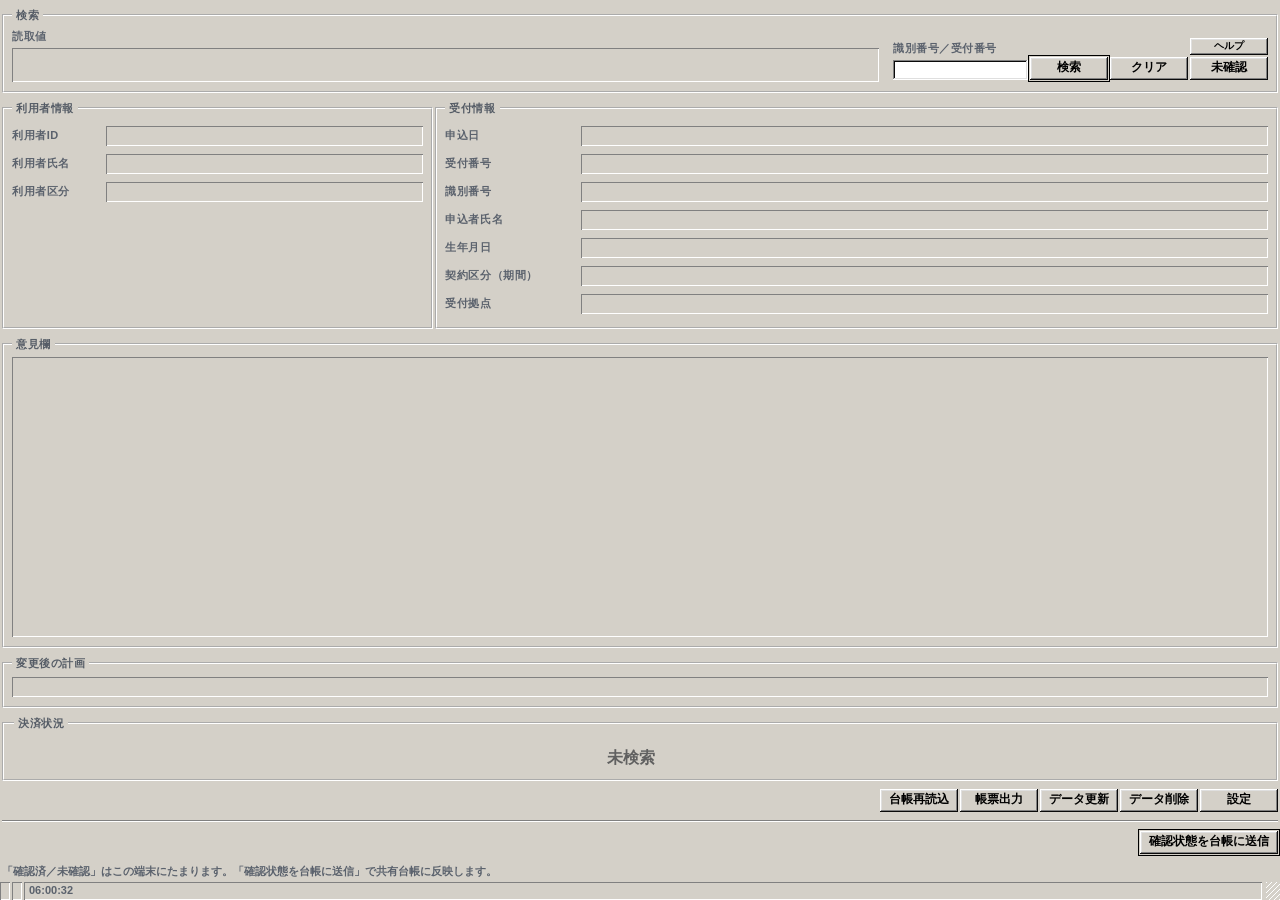
==== web/index.html @ 9ffa15d0 "v2.1: 結果のダイアログ・ヘルプと補足・列名の指定・設定の整理 実機で使った先生のメモ（0918）の前段 8 項目。  1. 台帳の作成・更新のあと、件数と更新の有無をダイアログで出す。    状" ====
<!doctype html><html><head><meta charset="utf-8"><style>html{color-scheme:light}body{margin:0;font:14px system-ui}img{max-width:100%}[hidden]{display:none!important}</style><style>html,body{margin:0}
main{padding:0;margin:0;background:#8a8f99;}
.page{width:100%;max-width:806px;padding:10px 13px 12px;background:#8a8f99;font:12px/1.35 var(--ff);color:#000;}
.page,.page *{box-sizing:border-box;}
.stage{position:relative;width:100%;max-width:780px;}
.win{width:100%;background:#d4d0c8;padding:3px;box-shadow:inset -1px -1px #0a0a0a,inset 1px 1px #dfdfdf,inset -2px -2px #808080,inset 2px 2px #ffffff;}
.tb{height:18px;display:flex;align-items:center;padding:0 2px 0 3px;background:linear-gradient(90deg,#0a246a 0%,#a6caf0 100%);}
.tb .ic{width:14px;height:14px;background:#d4d0c8;margin-right:4px;box-shadow:inset -1px -1px #808080,inset 1px 1px #ffffff;font-size:9px;line-height:14px;text-align:center;color:#000080;font-weight:bold;}
.tb .ttl{color:#fff;font-weight:bold;font-size:11px;flex:1;letter-spacing:.2px;}
.tb .bx{width:16px;height:14px;background:#d4d0c8;margin-left:2px;font-size:9px;line-height:12px;text-align:center;font-family:Tahoma,sans-serif;font-weight:bold;cursor:pointer;box-shadow:inset -1px -1px #0a0a0a,inset 1px 1px #ffffff,inset -2px -2px #808080,inset 2px 2px #dfdfdf;}
.tb .bx.cl{margin-left:4px;}
.client{background:#d4d0c8;padding:8px;}
.gb{position:relative;min-width:0;padding:14px 8px 9px;border:0;margin:0;box-shadow:inset 1px 1px 0 #808080,inset -1px -1px 0 #808080,inset 2px 2px 0 #ffffff,inset -2px -2px 0 #ffffff;}
.gb>legend{position:absolute;top:-7px;left:8px;background:#d4d0c8;padding:0 4px;font-size:12px;}
.fld{background:#d4d0c8;height:20px;line-height:18px;padding:0 4px;overflow:hidden;white-space:nowrap;box-shadow:inset 1px 1px 0 #808080,inset -1px -1px 0 #ffffff;}
.fld.inp{background:#ffffff;box-shadow:inset -1px -1px #ffffff,inset 1px 1px #808080,inset -2px -2px #dfdfdf,inset 2px 2px #0a0a0a;}
.fld.r{text-align:right;}
.row{display:flex;align-items:center;gap:6px;margin-bottom:4px;}
.row:last-child{margin-bottom:0;}
.row label{flex:none;}
.row .fld{flex:1;min-width:0;}
.btn{height:23px;min-width:78px;padding:0 9px;background:#d4d0c8;cursor:pointer;user-select:none;font:12px/21px var(--ff);text-align:center;white-space:nowrap;box-shadow:inset -1px -1px #0a0a0a,inset 1px 1px #ffffff,inset -2px -2px #808080,inset 2px 2px #dfdfdf;}
.btn:active{box-shadow:inset -1px -1px #ffffff,inset 1px 1px #0a0a0a,inset -2px -2px #dfdfdf,inset 2px 2px #808080;padding-top:2px;}
.btn.def{position:relative;}
.btn.def:before{content:"";position:absolute;inset:-2px;border:1px solid #000;}
.btn.sm{min-width:0;height:21px;line-height:19px;padding:0 7px;}
.tog{height:23px;min-width:78px;padding:0 9px;background:#d4d0c8;cursor:pointer;user-select:none;font:12px/21px var(--ff);text-align:center;white-space:nowrap;box-shadow:inset -1px -1px #0a0a0a,inset 1px 1px #ffffff,inset -2px -2px #808080,inset 2px 2px #dfdfdf;}
.tog.on{font-weight:bold;color:#000080;padding-top:2px;background:#d4d0c8 repeating-conic-gradient(#cac6be 0% 25%,#d4d0c8 0% 50%) 0 0/4px 4px;box-shadow:inset -1px -1px #ffffff,inset 1px 1px #0a0a0a,inset -2px -2px #dfdfdf,inset 2px 2px #808080;}
.sb{height:20px;display:flex;align-items:stretch;gap:2px;padding:2px 0 0;}
.sb .sp{background:#d4d0c8;padding:1px 5px;line-height:15px;overflow:hidden;white-space:nowrap;box-shadow:inset 1px 1px 0 #808080,inset -1px -1px 0 #ffffff;}
.sb .sp.warn{color:#800000;font-weight:bold;}
.sb .grip{width:14px;flex:none;margin-left:2px;background:linear-gradient(135deg,transparent 46%,#ffffff 46% 54%,transparent 54%) 3px 3px/5px 5px,linear-gradient(135deg,transparent 62%,#808080 62% 70%,transparent 70%) 3px 3px/5px 5px;}
.band{height:38px;display:flex;align-items:center;padding:0 10px;background:#d4d0c8;box-shadow:inset 1px 1px 0 #808080,inset -1px -1px 0 #ffffff;}
.band .ok{font-weight:bold;color:#006400;margin:0 8px 0 0;letter-spacing:1px;}
.band .ok.ng{color:#800000;}

.lv,.lb{background:#fff;border:1px solid;border-color:#808080 #ffffff #ffffff #808080;padding:1px;box-shadow:inset 1px 1px #0a0a0a,inset -1px -1px #dfdfdf;}
.lv table{border-collapse:separate;border-spacing:0;width:100%;font-size:12px;table-layout:fixed;}
.lv{overflow:auto;}
.lv th{position:relative;background:#d4d0c8;height:20px;padding:0 4px;font-weight:normal;text-align:left;white-space:nowrap;overflow:hidden;box-shadow:inset -1px -1px #808080,inset 1px 1px #ffffff;}
.lv th .gr{position:absolute;top:0;right:0;width:5px;height:100%;cursor:col-resize;}
body.rzing{cursor:col-resize;}
body.rzing .page,body.rzing .page *{user-select:none;}
.lv td{height:20px;padding:0 4px;border-right:1px solid #e8e8e8;border-bottom:1px solid #e8e8e8;white-space:nowrap;overflow:hidden;}
.lv tr.sel td{background:#0a246a;color:#fff;border-color:#0a246a;}
.lv tbody tr{cursor:pointer;}
.lv.ro tbody tr{cursor:default;}
.lv .r{text-align:right;}
.lv th.pad{padding:0;box-shadow:inset 0 1px #ffffff,inset 0 -1px #808080;}
.lv td.pad{padding:0;}
.lv.fix{height:128px;overflow-y:auto;}
.lv.fix th{position:sticky;top:0;z-index:1;}
.lb{overflow:auto;padding:1px;}
.lb div{height:18px;line-height:18px;padding:0 4px;cursor:default;white-space:nowrap;overflow:hidden;}
.lb div.sel{background:#0a246a;color:#fff;}
.lb::-webkit-scrollbar,.cmbp::-webkit-scrollbar,.lv::-webkit-scrollbar{width:16px;height:16px;}
.lb::-webkit-scrollbar-track,.cmbp::-webkit-scrollbar-track,.lv::-webkit-scrollbar-track{background:repeating-conic-gradient(#ffffff 0% 25%,#d4d0c8 0% 50%) 0 0/2px 2px;}
.lb::-webkit-scrollbar-thumb,.cmbp::-webkit-scrollbar-thumb,.lv::-webkit-scrollbar-thumb{background:#d4d0c8;box-shadow:inset -1px -1px #0a0a0a,inset 1px 1px #ffffff,inset -2px -2px #808080,inset 2px 2px #dfdfdf;}
.lb::-webkit-scrollbar-button:vertical,.cmbp::-webkit-scrollbar-button:vertical,.lv::-webkit-scrollbar-button:vertical{height:16px;background:#d4d0c8;box-shadow:inset -1px -1px #0a0a0a,inset 1px 1px #ffffff,inset -2px -2px #808080,inset 2px 2px #dfdfdf;}
.lv::-webkit-scrollbar-button:horizontal{width:16px;background:#d4d0c8;box-shadow:inset -1px -1px #0a0a0a,inset 1px 1px #ffffff,inset -2px -2px #808080,inset 2px 2px #dfdfdf;}
.lv::-webkit-scrollbar-corner{background:#d4d0c8;}
.stack>*+*{margin-top:12px;}
.veil{position:absolute;inset:0;display:none;z-index:5;}
.veil.show{display:block;}
.dlg{position:absolute;left:50%;top:34px;transform:translateX(-50%);background:#d4d0c8;padding:3px;max-width:98%;box-shadow:inset -1px -1px #0a0a0a,inset 1px 1px #dfdfdf,inset -2px -2px #808080,inset 2px 2px #ffffff,4px 4px 0 rgba(0,0,0,.28);}
.dlg .body{padding:10px;}
.dlg .foot{display:flex;justify-content:flex-end;gap:6px;margin-top:10px;}
.hint{color:#303030;margin-bottom:7px;}
.kv{display:flex;gap:6px;align-items:center;margin-bottom:4px;}
.kv label{flex:none;width:112px;}
.tbl{width:100%;border-collapse:collapse;}
.tbl td{height:20px;padding:0 4px;border-bottom:1px solid #c4c0b8;white-space:nowrap;}
.okc{color:#006400;}
.bad{color:#800000;font-weight:bold;}
.mono{font-family:"MS Gothic",Consolas,monospace;}
.notes{width:100%;max-width:780px;margin-top:12px;background:#e9eaee;padding:10px 12px;color:#111;}
.notes h3{margin:0 0 7px;font-size:12px;font-weight:bold;}
.notes table{border-collapse:collapse;width:100%;font-size:12px;}
.notes td{padding:2px 6px 2px 0;vertical-align:top;border-bottom:1px solid #d3d5da;}
.notes td:first-child{width:96px;color:#40454e;}
.notes tr:last-child td{border-bottom:none;}
.notes .q{color:#8a2b2b;font-weight:bold;}
.sep{height:2px;border-top:1px solid #808080;border-bottom:1px solid #ffffff;margin:7px 0 0;}
.sendbar{display:flex;align-items:center;justify-content:space-between;gap:10px;margin-top:6px;}
.sendbar .sendn{line-height:23px;}
.sendbar .sendn.warn{color:#800000;font-weight:bold;}.cmb{position:relative;}
.cmb:after{content:"▼";position:absolute;right:2px;top:2px;width:16px;height:17px;font-size:7px;line-height:17px;text-align:center;color:#000;background:#d4d0c8;pointer-events:none;box-shadow:inset -1px -1px #0a0a0a,inset 1px 1px #ffffff,inset -2px -2px #808080,inset 2px 2px #dfdfdf;}
.cmbv{height:21px;line-height:19px;padding:0 21px 0 4px;color:#000;background:#fff;overflow:hidden;white-space:nowrap;cursor:default;box-shadow:inset -1px -1px #ffffff,inset 1px 1px #808080,inset -2px -2px #dfdfdf,inset 2px 2px #0a0a0a;}
.cmbp{display:none;position:absolute;left:0;top:22px;z-index:20;width:max-content;min-width:100%;max-height:170px;overflow-y:auto;white-space:nowrap;background:#fff;border:1px solid #000;box-shadow:2px 2px 3px rgba(0,0,0,.3);}
.cmb.open .cmbp{display:block;}
.cmbp div{height:18px;line-height:18px;padding:0 4px;cursor:default;}
.cmbp div.sel{background:#0a246a;color:#fff;}
.fgrid{display:grid;grid-template-columns:156px 90px 88px 14px 88px 84px;column-gap:6px;row-gap:0;align-items:center;}
.fgrid .fh{align-self:end;padding-bottom:2px;}
.fgrid .tilde{text-align:center;}
.fgrid .row3{grid-column:1 / span 5;margin-top:6px;}
.fgrid .row3b{align-self:start;margin-top:6px;}
.btn.dis{color:#808080;text-shadow:1px 1px #ffffff;cursor:default;}
.mar{color:#800000;}
.lv.f3{height:82px;overflow-y:auto;}
.lv.f3 th{position:sticky;top:0;z-index:1;}
.dt{position:relative;}
.dt .fld{padding-right:20px;background:#ffffff;box-shadow:inset -1px -1px #ffffff,inset 1px 1px #808080,inset -2px -2px #dfdfdf,inset 2px 2px #0a0a0a;}
.dt:after{content:"▼";position:absolute;right:2px;top:2px;width:16px;height:16px;font-size:7px;line-height:16px;text-align:center;background:#d4d0c8;pointer-events:none;box-shadow:inset -1px -1px #0a0a0a,inset 1px 1px #ffffff,inset -2px -2px #808080,inset 2px 2px #dfdfdf;}
.how{margin-bottom:8px;color:#303030;}
.foot2{display:flex;align-items:center;justify-content:flex-end;gap:8px;margin-top:10px;}
.foot2 .esc{margin-right:auto;color:#303030;}
.lv.i3{height:88px;overflow-y:auto;}
.lv.i3 th{position:sticky;top:0;z-index:1;}
/* ---- 文字は 4 段だけ ---- */
.page{--ff:"Yu Gothic UI","Segoe UI",sans-serif;}
/* 1) 11px 灰 — ラベル / 枠の名前 / 列見出し / ステータスバー */
.row label,.kv label,.lab,.fgrid .fh,.sendbar .sendn{font-size:11px;color:#5b626d;letter-spacing:.05em;}
.gb>legend,.lv th{font-size:11px;color:#555c66;letter-spacing:.05em;font-weight:normal;}
.sb .sp{font-size:11px;color:#5b626d;}
.sb .sp:first-child{color:#0d0f12;}
.lab{margin-bottom:4px;}
/* 2) 12px 黒 — 本文 / 入力欄 / 一覧の中身。ダイアログの中はすべてここ */
.fld{font-size:12px;font-weight:400;color:#000;}
/* 3) 15px 太字 — 1 枚目の値だけ */
.fld.v,.sendbar .sendn b{font-size:15px;font-weight:700;color:#0d0f12;}
/* 短い補足。欄や釦のそばに、いまの状態や役割を一行で添える */
.subtext{font-size:11px;color:#5b626d;line-height:1.35;margin-top:3px;}
.subtext.warn{color:#800000;}
#jsub{font-size:11px;font-weight:700;color:#5b626d;margin-left:10px;}
.fld.v{height:26px;line-height:24px;}
/* 4) 26px — 1 枚目の頭 */
.band{height:46px;}
.band .ok{font-size:26px;}
.sendbar .sendn.warn,.sendbar .sendn.warn b{color:#800000;}
/* 使わない側の欄は場所を空けたままグレーアウトする */
.fld.off{background:#d4d0c8;color:#9a9a9a;}
.dt.off:after{color:#9a9a9a;}
.tilde.off{color:#a8a8a8;}
</style><title>Reader Data Viewer（仮）</title><link rel='stylesheet' href='app.css'><link rel='stylesheet' href='fixed.css'><style>
html,body,main,.page{width:100%;height:100%;overflow:hidden}
main,.page{max-width:none;padding:0;background:#d4d0c8}
.stage{height:100%}
</style></head><body>
<main><div class='page'><div class='stage runtime'>
<!-- Fixed main screen. The bridge supplies values and job routing only. -->
<div class="win">
  <div class="client"><div class="stack">
    <fieldset class="gb fixed-search"><legend>検索</legend>
      <div class="keyline"><div class="keyfigure"><div class="lab">読取値</div><div class="fld keyvalue" data-bind="searchKey" data-help="監視している画面から読み取った番号です。下の入力欄に手で入れた番号とは別に表示します。"></div></div>
        <div class="keyactions"><div class="keyinput"><label class="lab" for="input">識別番号／受付番号</label><div class="fld inp" id="input" role="textbox" aria-label="識別番号／受付番号" aria-multiline="false" data-max-length="32" contenteditable="false" tabindex="0" data-help="探す番号を入れる欄です。識別番号か受付番号を入れて「検索」を押します。"></div></div>
          <div class="btn def" id="b-search" role="button" data-action="search" aria-disabled="true" tabindex="0" data-help="入れた番号で統合台帳を探します。1 件なら画面に出し、複数あれば候補一覧から選びます。">検索</div>
          <div class="btn" id="b-clear" role="button" data-action="clear" aria-disabled="true" tabindex="0" data-help="入力した番号と、表示中の案件を消します。台帳と確認状態は変わりません。">クリア</div>
          <div class="workcol">
            <div class="tog help" id="b-help" role="button" aria-pressed="false" tabindex="0" data-help="この説明の表示を切り替えます。">ヘルプ</div>
            <div class="tog" id="b-work" role="button" data-action="workState" aria-disabled="true" tabindex="0" data-help="表示中の案件を「確認済」にします。もう一度押すと「未確認」に戻ります。決済状況が支払済の案件は、検索したときに自動で確認済になります。">未確認</div>
          </div>
        </div>
      </div>
      <div class="subtext" id="s-search" hidden></div>
    </fieldset>
    <div class="record-details"><div class="cols">
      <fieldset class="gb fixed-user"><legend>利用者情報</legend>
        <div class="row dynamic-row"><label>利用者ID</label><div class="fld" data-bind="userId"></div></div>
        <div class="row dynamic-row"><label>利用者氏名</label><div class="fld" data-bind="userName"></div></div>
        <div class="row dynamic-row"><label>利用者区分</label><div class="fld" data-bind="userCategory"></div></div>
      </fieldset>
      <fieldset class="gb fixed-application"><legend>受付情報</legend>
        <div class="row dynamic-row"><label>申込日</label><div class="fld" data-bind="applicationDate"></div></div>
        <div class="row dynamic-row"><label>受付番号</label><div class="fld" data-bind="applicationNumber"></div></div>
        <div class="row dynamic-row"><label>識別番号</label><div class="fld" data-bind="cardNumber"></div></div>
        <div class="row dynamic-row"><label>申込者氏名</label><div class="fld" data-bind="applicantName"></div></div>
        <div class="row dynamic-row"><label>生年月日</label><div class="fld" data-bind="birthDate"></div></div>
        <div class="row dynamic-row"><label>契約区分（期間）</label><div class="fld" data-bind="qualification"></div></div>
        <div class="row dynamic-row"><label>受付拠点</label><div class="fld" data-bind="office"></div></div>
      </fieldset>
    </div>
    <fieldset class="gb text-section fixed-remarks"><legend>意見欄</legend><div class="fld dynamic-text" data-bind="remarks"></div></fieldset>
    <fieldset class="gb text-section fixed-plan"><legend>変更後の計画</legend><div class="fld dynamic-text" data-bind="plan"></div></fieldset>
    </div><fieldset class="gb band" data-judgment="paymentStatus" data-help="統合台帳の内容が、業務設定の「支払済の条件」を全部満たしたときだけ「支払済」になります。未決済のあいだは、検索しても自動で確認済にはなりません。"><legend class="band-label">決済状況</legend><div class="bandline"><div class="ok unsearched">未検索</div><span id="jsub"></span></div></fieldset>
    <div class="commandbar">
      <div class="btn" id="b-refresh" role="button" data-action="refreshLedger" aria-disabled="true" tabindex="0" data-help="共有の統合台帳を読み直して、他の端末が送った確認状態を取り込みます。">台帳再読込</div>
      <div class="btn" id="b-out" role="button" data-action="tableExport" aria-disabled="true" tabindex="0" data-help="統合台帳から、選んだ項目と絞り込みで CSV を書き出します。">帳票出力</div>
      <div class="btn" id="b-upd" role="button" data-action="updateRecords" aria-disabled="true" tabindex="0" data-help="データフォルダーの CSV を読み直し、統合台帳を作り直します。結果はダイアログで出ます。">データ更新</div>
      <div class="btn" id="b-del" role="button" data-action="deleteRecords" aria-disabled="true" tabindex="0" data-help="手続完了の一覧にあり、かつ確認済の案件を統合台帳から取り除きます。">データ削除</div>
      <div class="btn" id="b-set" role="button" data-action="settings" aria-disabled="true" tabindex="0" data-help="データの場所と入力ファイル名、候補一覧の表示件数、読み取り元を変えます。">設定</div>
    </div><div class="sep"></div>
    <div class="sendbar"><div class="sendn" id="sn" data-bind="pendingCount" data-help="「確認済／未確認」を切り替えたあと、まだ共有台帳へ送っていない件数です。"></div>
      <div class="btn def" id="b-send" role="button" data-action="sendChanges" aria-disabled="true" tabindex="0" data-help="この端末にたまった「確認済／未確認」を共有台帳へ書き込みます。送るまで他の端末からは見えません。">確認状態を台帳に送信</div>
    </div>
    <div class="subtext" id="s-send">「確認済／未確認」はこの端末にたまります。「確認状態を台帳に送信」で共有台帳に反映します。</div>
  </div></div>
  <div class="sb" role="status" aria-live="polite"><div class="sp" data-bind="appState" data-help="いまアプリが何をしているかです。"></div><div class="sp" data-bind="ledgerRows" data-prefix="台帳件数 " data-help="統合台帳に入っている案件の件数です。"></div><div class="sp" data-bind="clock" data-clock="true" data-help="時刻と、直前の操作の結果を出します。"></div><div class="grip"></div></div>
</div>
<template id="fixed-candidate-columns"><table data-title="該当案件" data-hint="受付番号、識別番号、申込者氏名を確認して選択してください" data-width="1100" data-max-height="360" data-row-height="30" data-header-height="32"><thead><tr>
  <th data-width="40" data-align="right" data-muted="true">#</th>
  <th data-width="180">受付番号</th><th data-width="150">識別番号</th>
  <th data-width="240">申込者氏名</th><th data-width="120">申込日</th>
  <th data-width="110" data-render="tag">決済状況</th><th data-width="80" data-render="tag">確認</th>
</tr></thead></table></template>

<div class='veil' id='v-cand'><div class='dlg' style='width:744px;'><div class='tb'><div class='ic'>R</div><div class='ttl'>候補一覧</div><div class='bx cl x'>✕</div></div><div class='body'></div></div></div>
<div class='veil' id='v-upd'><div class='dlg' style='width:700px;'><div class='tb'><div class='ic'>R</div><div class='ttl'>レコード更新</div><div class='bx cl x'>✕</div></div><div class='body'></div></div></div>
<div class='veil' id='v-del'><div class='dlg' style='width:700px;'><div class='tb'><div class='ic'>R</div><div class='ttl'>レコード削除</div><div class='bx cl x'>✕</div></div><div class='body'></div></div></div>
<div class='veil' id='v-out'><div class='dlg' style='width:600px;'><div class='tb'><div class='ic'>R</div><div class='ttl'>テーブル出力</div><div class='bx cl x'>✕</div></div><div class='body'></div></div></div>
<div class='veil' id='v-set'><div class='dlg' style='width:540px;'><div class='tb'><div class='ic'>R</div><div class='ttl'>設定</div><div class='bx cl x'>✕</div></div><div class='body'></div></div></div>
<div class='veil' id='v-pick'><div class='dlg' style='width:460px;'><div class='tb'><div class='ic'>R</div><div class='ttl'>画面から選ぶ</div><div class='bx cl x'>✕</div></div><div class='body'></div></div></div>
<div class='veil' id='v-send'><div class='dlg' style='width:404px;'><div class='tb'><div class='ic'>R</div><div class='ttl'>送信</div><div class='bx cl x'>✕</div></div><div class='body'></div></div></div>
<div class='veil' id='v-shared'><div class='dlg' style='width:744px;'><div class='tb'><div class='ic'>R</div><div class='ttl'>台帳の更新</div><div class='bx cl x'>✕</div></div><div class='body'></div></div></div>
<div class='veil' id='v-unm'><div class='dlg' style='width:560px;'><div class='tb'><div class='ic'>R</div><div class='ttl'>送信できなかったレコード</div><div class='bx cl x'>✕</div></div><div class='body'></div></div></div>
<div class='veil' id='v-archive'><div class='dlg' style='width:820px;'><div class='tb'><div class='ic'>R</div><div class='ttl'>削除済みレコード</div><div class='bx cl x'>✕</div></div><div class='body'></div></div></div>
<div class='veil' id='v-fatal'><div class='dlg' style='width:470px;'><div class='tb'><div class='ic'>!</div><div class='ttl'>データを読めません</div><div class='bx cl x'>✕</div></div><div class='body'></div></div></div>
</div></div></main>
<template id="fixed-process">
  <div class="hint" data-text="hint"></div>
  <fieldset class="gb"><legend data-text="inputTitle">取り込むデータ</legend><div data-slot="inputs"></div></fieldset>
  <div class="process-gap"></div>
  <fieldset class="gb"><legend>処理内容</legend><div data-slot="steps"></div></fieldset>
  <div class="process-gap"></div>
  <fieldset class="gb"><legend>書き出し先</legend>
    <div class="kv"><label>パス</label><div class="fld" data-output="0" style="flex:1"></div></div>
    <div class="kv"><label>ファイル名</label><div class="fld" data-output="1" style="flex:1"></div></div>
    <div class="kv"><label>最終更新</label><div class="fld" data-output="2" style="flex:1"></div></div>
  </fieldset>
  <div class="foot"><div class="btn def" role="button" tabindex="0" data-command="execute" data-modal-default="true" aria-disabled="false">実行</div><div class="btn" role="button" tabindex="0" data-command="cancel">キャンセル</div></div>
</template>
<template id="fixed-settings">
  <div class="hint" data-text="hint"></div>
  <fieldset class="gb"><legend>場所</legend>
    <div class="kv" data-row="dataDir"><label>データ</label></div>
    <div class="kv" data-row="ledger"><label>統合台帳</label></div>
    <div class="kv" data-row="log"><label>ログ</label></div>
  </fieldset>
  <div class="process-gap"></div>
  <fieldset class="gb"><legend>入力ファイル（データ フォルダー内のファイル名と一致方法）</legend><div data-slot="tables"></div></fieldset>
  <div class="process-gap"></div>
  <fieldset class="gb"><legend>検索</legend>
    <div class="kv" data-row="pattern"><label>番号の形式</label></div>
    <div class="kv" data-row="candidateRows"><label>候補の表示件数</label></div>
  </fieldset>
  <div class="process-gap"></div>
  <fieldset class="gb"><legend>監視対象</legend>
    <div class="kv"><label>対象</label><div class="fld" data-target-summary="true" style="flex:1"></div><div class="btn" role="button" tabindex="0" id="b-pick">画面から選ぶ</div></div>
    <div class="kv"><label>読み取り</label><div class="fld" data-target-read="true" style="flex:1"></div></div>
  </fieldset>
  <div class="setting-error" role="alert" hidden></div>
  <div class="foot"><div class="btn def" role="button" tabindex="0" data-command="execute" data-modal-default="true" aria-disabled="false">OK</div><div class="btn" role="button" tabindex="0" data-command="cancel">キャンセル</div></div>
</template>
<template id="fixed-export">
  <div class="hint" data-text="hint"></div><div data-slot="fields"></div>
  <div class="process-gap"></div><div data-slot="filters"></div><div data-slot="destination"></div>
  <div class="setting-error" role="alert" hidden></div>
  <div class="foot"><div class="btn def" role="button" tabindex="0" data-command="execute" data-modal-default="true" aria-disabled="false">OK</div><div class="btn" role="button" tabindex="0" data-command="cancel">キャンセル</div></div>
</template>
<template id="fixed-filter"><fieldset class="gb"><legend>絞り込み条件（すべてに一致）</legend><div class="fgrid"><div class="fh">項目</div><div class="fh">条件</div><div class="fh" style="grid-column:3 / span 3">値</div><div></div></div></fieldset></template>

<script src='app.js'></script>
</body></html>
---- web/app.css ----
﻿:root{
  --card-width:780px;
  --card-gap:8px;
  --card-pad-t:8px;
  --card-pad-r:8px;
  --card-pad-b:8px;
  --card-pad-l:8px;
  --body-font:10pt;
  --key-font:15pt;
  --key-height:34px;
  --judgment-font:15pt;
  --judgment-height:46px;
  --unsearched-font:12pt;
  --control-height:21px;
  --control-button-width:21px;
  --number-editor-width:70px;
  --calendar-cell:24px;
}

/* 窓の余った高さはメモと備考へ配る。狭い窓では自然な高さを保ってスクロールする。 */
.stage.runtime{max-width:none;}
.runtime .win{height:100%;display:flex;flex-direction:column;font-family:var(--ff);font-size:var(--body-font);}
/* Windows が枠と題を描くので、ページ側の外枠は要らない。中身だけを描く。 */
.runtime .win{padding:0;box-shadow:none;}

/* 98 の枠のまま、現代の書体を太字で使って視認性を確保する。全部太字に揃える。
   .btn / .tog は font: の短縮形で太さを潰し、legend / th / fld には
   font-weight が直接書いてある。直接指定は継承に勝つので名指しで上書きする。 */
.runtime .win,.runtime .dlg,.runtime .btn,.runtime .tog,
.runtime .gb>legend,.runtime .lv th,.runtime .lv td,
.runtime .fld,.runtime .lab,.runtime .row label,.runtime .kv label,
.runtime .fgrid .fh,.runtime .sb .sp,.runtime .sendbar .sendn,
.runtime .hint,.runtime .how,.runtime .esc{font-weight:700;}
.runtime .client{padding:var(--card-pad-t) var(--card-pad-r) var(--card-pad-b) var(--card-pad-l);flex:1;min-height:0;overflow:auto;}
.runtime .stack{display:flex;flex-direction:column;gap:var(--card-gap);min-height:100%;}
.runtime .stack>*+*{margin-top:0;}
.runtime .cols{display:flex;align-items:stretch;gap:var(--section-gap,var(--card-gap));min-width:0;}
.runtime .cols.stacked{flex-direction:column;}
.runtime .cols>.gb{min-width:0;}
.runtime .keyline{display:flex;align-items:flex-end;gap:var(--card-gap);min-width:0;}
.runtime .keyfigure{flex:1;min-width:0;}
.runtime .keyactions{display:flex;align-items:flex-end;gap:var(--card-gap);padding-bottom:2px;min-width:0;}
/* 入力欄は表示欄 (.keyfigure) と同じ縦並び。ラベルが上、欄が下。 */
.runtime .keyinput{display:flex;flex-direction:column;min-width:0;}
.runtime .keyinput>label{display:block;}
.runtime .keyvalue{width:100%;height:var(--key-height);line-height:calc(var(--key-height) - 2px);font-size:var(--key-font);font-weight:bold;max-width:none;}
.runtime .dynamic-row{height:var(--row-height);margin:0;}
.runtime .dynamic-row label{width:var(--label-width);overflow:hidden;text-overflow:ellipsis;white-space:nowrap;}
.runtime .dynamic-text{height:var(--text-height);line-height:20px;white-space:pre-wrap;overflow:auto;}
/* fieldset は高さが auto のままだと内部の表示欄が伸びない。
   内容の初期高さを lines から与え、枠の padding は既存の値をそのまま加える。 */
.runtime .text-section{display:flex;flex-direction:column;flex:1 0 auto;height:var(--text-height);box-sizing:content-box;}
.runtime .text-section .dynamic-text{flex:1;min-height:var(--text-height);}
.runtime .band{height:max(var(--band-height),var(--judgment-height));min-height:max(var(--band-height),var(--judgment-height));display:block;}
/* 「決済状況」は枠の題。中は値と、未決済のときの短い補足だけ。 */
.runtime .band .bandline{display:flex;align-items:center;justify-content:center;height:100%;min-width:0;}
.runtime .band .ok{font-size:var(--judgment-font);}
.runtime .band .ok.unsearched{font-size:var(--unsearched-font);color:#606060;letter-spacing:0;}
/* no record to judge, but something to say: the key was not in the
   configured form, or the ledger holds nothing for it */
.runtime .band .ok.invalid,.runtime .band .ok.notfound{font-size:var(--unsearched-font);color:#800000;letter-spacing:0;}
.runtime .band .ok.undefined{color:#303030;}
.runtime .band .ok.error{color:#800000;}
.runtime .band .band-label{white-space:nowrap;}
/* 補足は太字の他の文字と同じ濃さで、行間だけ詰める。 */
.runtime .subtext{font-weight:700;line-height:1.3;}
/* 「ヘルプ」は「未確認」の上。押している間だけ説明が出る。 */
.runtime .workcol{display:flex;flex-direction:column;gap:2px;align-items:stretch;min-width:0;}
.runtime .tog.help{height:17px;min-width:0;line-height:15px;padding:0 6px;font-size:calc(var(--body-font) * .85);}
.runtime .tog.help.on{padding-top:1px;}
.runtime .commandbar{display:flex;justify-content:flex-end;gap:var(--card-gap);flex-wrap:wrap;}
.runtime .sendbar{height:var(--send-height);min-height:var(--send-height);margin-top:0;gap:var(--card-gap);}
.runtime .sb{height:var(--status-height);min-height:var(--status-height);padding-top:2px;}
.runtime .sb .sp{min-width:0;text-overflow:ellipsis;}
.runtime .sb .sp.notice{color:#006400;font-weight:bold;}
.runtime .sb .sp.notice.error{color:#800000;}
.runtime .tb-tags{display:flex;align-items:center;gap:3px;margin-right:4px;}
.runtime .tb-tag{height:14px;line-height:13px;padding:0 4px;background:#d4d0c8;color:#000;box-shadow:inset -1px -1px #0a0a0a,inset 1px 1px #fff;font-size:9px;}
.runtime .fld.tone-muted{color:#808080;}
.runtime .fld.tone-error{color:#800000;font-weight:bold;}
.runtime .tag{display:inline-block;min-width:28px;padding:0 4px;text-align:center;line-height:16px;border:1px solid #808080;background:#d4d0c8;}
.runtime .tag.accent{color:#000080;font-weight:bold;}
.runtime .tag.outline{color:#800000;border-color:#800000;}
.runtime .tag.faded{color:#808080;}
.runtime .tag.error{color:#800000;font-weight:bold;}
.runtime [contenteditable=true]{cursor:text;}
.runtime [contenteditable=true]:focus,.runtime .btn:focus,.runtime .tog:focus,.runtime .bx:focus,.runtime .lb div:focus,.runtime tbody tr:focus,.runtime .cmb:focus,.runtime .date-value:focus,.runtime .calendar-day:focus{outline:1px dotted #000;outline-offset:-3px;}
.runtime .btn.def:before{inset:0;border:0;outline:1px solid #000;outline-offset:1px;}
.runtime .btn.dis,.runtime .tog.dis{color:#808080;text-shadow:1px 1px #fff;cursor:default;}
.runtime .btn.dis:active,.runtime .tog.dis:active{padding-top:0;box-shadow:inset -1px -1px #0a0a0a,inset 1px 1px #fff,inset -2px -2px #808080,inset 2px 2px #dfdfdf;}
.runtime .fld.dis{background:#d4d0c8;color:#808080;cursor:default;}
.runtime .veil{background:rgba(0,0,0,.04);}
.runtime .dlg{max-height:calc(100% - 42px);}
.runtime .dlg>.body{max-height:calc(100vh - 66px);overflow:auto;}
.runtime .dlg .fld[contenteditable=true]{min-height:20px;}
.runtime .modal-message{display:flex;gap:12px;align-items:flex-start;}
.runtime .modal-symbol{flex:none;font-size:26px;line-height:1.1;color:#000080;font-weight:bold;width:34px;text-align:center;}
.runtime .modal-symbol.warn{color:#800000;}
.runtime .process-gap{height:var(--card-gap);}
/* 見出しの高さを通常の fieldset/legend の配置に含める。
   主画面の狭い間隔でも、前の枠や一覧へ見出しを押し出さない。 */
.runtime .dlg .gb{border:2px groove #fff;padding-top:.5em;box-shadow:none;}
.runtime .dlg .gb>legend{position:static;}
.runtime .dlg .process-gap{height:max(var(--card-gap),.75em);}
.runtime .picker-values label{width:118px;}
.runtime .picker-values .kv{min-width:0;}
.runtime .picker-values .fld{flex:1;min-width:0;text-overflow:ellipsis;}
.runtime .export-path label{width:62px;}
.runtime .setting-error{color:#800000;font-weight:bold;margin-top:6px;}
.runtime .lv tbody tr[aria-selected=true] td,.runtime .lb div[aria-selected=true]{background:#0a246a;color:#fff;border-color:#0a246a;}
.runtime .number-editor{display:flex;width:var(--number-editor-width);height:var(--control-height);flex:none;}
.runtime .number-editor .number-value{height:var(--control-height);line-height:calc(var(--control-height) - 2px);min-width:0;text-align:right;overflow:hidden;}
.runtime .number-steps{display:flex;flex-direction:column;width:var(--control-button-width);height:var(--control-height);flex:none;}
.runtime .number-step{display:flex;align-items:center;justify-content:center;min-height:0;flex:1;font-size:calc(var(--body-font) * .55);line-height:1;background:#d4d0c8;cursor:default;box-shadow:inset -1px -1px #0a0a0a,inset 1px 1px #fff,inset -2px -2px #808080,inset 2px 2px #dfdfdf;}
.runtime .number-step:active{box-shadow:inset -1px -1px #fff,inset 1px 1px #0a0a0a,inset -2px -2px #dfdfdf,inset 2px 2px #808080;}
.runtime .filter-value-host{position:relative;min-width:0;height:var(--control-height);}
.runtime .filter-value-host>.fld,.runtime .filter-value-host>.date-editor{width:100%;height:var(--control-height);}
.runtime .filter-value-host.off{background:#d4d0c8;box-shadow:inset -1px -1px #fff,inset 1px 1px #808080;}
.runtime .date-editor{position:relative;min-width:0;}
.runtime .date-editor .date-value{height:var(--control-height);line-height:calc(var(--control-height) - 2px);padding-right:var(--control-button-width);white-space:nowrap;overflow:hidden;cursor:default;}
.runtime .date-editor:after{right:0;top:0;width:var(--control-button-width);height:var(--control-height);font-size:calc(var(--body-font) * .55);line-height:var(--control-height);}
.runtime .calendar-popup{display:none;position:absolute;left:0;bottom:100%;z-index:30;width:calc(var(--calendar-cell) * 7 + var(--card-gap) * 2);padding:var(--card-gap);background:#d4d0c8;color:#000;box-shadow:inset -1px -1px #0a0a0a,inset 1px 1px #fff,inset -2px -2px #808080,inset 2px 2px #dfdfdf,calc(var(--card-gap) / 2) calc(var(--card-gap) / 2) 0 rgba(0,0,0,.25);}
.runtime .date-editor.open .calendar-popup{display:block;}
.runtime .calendar-head{display:flex;align-items:center;gap:var(--card-gap);margin-bottom:var(--card-gap);}
.runtime .calendar-head .calendar-nav{width:var(--control-button-width);height:var(--control-height);min-width:var(--control-button-width);padding:0;}
.runtime .calendar-title{flex:1;text-align:center;font-weight:bold;white-space:nowrap;}
.runtime .calendar-grid{display:grid;grid-template-columns:repeat(7,var(--calendar-cell));}
.runtime .calendar-week,.runtime .calendar-day{display:flex;width:var(--calendar-cell);height:var(--calendar-cell);align-items:center;justify-content:center;box-sizing:border-box;}
.runtime .calendar-week{color:#606060;}
.runtime .calendar-day{background:#fff;border:1px solid #d4d0c8;cursor:default;}
.runtime .calendar-day.outside{color:#808080;background:#efefef;}
.runtime .calendar-day.selected{background:#0a246a;color:#fff;border-color:#0a246a;}

@media (max-width:620px){
  .runtime .keyline,.runtime .keyactions{flex-wrap:wrap;}
  .runtime .commandbar{justify-content:flex-start;}
}

@media (prefers-reduced-motion:reduce){
  .runtime *{scroll-behavior:auto!important;transition:none!important;animation:none!important;}
}

/* 素の <select> は書体を継承せず、Chromium の今の見た目で出る。
   appearance:none で皮を外し、他の欄と同じ書体と 98 の凹みに揃える。
   開いた一覧そのものは OS が描くので、そこだけは Windows の見た目になる。 */
.runtime select.fld{
  -webkit-appearance:none;appearance:none;
  font:inherit;font-weight:700;color:inherit;
  border:0;border-radius:0;outline-offset:-3px;
  height:var(--control-height);line-height:calc(var(--control-height) - 2px);
  padding:0 20px 0 4px;
  background-color:#fff;
  background-image:url("data:image/svg+xml,%3Csvg xmlns='http://www.w3.org/2000/svg' width='16' height='16'%3E%3Crect width='16' height='16' fill='%23d4d0c8'/%3E%3Cpath d='M0 0h16v1H0zM0 0h1v16H0z' fill='%23ffffff'/%3E%3Cpath d='M15 0h1v16h-1zM0 15h16v1H0z' fill='%230a0a0a'/%3E%3Cpath d='M14 1h1v14h-1zM1 14h14v1H1z' fill='%23808080'/%3E%3Cpath d='M4.5 6.5h7L8 10.5z' fill='%23000000'/%3E%3C/svg%3E");
  background-repeat:no-repeat;
  background-position:right 2px center;
}
.runtime select.fld option{font:inherit;background:#fff;color:#000;}

/* リストの見出し行。左は文字だけ、右は文字と釦。行の高さを釦に合わせて揃え、
   下に他と同じ 4px を空ける。揃えないとリストの上端が左右でずれる。 */
.runtime .listhead{display:flex;align-items:center;gap:var(--card-gap);
  min-height:var(--control-height);margin-bottom:4px;}
.runtime .listhead>.lab{margin-bottom:0;}

/* ダイアログ用の面。この窓は本体を描かず、ダイアログの中身だけを地の色いっぱいに
   置く。枠と題と閉じるボタンは Windows のもの。 */
.dialogmode,.dialogmode body,.dialogmode main,.dialogmode .page{
  width:auto;height:auto;overflow:hidden;background:#d4d0c8;}
.dialogmode .page{padding:0;max-width:none;}
.dialogmode .stage{height:auto;max-width:none;width:max-content;}
.dialogmode .win,.dialogmode .sb{display:none;}
.dialogmode .veil{position:static;inset:auto;display:none;}
.dialogmode .veil.show{display:block;}
.dialogmode .dlg{position:static;transform:none;left:auto;top:auto;
  margin:0;padding:0;max-width:none;box-shadow:none;}
.dialogmode .dlg>.tb{display:none;}
.dialogmode .dlg>.body{padding:12px;max-height:none;overflow:visible;}
.dialogmode .veil{background:transparent;}
.runtime .archive-list{max-height:220px;overflow:auto;}
.runtime .archive-list th:first-child{width:46px;}
.runtime .archive-list th:nth-child(3){width:90px;}
.runtime .archive-list th:nth-child(4){width:170px;}
.runtime .archive-details{height:180px;overflow:auto;margin-top:8px;}
.runtime .archive-details table{width:100%;border-collapse:collapse;}
.runtime .archive-details th{width:180px;text-align:left;vertical-align:top;font-weight:normal;color:#606060;}
.runtime .archive-details td{white-space:pre-wrap;overflow-wrap:anywhere;}
.runtime .archive-detail-button{min-width:0;max-width:100%;overflow:hidden;text-overflow:ellipsis;}
---- web/fixed.css ----
/* Fixed presentation. Settings contain field bindings, never dimensions. */
.stage.runtime{
  --ff:"Meiryo UI","Segoe UI",sans-serif;
  --card-gap:2px;
  --card-pad-t:8px;--card-pad-r:2px;--card-pad-b:2px;--card-pad-l:2px;
  --body-font:9pt;--key-font:15pt;--key-height:34px;
  --judgment-font:15pt;--judgment-height:65px;--band-height:65px;--unsearched-font:12pt;
  --control-height:20px;--control-button-width:20px;--calendar-cell:20px;
  --row-height:28px;--send-height:26px;--status-height:20px;
}
.runtime .win .gb{border:2px groove #fff;padding-top:.5em;box-shadow:none;}
.runtime .win .gb>legend{position:static;}
.runtime .win .stack{gap:8px;}
.runtime #input{width:135px;flex:none;}
.runtime .keyfigure{flex:1 1 0;min-width:0;margin-right:12px;}
.runtime .keyactions{margin-left:auto;}
.runtime .fixed-user{flex:1;--label-width:88px;}
.runtime .fixed-application{flex:2;--label-width:130px;}
.runtime .fixed-remarks{--text-height:100px;}
.runtime .fixed-plan{--text-height:20px;}
.runtime .win .band{justify-content:center;}
.runtime .win .sb .sp{flex:0 1 auto;}
.runtime .win .sb .sp:nth-child(3){flex:1 1 0;}

/* Keep controls visible; give up remarks space before scrolling the record. */
.runtime .win .client{overflow:hidden;}
.runtime .win .stack{height:100%;min-height:0;}
.runtime .win .stack>*{flex-shrink:0;}
.runtime .win .record-details{display:flex;flex-direction:column;gap:8px;flex:1 1 0;min-height:0;overflow:auto;}
.runtime .record-details>.cols{flex:none;}
.runtime .record-details .text-section{box-sizing:border-box;min-width:0;}
.runtime .record-details .fixed-remarks{flex:1 1 100px;height:auto;min-height:38px;}
.runtime .record-details .fixed-remarks .dynamic-text{height:0;min-height:0;flex:1 1 0;}
.runtime .record-details .fixed-plan{flex:none;height:auto;}
.runtime .record-details .fixed-plan .dynamic-text{flex:none;height:20px;min-height:20px;}
.runtime .keyactions>.btn,.runtime .keyactions>.tog,.runtime .keyactions>.workcol{flex-shrink:0;}

/* Wide working dialogs keep their natural content height. */
.dialogmode #v-cand>.dlg,
.dialogmode #v-upd>.dlg,
.dialogmode #v-del>.dlg,
.dialogmode #v-out>.dlg,
.dialogmode #v-set>.dlg,
.dialogmode #v-pick>.dlg,
.dialogmode #v-archive>.dlg{width:750px!important;height:auto;}

/* Browser zoom keeps its normal controls. Scroll the native dialog when the
   enlarged content exceeds its viewport instead of clipping Save/Cancel. */
html.dialogmode{height:100%;overflow:auto;}
.dialogmode body,.dialogmode main,.dialogmode .page{overflow:visible;}

/* A printed page has no fixed screen viewport. Let the complete record flow
   across pages, including the text areas and the status at the bottom. */
@media print{
  html,body,main,.page,.stage.runtime,.runtime .win,.runtime .win .client,
  .runtime .win .stack,.runtime .win .record-details{
    height:auto!important;min-height:0!important;max-height:none!important;overflow:visible!important;
  }
  .runtime .win,.runtime .win .stack,.runtime .win .record-details{display:block;}
  .runtime .win .gb{break-inside:avoid;margin-bottom:8px;}
  .runtime .record-details .fixed-remarks .dynamic-text,
  .runtime .record-details .fixed-plan .dynamic-text{height:auto;min-height:20px;overflow:visible;}
}
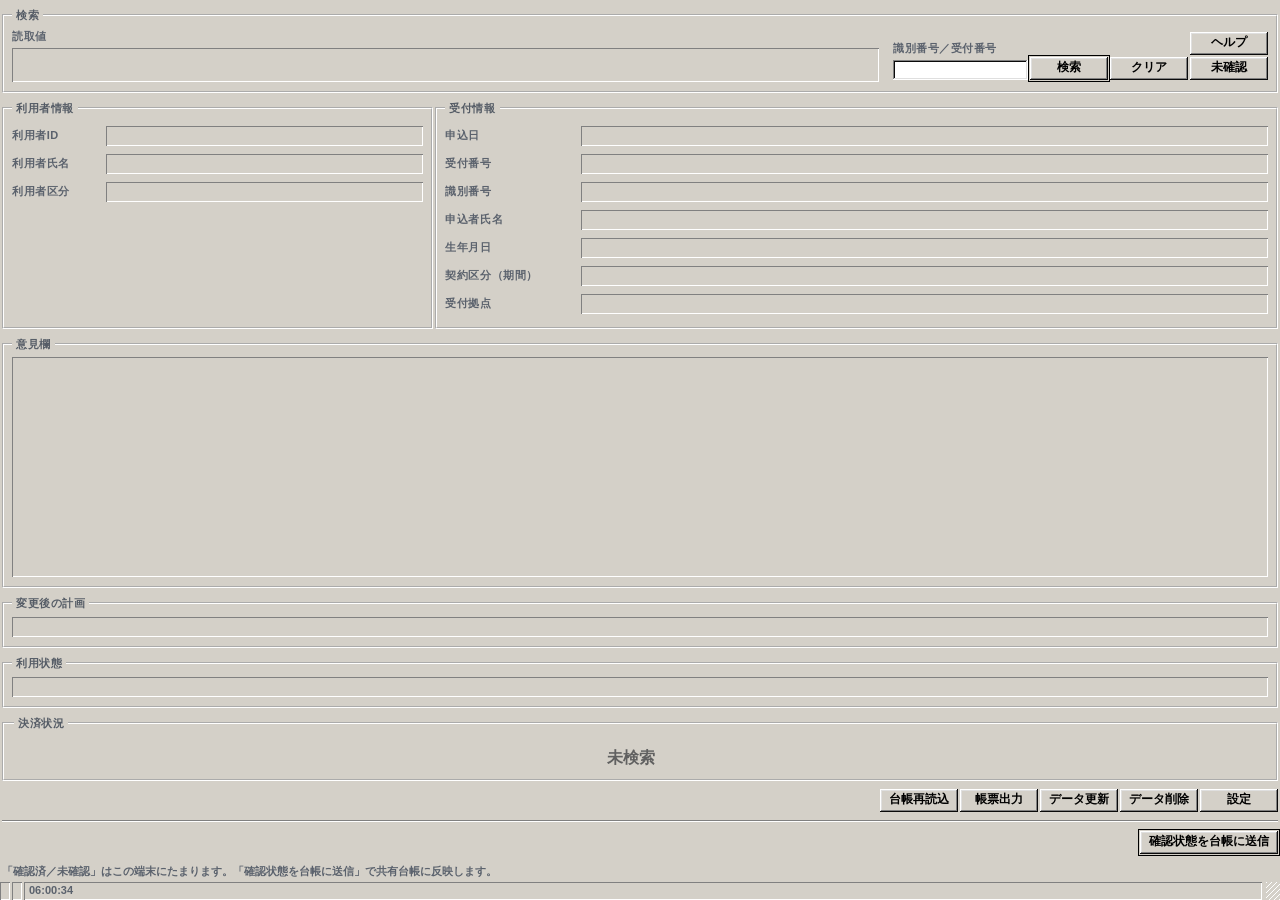
==== commit 01d04a49: "v2.1.1: ヘルプボタンの大きさ・利用状態の枠 先生の実機確認で出た 2 件。  1. 「ヘルプ」だけ他の釦より小さかったので、独自の寸法指定をやめて    「未確認」「確認済」と同じ .tog " ====
--- a/web/index.html
+++ b/web/index.html
@@ -172,6 +172,7 @@
     </div>
     <fieldset class="gb text-section fixed-remarks"><legend>意見欄</legend><div class="fld dynamic-text" data-bind="remarks"></div></fieldset>
     <fieldset class="gb text-section fixed-plan"><legend>変更後の計画</legend><div class="fld dynamic-text" data-bind="plan"></div></fieldset>
+    <fieldset class="gb text-section fixed-usage" data-help="表示中の案件の利用状態です。受付データの「利用状態」の列をそのまま出します。"><legend>利用状態</legend><div class="fld dynamic-text" data-bind="usageState"></div></fieldset>
     </div><fieldset class="gb band" data-judgment="paymentStatus" data-help="統合台帳の内容が、業務設定の「支払済の条件」を全部満たしたときだけ「支払済」になります。未決済のあいだは、検索しても自動で確認済にはなりません。"><legend class="band-label">決済状況</legend><div class="bandline"><div class="ok unsearched">未検索</div><span id="jsub"></span></div></fieldset>
     <div class="commandbar">
       <div class="btn" id="b-refresh" role="button" data-action="refreshLedger" aria-disabled="true" tabindex="0" data-help="共有の統合台帳を読み直して、他の端末が送った確認状態を取り込みます。">台帳再読込</div>
--- a/web/app.css
+++ b/web/app.css
@@ -66,8 +66,6 @@
 .runtime .subtext{font-weight:700;line-height:1.3;}
 /* 「ヘルプ」は「未確認」の上。押している間だけ説明が出る。 */
 .runtime .workcol{display:flex;flex-direction:column;gap:2px;align-items:stretch;min-width:0;}
-.runtime .tog.help{height:17px;min-width:0;line-height:15px;padding:0 6px;font-size:calc(var(--body-font) * .85);}
-.runtime .tog.help.on{padding-top:1px;}
 .runtime .commandbar{display:flex;justify-content:flex-end;gap:var(--card-gap);flex-wrap:wrap;}
 .runtime .sendbar{height:var(--send-height);min-height:var(--send-height);margin-top:0;gap:var(--card-gap);}
 .runtime .sb{height:var(--status-height);min-height:var(--status-height);padding-top:2px;}
--- a/web/fixed.css
+++ b/web/fixed.css
@@ -17,7 +17,7 @@
 .runtime .fixed-user{flex:1;--label-width:88px;}
 .runtime .fixed-application{flex:2;--label-width:130px;}
 .runtime .fixed-remarks{--text-height:100px;}
-.runtime .fixed-plan{--text-height:20px;}
+.runtime .fixed-plan,.runtime .fixed-usage{--text-height:20px;}
 .runtime .win .band{justify-content:center;}
 .runtime .win .sb .sp{flex:0 1 auto;}
 .runtime .win .sb .sp:nth-child(3){flex:1 1 0;}
@@ -31,8 +31,9 @@
 .runtime .record-details .text-section{box-sizing:border-box;min-width:0;}
 .runtime .record-details .fixed-remarks{flex:1 1 100px;height:auto;min-height:38px;}
 .runtime .record-details .fixed-remarks .dynamic-text{height:0;min-height:0;flex:1 1 0;}
-.runtime .record-details .fixed-plan{flex:none;height:auto;}
-.runtime .record-details .fixed-plan .dynamic-text{flex:none;height:20px;min-height:20px;}
+.runtime .record-details .fixed-plan,.runtime .record-details .fixed-usage{flex:none;height:auto;}
+.runtime .record-details .fixed-plan .dynamic-text,
+.runtime .record-details .fixed-usage .dynamic-text{flex:none;height:20px;min-height:20px;}
 .runtime .keyactions>.btn,.runtime .keyactions>.tog,.runtime .keyactions>.workcol{flex-shrink:0;}
 
 /* Wide working dialogs keep their natural content height. */
@@ -59,5 +60,6 @@
   .runtime .win,.runtime .win .stack,.runtime .win .record-details{display:block;}
   .runtime .win .gb{break-inside:avoid;margin-bottom:8px;}
   .runtime .record-details .fixed-remarks .dynamic-text,
-  .runtime .record-details .fixed-plan .dynamic-text{height:auto;min-height:20px;overflow:visible;}
+  .runtime .record-details .fixed-plan .dynamic-text,
+  .runtime .record-details .fixed-usage .dynamic-text{height:auto;min-height:20px;overflow:visible;}
 }
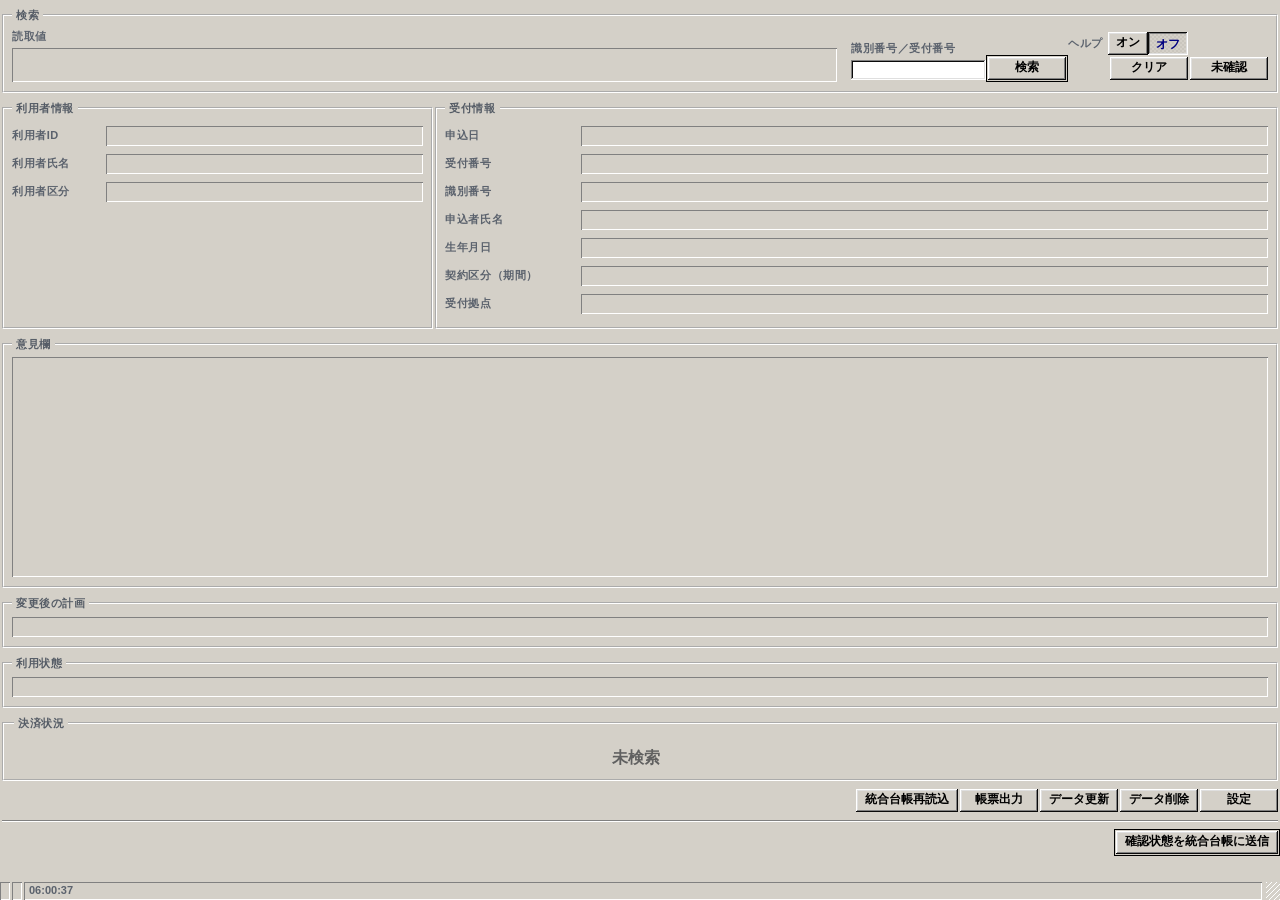
==== commit 7b227bbd: "v2.1.2: 文言の統一とヘルプ・補足の書き換え 言葉: - 利用者が読む文言の「共有台帳」「共有の統合台帳」「台帳」を   「統合台帳」にそろえる。釦も「統合台帳再読込」「確認状態を統合台帳に送信" ====
--- a/web/index.html
+++ b/web/index.html
@@ -142,17 +142,19 @@
 <div class="win">
   <div class="client"><div class="stack">
     <fieldset class="gb fixed-search"><legend>検索</legend>
-      <div class="keyline"><div class="keyfigure"><div class="lab">読取値</div><div class="fld keyvalue" data-bind="searchKey" data-help="監視している画面から読み取った番号です。下の入力欄に手で入れた番号とは別に表示します。"></div></div>
-        <div class="keyactions"><div class="keyinput"><label class="lab" for="input">識別番号／受付番号</label><div class="fld inp" id="input" role="textbox" aria-label="識別番号／受付番号" aria-multiline="false" data-max-length="32" contenteditable="false" tabindex="0" data-help="探す番号を入れる欄です。識別番号か受付番号を入れて「検索」を押します。"></div></div>
-          <div class="btn def" id="b-search" role="button" data-action="search" aria-disabled="true" tabindex="0" data-help="入れた番号で統合台帳を探します。1 件なら画面に出し、複数あれば候補一覧から選びます。">検索</div>
-          <div class="btn" id="b-clear" role="button" data-action="clear" aria-disabled="true" tabindex="0" data-help="入力した番号と、表示中の案件を消します。台帳と確認状態は変わりません。">クリア</div>
+      <div class="keyline"><div class="keyfigure"><div class="lab">読取値</div><div class="fld keyvalue" data-bind="searchKey" data-help="表示中の案件の検索キーです。右の欄に入力した番号か、監視している画面から読み取った番号が入ります。"></div></div>
+        <div class="keyactions"><div class="keyinput"><label class="lab" for="input">識別番号／受付番号</label><div class="fld inp" id="input" role="textbox" aria-label="識別番号／受付番号" aria-multiline="false" data-max-length="32" contenteditable="false" tabindex="0"></div></div>
+          <div class="btn def" id="b-search" role="button" data-action="search" aria-disabled="true" tabindex="0">検索</div>
+          <div class="helpcol">
+            <div class="helpswitch" id="b-help" role="group" aria-label="ヘルプ" data-help="ヘルプをオンにすると、画面の各部分にカーソルを乗せたときに説明が表示されます。"><span class="hs-label">ヘルプ</span><span class="hs-opts"><span class="hs-opt" id="b-help-on" role="button" aria-pressed="false" tabindex="0">オン</span><span class="hs-opt on" id="b-help-off" role="button" aria-pressed="true" tabindex="0">オフ</span></span></div>
+            <div class="btn" id="b-clear" role="button" data-action="clear" aria-disabled="true" tabindex="0">クリア</div>
+          </div>
           <div class="workcol">
-            <div class="tog help" id="b-help" role="button" aria-pressed="false" tabindex="0" data-help="この説明の表示を切り替えます。">ヘルプ</div>
-            <div class="tog" id="b-work" role="button" data-action="workState" aria-disabled="true" tabindex="0" data-help="表示中の案件を「確認済」にします。もう一度押すと「未確認」に戻ります。決済状況が支払済の案件は、検索したときに自動で確認済になります。">未確認</div>
+            <div class="tog" id="b-work" role="button" data-action="workState" aria-disabled="true" tabindex="0" data-help="表示中の案件の確認状態を切り替えます。支払済の案件は、検索した時点で自動的に確認済になります。">未確認</div>
           </div>
         </div>
       </div>
-      <div class="subtext" id="s-search" hidden></div>
+      <div class="subtext" id="s-search"></div>
     </fieldset>
     <div class="record-details"><div class="cols">
       <fieldset class="gb fixed-user"><legend>利用者情報</legend>
@@ -172,23 +174,23 @@
     </div>
     <fieldset class="gb text-section fixed-remarks"><legend>意見欄</legend><div class="fld dynamic-text" data-bind="remarks"></div></fieldset>
     <fieldset class="gb text-section fixed-plan"><legend>変更後の計画</legend><div class="fld dynamic-text" data-bind="plan"></div></fieldset>
-    <fieldset class="gb text-section fixed-usage" data-help="表示中の案件の利用状態です。受付データの「利用状態」の列をそのまま出します。"><legend>利用状態</legend><div class="fld dynamic-text" data-bind="usageState"></div></fieldset>
-    </div><fieldset class="gb band" data-judgment="paymentStatus" data-help="統合台帳の内容が、業務設定の「支払済の条件」を全部満たしたときだけ「支払済」になります。未決済のあいだは、検索しても自動で確認済にはなりません。"><legend class="band-label">決済状況</legend><div class="bandline"><div class="ok unsearched">未検索</div><span id="jsub"></span></div></fieldset>
+    <fieldset class="gb text-section fixed-usage"><legend>利用状態</legend><div class="fld dynamic-text" data-bind="usageState"></div></fieldset>
+    </div><fieldset class="gb band" data-judgment="paymentStatus"><legend class="band-label">決済状況</legend><div class="bandline"><div class="ok unsearched">未検索</div></div><div id="jsub"></div></fieldset>
     <div class="commandbar">
-      <div class="btn" id="b-refresh" role="button" data-action="refreshLedger" aria-disabled="true" tabindex="0" data-help="共有の統合台帳を読み直して、他の端末が送った確認状態を取り込みます。">台帳再読込</div>
-      <div class="btn" id="b-out" role="button" data-action="tableExport" aria-disabled="true" tabindex="0" data-help="統合台帳から、選んだ項目と絞り込みで CSV を書き出します。">帳票出力</div>
-      <div class="btn" id="b-upd" role="button" data-action="updateRecords" aria-disabled="true" tabindex="0" data-help="データフォルダーの CSV を読み直し、統合台帳を作り直します。結果はダイアログで出ます。">データ更新</div>
-      <div class="btn" id="b-del" role="button" data-action="deleteRecords" aria-disabled="true" tabindex="0" data-help="手続完了の一覧にあり、かつ確認済の案件を統合台帳から取り除きます。">データ削除</div>
-      <div class="btn" id="b-set" role="button" data-action="settings" aria-disabled="true" tabindex="0" data-help="データの場所と入力ファイル名、候補一覧の表示件数、読み取り元を変えます。">設定</div>
+      <div class="btn" id="b-refresh" role="button" data-action="refreshLedger" aria-disabled="true" tabindex="0" data-help="統合台帳を読み直します。他の端末が送信した確認状態を読み込みます。">統合台帳再読込</div>
+      <div class="btn" id="b-out" role="button" data-action="tableExport" aria-disabled="true" tabindex="0">帳票出力</div>
+      <div class="btn" id="b-upd" role="button" data-action="updateRecords" aria-disabled="true" tabindex="0" data-help="データフォルダの CSV を読み込み、統合台帳を更新します。">データ更新</div>
+      <div class="btn" id="b-del" role="button" data-action="deleteRecords" aria-disabled="true" tabindex="0" data-help="削除用の CSV に含まれ、確認済として送信済みの案件を統合台帳から削除します。">データ削除</div>
+      <div class="btn" id="b-set" role="button" data-action="settings" aria-disabled="true" tabindex="0">設定</div>
     </div><div class="sep"></div>
-    <div class="sendbar"><div class="sendn" id="sn" data-bind="pendingCount" data-help="「確認済／未確認」を切り替えたあと、まだ共有台帳へ送っていない件数です。"></div>
-      <div class="btn def" id="b-send" role="button" data-action="sendChanges" aria-disabled="true" tabindex="0" data-help="この端末にたまった「確認済／未確認」を共有台帳へ書き込みます。送るまで他の端末からは見えません。">確認状態を台帳に送信</div>
+    <div class="sendbar"><div class="sendn" id="sn" data-bind="pendingCount" data-help="確認状態を変更したあと、まだ統合台帳に送信していない件数です。"></div>
+      <div class="btn def" id="b-send" role="button" data-action="sendChanges" aria-disabled="true" tabindex="0" data-help="この端末で変更した確認状態を統合台帳に送信します。送信するまで統合台帳には書き込まれません。">確認状態を統合台帳に送信</div>
     </div>
-    <div class="subtext" id="s-send">「確認済／未確認」はこの端末にたまります。「確認状態を台帳に送信」で共有台帳に反映します。</div>
+    <div class="subtext" id="s-send"></div>
   </div></div>
-  <div class="sb" role="status" aria-live="polite"><div class="sp" data-bind="appState" data-help="いまアプリが何をしているかです。"></div><div class="sp" data-bind="ledgerRows" data-prefix="台帳件数 " data-help="統合台帳に入っている案件の件数です。"></div><div class="sp" data-bind="clock" data-clock="true" data-help="時刻と、直前の操作の結果を出します。"></div><div class="grip"></div></div>
+  <div class="sb" role="status" aria-live="polite"><div class="sp" data-bind="appState"></div><div class="sp" data-bind="ledgerRows" data-prefix="統合台帳件数 "></div><div class="sp" data-bind="clock" data-clock="true"></div><div class="grip"></div></div>
 </div>
-<template id="fixed-candidate-columns"><table data-title="該当案件" data-hint="受付番号、識別番号、申込者氏名を確認して選択してください" data-width="1100" data-max-height="360" data-row-height="30" data-header-height="32"><thead><tr>
+<template id="fixed-candidate-columns"><table data-title="該当案件" data-hint="複数の案件が当たりました。1 件を選んでください。" data-width="1100" data-max-height="360" data-row-height="30" data-header-height="32"><thead><tr>
   <th data-width="40" data-align="right" data-muted="true">#</th>
   <th data-width="180">受付番号</th><th data-width="150">識別番号</th>
   <th data-width="240">申込者氏名</th><th data-width="120">申込日</th>
@@ -202,7 +204,7 @@
 <div class='veil' id='v-set'><div class='dlg' style='width:540px;'><div class='tb'><div class='ic'>R</div><div class='ttl'>設定</div><div class='bx cl x'>✕</div></div><div class='body'></div></div></div>
 <div class='veil' id='v-pick'><div class='dlg' style='width:460px;'><div class='tb'><div class='ic'>R</div><div class='ttl'>画面から選ぶ</div><div class='bx cl x'>✕</div></div><div class='body'></div></div></div>
 <div class='veil' id='v-send'><div class='dlg' style='width:404px;'><div class='tb'><div class='ic'>R</div><div class='ttl'>送信</div><div class='bx cl x'>✕</div></div><div class='body'></div></div></div>
-<div class='veil' id='v-shared'><div class='dlg' style='width:744px;'><div class='tb'><div class='ic'>R</div><div class='ttl'>台帳の更新</div><div class='bx cl x'>✕</div></div><div class='body'></div></div></div>
+<div class='veil' id='v-shared'><div class='dlg' style='width:744px;'><div class='tb'><div class='ic'>R</div><div class='ttl'>統合台帳の更新</div><div class='bx cl x'>✕</div></div><div class='body'></div></div></div>
 <div class='veil' id='v-unm'><div class='dlg' style='width:560px;'><div class='tb'><div class='ic'>R</div><div class='ttl'>送信できなかったレコード</div><div class='bx cl x'>✕</div></div><div class='body'></div></div></div>
 <div class='veil' id='v-archive'><div class='dlg' style='width:820px;'><div class='tb'><div class='ic'>R</div><div class='ttl'>削除済みレコード</div><div class='bx cl x'>✕</div></div><div class='body'></div></div></div>
 <div class='veil' id='v-fatal'><div class='dlg' style='width:470px;'><div class='tb'><div class='ic'>!</div><div class='ttl'>データを読めません</div><div class='bx cl x'>✕</div></div><div class='body'></div></div></div>
@@ -228,7 +230,7 @@
     <div class="kv" data-row="log"><label>ログ</label></div>
   </fieldset>
   <div class="process-gap"></div>
-  <fieldset class="gb"><legend>入力ファイル（データ フォルダー内のファイル名と一致方法）</legend><div data-slot="tables"></div></fieldset>
+  <fieldset class="gb"><legend>入力ファイル（データフォルダ内のファイル名と一致方法）</legend><div data-slot="tables"></div></fieldset>
   <div class="process-gap"></div>
   <fieldset class="gb"><legend>検索</legend>
     <div class="kv" data-row="pattern"><label>番号の形式</label></div>
--- a/web/app.css
+++ b/web/app.css
@@ -52,8 +52,11 @@
 .runtime .text-section{display:flex;flex-direction:column;flex:1 0 auto;height:var(--text-height);box-sizing:content-box;}
 .runtime .text-section .dynamic-text{flex:1;min-height:var(--text-height);}
 .runtime .band{height:max(var(--band-height),var(--judgment-height));min-height:max(var(--band-height),var(--judgment-height));display:block;}
-/* 「決済状況」は枠の題。中は値と、未決済のときの短い補足だけ。 */
+/* 「決済状況」は枠の題。値は帯の中央、未決済のときの短い補足は
+   その下の余白に 1 行。補足の有無で帯の高さも値の位置も動かない。 */
 .runtime .band .bandline{display:flex;align-items:center;justify-content:center;height:100%;min-width:0;}
+.runtime .band #jsub{position:absolute;left:10px;right:10px;bottom:0;height:9px;line-height:9px;font-size:9px;font-weight:700;color:#5b626d;text-align:center;white-space:nowrap;overflow:hidden;margin:0;}
+.runtime .band #jsub.wrap{white-space:normal;}
 .runtime .band .ok{font-size:var(--judgment-font);}
 .runtime .band .ok.unsearched{font-size:var(--unsearched-font);color:#606060;letter-spacing:0;}
 /* no record to judge, but something to say: the key was not in the
@@ -64,8 +67,19 @@
 .runtime .band .band-label{white-space:nowrap;}
 /* 補足は太字の他の文字と同じ濃さで、行間だけ詰める。 */
 .runtime .subtext{font-weight:700;line-height:1.3;}
-/* 「ヘルプ」は「未確認」の上。押している間だけ説明が出る。 */
+/* 検索欄の下の補足は検索枠の下の余白に、送信欄の下の補足は
+   いまもある 1 行に収める。出ても消えても周りの位置は動かない。 */
+.runtime .fixed-search #s-search{position:absolute;left:10px;right:10px;bottom:0;height:9px;line-height:9px;font-size:9px;margin:0;white-space:nowrap;overflow:hidden;}
+.runtime #s-send{min-height:14.3px;}
+/* 「ヘルプ」は「クリア」の上。オンとオフが隣り合った二择で、
+   選ばれている側だけが押し込まれる。「未確認」はその右にそのまま残る。 */
 .runtime .workcol{display:flex;flex-direction:column;gap:2px;align-items:stretch;min-width:0;}
+.runtime .helpcol{display:flex;flex-direction:column;gap:2px;align-items:flex-end;min-width:0;}
+.runtime .helpswitch{display:flex;align-items:center;gap:5px;min-width:0;}
+.runtime .helpswitch .hs-label{flex:none;font-size:11px;color:#5b626d;letter-spacing:.05em;font-weight:700;white-space:nowrap;}
+.runtime .helpswitch .hs-opts{display:flex;flex:none;}
+.runtime .helpswitch .hs-opt{height:23px;min-width:34px;padding:0 8px;background:#d4d0c8;cursor:pointer;user-select:none;font:700 12px/21px var(--ff);text-align:center;white-space:nowrap;box-shadow:inset -1px -1px #0a0a0a,inset 1px 1px #ffffff,inset -2px -2px #808080,inset 2px 2px #dfdfdf;}
+.runtime .helpswitch .hs-opt.on{padding-top:2px;color:#000080;background:#d4d0c8 repeating-conic-gradient(#cac6be 0% 25%,#d4d0c8 0% 50%) 0 0/4px 4px;box-shadow:inset -1px -1px #ffffff,inset 1px 1px #0a0a0a,inset -2px -2px #dfdfdf,inset 2px 2px #808080;}
 .runtime .commandbar{display:flex;justify-content:flex-end;gap:var(--card-gap);flex-wrap:wrap;}
 .runtime .sendbar{height:var(--send-height);min-height:var(--send-height);margin-top:0;gap:var(--card-gap);}
 .runtime .sb{height:var(--status-height);min-height:var(--status-height);padding-top:2px;}
--- a/web/fixed.css
+++ b/web/fixed.css
@@ -34,7 +34,8 @@
 .runtime .record-details .fixed-plan,.runtime .record-details .fixed-usage{flex:none;height:auto;}
 .runtime .record-details .fixed-plan .dynamic-text,
 .runtime .record-details .fixed-usage .dynamic-text{flex:none;height:20px;min-height:20px;}
-.runtime .keyactions>.btn,.runtime .keyactions>.tog,.runtime .keyactions>.workcol{flex-shrink:0;}
+.runtime .keyactions>.btn,.runtime .keyactions>.tog,.runtime .keyactions>.workcol,
+.runtime .keyactions>.helpcol{flex-shrink:0;}
 
 /* Wide working dialogs keep their natural content height. */
 .dialogmode #v-cand>.dlg,
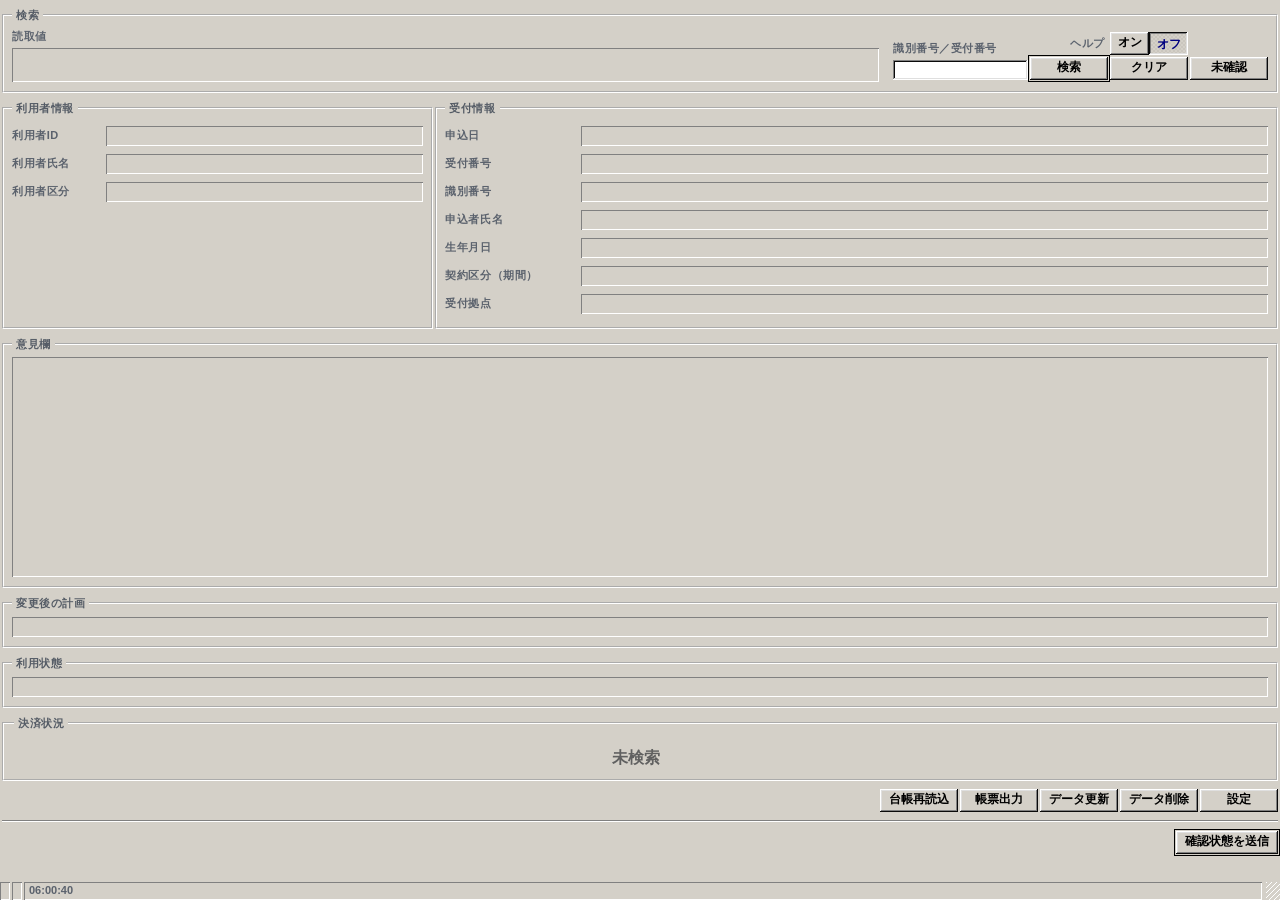
==== commit e8b24479: "v2.1.4: ヘルプの切替の幅・決済状況の補足の位置・釦名の短縮 1. ヘルプのオン／オフの切替を、下の「クリア」と同じ 78px にそろえた。    オンとオフが 39px ずつ。「ヘルプ」のラベ" ====
--- a/web/index.html
+++ b/web/index.html
@@ -175,16 +175,16 @@
     <fieldset class="gb text-section fixed-remarks"><legend>意見欄</legend><div class="fld dynamic-text" data-bind="remarks"></div></fieldset>
     <fieldset class="gb text-section fixed-plan"><legend>変更後の計画</legend><div class="fld dynamic-text" data-bind="plan"></div></fieldset>
     <fieldset class="gb text-section fixed-usage"><legend>利用状態</legend><div class="fld dynamic-text" data-bind="usageState"></div></fieldset>
-    </div><fieldset class="gb band" data-judgment="paymentStatus"><legend class="band-label">決済状況</legend><div class="bandline"><div class="ok unsearched">未検索</div></div><div id="jsub"></div></fieldset>
+    </div><fieldset class="gb band" data-judgment="paymentStatus"><legend class="band-label">決済状況</legend><div class="bandline"><div class="ok unsearched">未検索</div><div id="jsub"></div></div></fieldset>
     <div class="commandbar">
-      <div class="btn" id="b-refresh" role="button" data-action="refreshLedger" aria-disabled="true" tabindex="0" data-help="統合台帳を読み直します。他の端末が送信した確認状態を読み込みます。">統合台帳再読込</div>
+      <div class="btn" id="b-refresh" role="button" data-action="refreshLedger" aria-disabled="true" tabindex="0" data-help="統合台帳のファイルを読み直します。他の端末が行った送信、データ更新、データ削除の結果が反映されます。">台帳再読込</div>
       <div class="btn" id="b-out" role="button" data-action="tableExport" aria-disabled="true" tabindex="0">帳票出力</div>
       <div class="btn" id="b-upd" role="button" data-action="updateRecords" aria-disabled="true" tabindex="0" data-help="データフォルダの CSV を読み込み、統合台帳を更新します。">データ更新</div>
       <div class="btn" id="b-del" role="button" data-action="deleteRecords" aria-disabled="true" tabindex="0" data-help="削除用の CSV に含まれ、確認済として送信済みの案件を統合台帳から削除します。">データ削除</div>
       <div class="btn" id="b-set" role="button" data-action="settings" aria-disabled="true" tabindex="0">設定</div>
     </div><div class="sep"></div>
     <div class="sendbar"><div class="sendn" id="sn" data-bind="pendingCount" data-help="確認状態を変更したあと、まだ統合台帳に送信していない件数です。"></div>
-      <div class="btn def" id="b-send" role="button" data-action="sendChanges" aria-disabled="true" tabindex="0" data-help="この端末で変更した確認状態を統合台帳に送信します。送信するまで統合台帳には書き込まれません。">確認状態を統合台帳に送信</div>
+      <div class="btn def" id="b-send" role="button" data-action="sendChanges" aria-disabled="true" tabindex="0" data-help="この端末で変更した確認状態を統合台帳に送信します。送信するまで統合台帳には書き込まれません。">確認状態を送信</div>
     </div>
     <div class="subtext" id="s-send"></div>
   </div></div>
--- a/web/app.css
+++ b/web/app.css
@@ -52,11 +52,12 @@
 .runtime .text-section{display:flex;flex-direction:column;flex:1 0 auto;height:var(--text-height);box-sizing:content-box;}
 .runtime .text-section .dynamic-text{flex:1;min-height:var(--text-height);}
 .runtime .band{height:max(var(--band-height),var(--judgment-height));min-height:max(var(--band-height),var(--judgment-height));display:block;}
-/* 「決済状況」は枠の題。値は帯の中央、未決済のときの短い補足は
-   その下の余白に 1 行。補足の有無で帯の高さも値の位置も動かない。 */
-.runtime .band .bandline{display:flex;align-items:center;justify-content:center;height:100%;min-width:0;}
-.runtime .band #jsub{position:absolute;left:10px;right:10px;bottom:0;height:9px;line-height:9px;font-size:9px;font-weight:700;color:#5b626d;text-align:center;white-space:nowrap;overflow:hidden;margin:0;}
-.runtime .band #jsub.wrap{white-space:normal;}
+/* 「決済状況」は枠の題。帯は 3 列で、値は真ん中の列。
+   左右の列は同じ幅なので、未決済のときの補足を右に出しても
+   値は帯の中央のまま動かない。補足は右の列の中で折り返す。 */
+.runtime .band .bandline{display:grid;grid-template-columns:minmax(0,1fr) auto minmax(0,1fr);align-items:center;height:100%;min-width:0;}
+.runtime .band .bandline .ok{grid-column:2;}
+.runtime .band #jsub{grid-column:3;min-width:0;max-height:100%;padding-left:10px;margin:0;font-size:12px;line-height:1.3;font-weight:700;color:#5b626d;text-align:left;overflow:hidden;}
 .runtime .band .ok{font-size:var(--judgment-font);}
 .runtime .band .ok.unsearched{font-size:var(--unsearched-font);color:#606060;letter-spacing:0;}
 /* no record to judge, but something to say: the key was not in the
@@ -75,10 +76,11 @@
    選ばれている側だけが押し込まれる。「未確認」はその右にそのまま残る。 */
 .runtime .workcol{display:flex;flex-direction:column;gap:2px;align-items:stretch;min-width:0;}
 .runtime .helpcol{display:flex;flex-direction:column;gap:2px;align-items:flex-end;min-width:0;}
-.runtime .helpswitch{display:flex;align-items:center;gap:5px;min-width:0;}
-.runtime .helpswitch .hs-label{flex:none;font-size:11px;color:#5b626d;letter-spacing:.05em;font-weight:700;white-space:nowrap;}
-.runtime .helpswitch .hs-opts{display:flex;flex:none;}
-.runtime .helpswitch .hs-opt{height:23px;min-width:34px;padding:0 8px;background:#d4d0c8;cursor:pointer;user-select:none;font:700 12px/21px var(--ff);text-align:center;white-space:nowrap;box-shadow:inset -1px -1px #0a0a0a,inset 1px 1px #ffffff,inset -2px -2px #808080,inset 2px 2px #dfdfdf;}
+.runtime .helpswitch{position:relative;width:78px;height:23px;}
+.runtime .helpswitch .hs-label{position:absolute;right:calc(100% + 5px);top:0;line-height:23px;font-size:11px;color:#5b626d;letter-spacing:.05em;font-weight:700;white-space:nowrap;}
+/* 切替の幅は下の釦と同じ 78px。オンとオフで半分ずつ。 */
+.runtime .helpswitch .hs-opts{display:flex;flex:none;width:78px;}
+.runtime .helpswitch .hs-opt{flex:1 1 0;height:23px;min-width:0;padding:0;background:#d4d0c8;cursor:pointer;user-select:none;font:700 12px/21px var(--ff);text-align:center;white-space:nowrap;box-shadow:inset -1px -1px #0a0a0a,inset 1px 1px #ffffff,inset -2px -2px #808080,inset 2px 2px #dfdfdf;}
 .runtime .helpswitch .hs-opt.on{padding-top:2px;color:#000080;background:#d4d0c8 repeating-conic-gradient(#cac6be 0% 25%,#d4d0c8 0% 50%) 0 0/4px 4px;box-shadow:inset -1px -1px #ffffff,inset 1px 1px #0a0a0a,inset -2px -2px #dfdfdf,inset 2px 2px #808080;}
 .runtime .commandbar{display:flex;justify-content:flex-end;gap:var(--card-gap);flex-wrap:wrap;}
 .runtime .sendbar{height:var(--send-height);min-height:var(--send-height);margin-top:0;gap:var(--card-gap);}
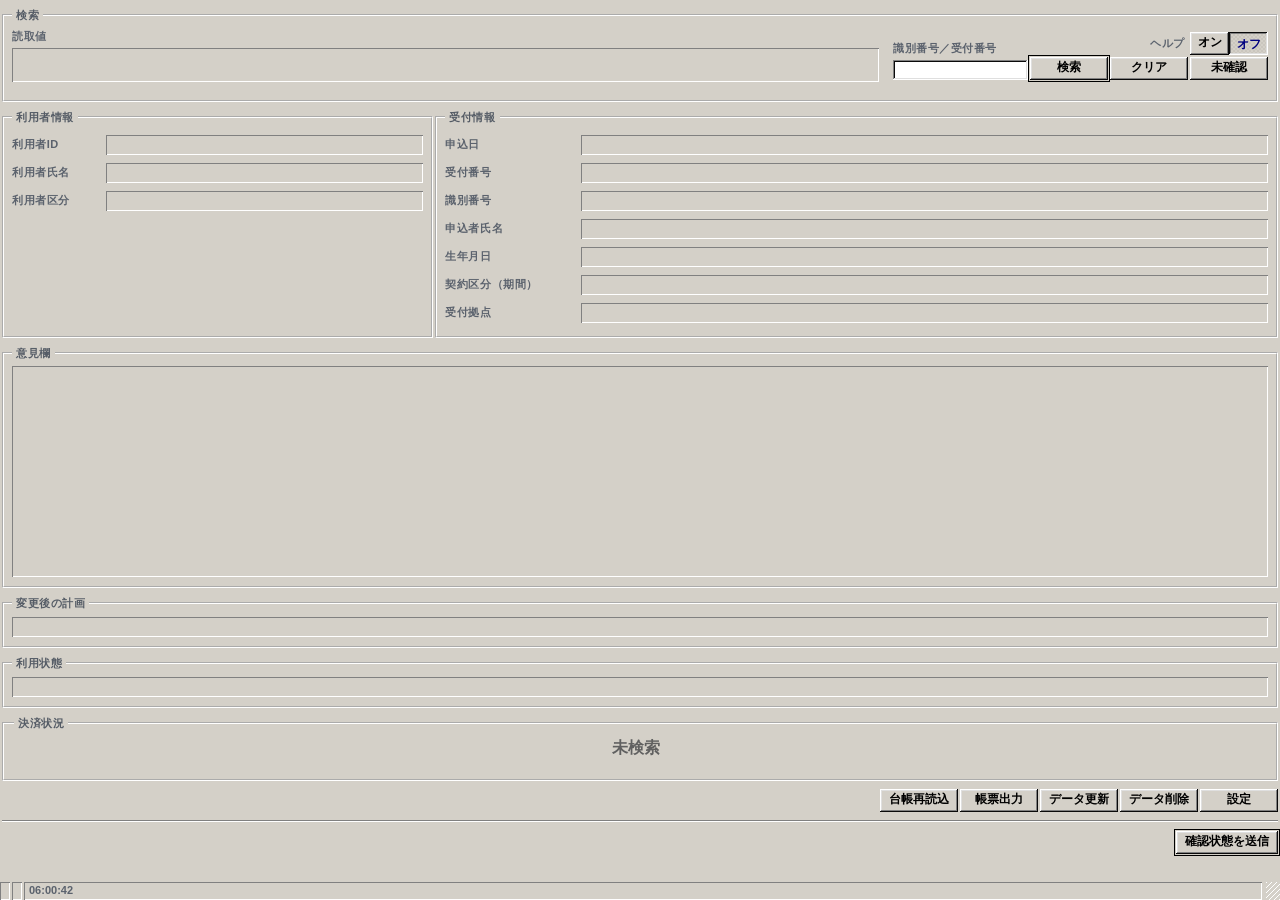
==== commit ab210298: "v2.1.5: 検索欄の補足・決済状況の帯・ヘルプの切替を合意した形にする 1. 検索欄の補足を、番号を入れる欄のすぐ下へ移した。左端は入力欄と同じ、    12px、#800000、1 行。行（14" ====
--- a/web/index.html
+++ b/web/index.html
@@ -145,16 +145,14 @@
       <div class="keyline"><div class="keyfigure"><div class="lab">読取値</div><div class="fld keyvalue" data-bind="searchKey" data-help="表示中の案件の検索キーです。右の欄に入力した番号か、監視している画面から読み取った番号が入ります。"></div></div>
         <div class="keyactions"><div class="keyinput"><label class="lab" for="input">識別番号／受付番号</label><div class="fld inp" id="input" role="textbox" aria-label="識別番号／受付番号" aria-multiline="false" data-max-length="32" contenteditable="false" tabindex="0"></div></div>
           <div class="btn def" id="b-search" role="button" data-action="search" aria-disabled="true" tabindex="0">検索</div>
-          <div class="helpcol">
+          <div class="btn" id="b-clear" role="button" data-action="clear" aria-disabled="true" tabindex="0">クリア</div>
+          <div class="workcol">
             <div class="helpswitch" id="b-help" role="group" aria-label="ヘルプ" data-help="ヘルプをオンにすると、画面の各部分にカーソルを乗せたときに説明が表示されます。"><span class="hs-label">ヘルプ</span><span class="hs-opts"><span class="hs-opt" id="b-help-on" role="button" aria-pressed="false" tabindex="0">オン</span><span class="hs-opt on" id="b-help-off" role="button" aria-pressed="true" tabindex="0">オフ</span></span></div>
-            <div class="btn" id="b-clear" role="button" data-action="clear" aria-disabled="true" tabindex="0">クリア</div>
-          </div>
-          <div class="workcol">
             <div class="tog" id="b-work" role="button" data-action="workState" aria-disabled="true" tabindex="0" data-help="表示中の案件の確認状態を切り替えます。支払済の案件は、検索した時点で自動的に確認済になります。">未確認</div>
           </div>
+          <div class="keynote" id="s-search"></div>
         </div>
       </div>
-      <div class="subtext" id="s-search"></div>
     </fieldset>
     <div class="record-details"><div class="cols">
       <fieldset class="gb fixed-user"><legend>利用者情報</legend>
--- a/web/app.css
+++ b/web/app.css
@@ -38,8 +38,12 @@
 .runtime .cols.stacked{flex-direction:column;}
 .runtime .cols>.gb{min-width:0;}
 .runtime .keyline{display:flex;align-items:flex-end;gap:var(--card-gap);min-width:0;}
-.runtime .keyfigure{flex:1;min-width:0;}
-.runtime .keyactions{display:flex;align-items:flex-end;gap:var(--card-gap);padding-bottom:2px;min-width:0;}
+.runtime .keyfigure{flex:1;min-width:0;margin-bottom:var(--keynote-space);}
+.runtime .keyactions{position:relative;display:flex;align-items:flex-end;gap:var(--card-gap);padding-bottom:2px;min-width:0;}
+.runtime .keyactions>.keyinput,.runtime .keyactions>.btn,.runtime .keyactions>.workcol{margin-bottom:var(--keynote-space);}
+/* 形式違いと未登録の短い補足。入力欄の真下、左端を揃えて出す。
+   行は常に確保されているので、出ても消えても何も動かない。 */
+.runtime .keyactions>.keynote{position:absolute;left:0;right:0;bottom:2px;height:var(--keynote-height);line-height:var(--keynote-height);font-size:12px;font-weight:700;color:#800000;white-space:nowrap;overflow:hidden;margin:0;}
 /* 入力欄は表示欄 (.keyfigure) と同じ縦並び。ラベルが上、欄が下。 */
 .runtime .keyinput{display:flex;flex-direction:column;min-width:0;}
 .runtime .keyinput>label{display:block;}
@@ -52,12 +56,13 @@
 .runtime .text-section{display:flex;flex-direction:column;flex:1 0 auto;height:var(--text-height);box-sizing:content-box;}
 .runtime .text-section .dynamic-text{flex:1;min-height:var(--text-height);}
 .runtime .band{height:max(var(--band-height),var(--judgment-height));min-height:max(var(--band-height),var(--judgment-height));display:block;}
-/* 「決済状況」は枠の題。帯は 3 列で、値は真ん中の列。
-   左右の列は同じ幅なので、未決済のときの補足を右に出しても
-   値は帯の中央のまま動かない。補足は右の列の中で折り返す。 */
-.runtime .band .bandline{display:grid;grid-template-columns:minmax(0,1fr) auto minmax(0,1fr);align-items:center;height:100%;min-width:0;}
+/* 「決済状況」は枠の題。帯の行は枠そのものを覆うので、
+   値は題の行を除いた中央ではなく、枠 65px の上下中央に立つ。
+   未決済のときの補足は、値の右に同じ中央線で 1 条件 1 行。
+   値は補足の有無で動かない。 */
+.runtime .band .bandline{position:absolute;left:calc(-1 * var(--frame-border));right:calc(-1 * var(--frame-border));bottom:calc(-1 * var(--frame-border));height:max(var(--band-height),var(--judgment-height));display:grid;grid-template-columns:minmax(0,1fr) auto minmax(0,1fr);align-items:center;min-width:0;}
 .runtime .band .bandline .ok{grid-column:2;}
-.runtime .band #jsub{grid-column:3;min-width:0;max-height:100%;padding-left:10px;margin:0;font-size:12px;line-height:1.3;font-weight:700;color:#5b626d;text-align:left;overflow:hidden;}
+.runtime .band #jsub{position:absolute;left:calc(50% + 48px);right:8px;top:var(--frame-border);bottom:var(--frame-border);display:flex;align-items:center;margin:0;font-size:11px;line-height:1.3;font-weight:400;color:#5b626d;text-align:left;white-space:pre-line;overflow:hidden;}
 .runtime .band .ok{font-size:var(--judgment-font);}
 .runtime .band .ok.unsearched{font-size:var(--unsearched-font);color:#606060;letter-spacing:0;}
 /* no record to judge, but something to say: the key was not in the
@@ -68,14 +73,12 @@
 .runtime .band .band-label{white-space:nowrap;}
 /* 補足は太字の他の文字と同じ濃さで、行間だけ詰める。 */
 .runtime .subtext{font-weight:700;line-height:1.3;}
-/* 検索欄の下の補足は検索枠の下の余白に、送信欄の下の補足は
-   いまもある 1 行に収める。出ても消えても周りの位置は動かない。 */
-.runtime .fixed-search #s-search{position:absolute;left:10px;right:10px;bottom:0;height:9px;line-height:9px;font-size:9px;margin:0;white-space:nowrap;overflow:hidden;}
+/* 送信欄の下の補足は、いまもある 1 行に収める。
+   出ても消えても周りの位置は動かない。 */
 .runtime #s-send{min-height:14.3px;}
-/* 「ヘルプ」は「クリア」の上。オンとオフが隣り合った二择で、
-   選ばれている側だけが押し込まれる。「未確認」はその右にそのまま残る。 */
+/* 「ヘルプ」は「未確認」の真上。オンとオフが隣り合った
+   二択で、選ばれている側だけが押し込まれる。 */
 .runtime .workcol{display:flex;flex-direction:column;gap:2px;align-items:stretch;min-width:0;}
-.runtime .helpcol{display:flex;flex-direction:column;gap:2px;align-items:flex-end;min-width:0;}
 .runtime .helpswitch{position:relative;width:78px;height:23px;}
 .runtime .helpswitch .hs-label{position:absolute;right:calc(100% + 5px);top:0;line-height:23px;font-size:11px;color:#5b626d;letter-spacing:.05em;font-weight:700;white-space:nowrap;}
 /* 切替の幅は下の釦と同じ 78px。オンとオフで半分ずつ。 */
--- a/web/fixed.css
+++ b/web/fixed.css
@@ -7,6 +7,7 @@
   --judgment-font:15pt;--judgment-height:65px;--band-height:65px;--unsearched-font:12pt;
   --control-height:20px;--control-button-width:20px;--calendar-cell:20px;
   --row-height:28px;--send-height:26px;--status-height:20px;
+  --keynote-height:14px;--keynote-space:15px;--frame-border:2px;
 }
 .runtime .win .gb{border:2px groove #fff;padding-top:.5em;box-shadow:none;}
 .runtime .win .gb>legend{position:static;}
@@ -14,6 +15,7 @@
 .runtime #input{width:135px;flex:none;}
 .runtime .keyfigure{flex:1 1 0;min-width:0;margin-right:12px;}
 .runtime .keyactions{margin-left:auto;}
+.runtime .fixed-search{padding-bottom:3px;}
 .runtime .fixed-user{flex:1;--label-width:88px;}
 .runtime .fixed-application{flex:2;--label-width:130px;}
 .runtime .fixed-remarks{--text-height:100px;}
@@ -34,8 +36,7 @@
 .runtime .record-details .fixed-plan,.runtime .record-details .fixed-usage{flex:none;height:auto;}
 .runtime .record-details .fixed-plan .dynamic-text,
 .runtime .record-details .fixed-usage .dynamic-text{flex:none;height:20px;min-height:20px;}
-.runtime .keyactions>.btn,.runtime .keyactions>.tog,.runtime .keyactions>.workcol,
-.runtime .keyactions>.helpcol{flex-shrink:0;}
+.runtime .keyactions>.btn,.runtime .keyactions>.tog,.runtime .keyactions>.workcol{flex-shrink:0;}
 
 /* Wide working dialogs keep their natural content height. */
 .dialogmode #v-cand>.dlg,
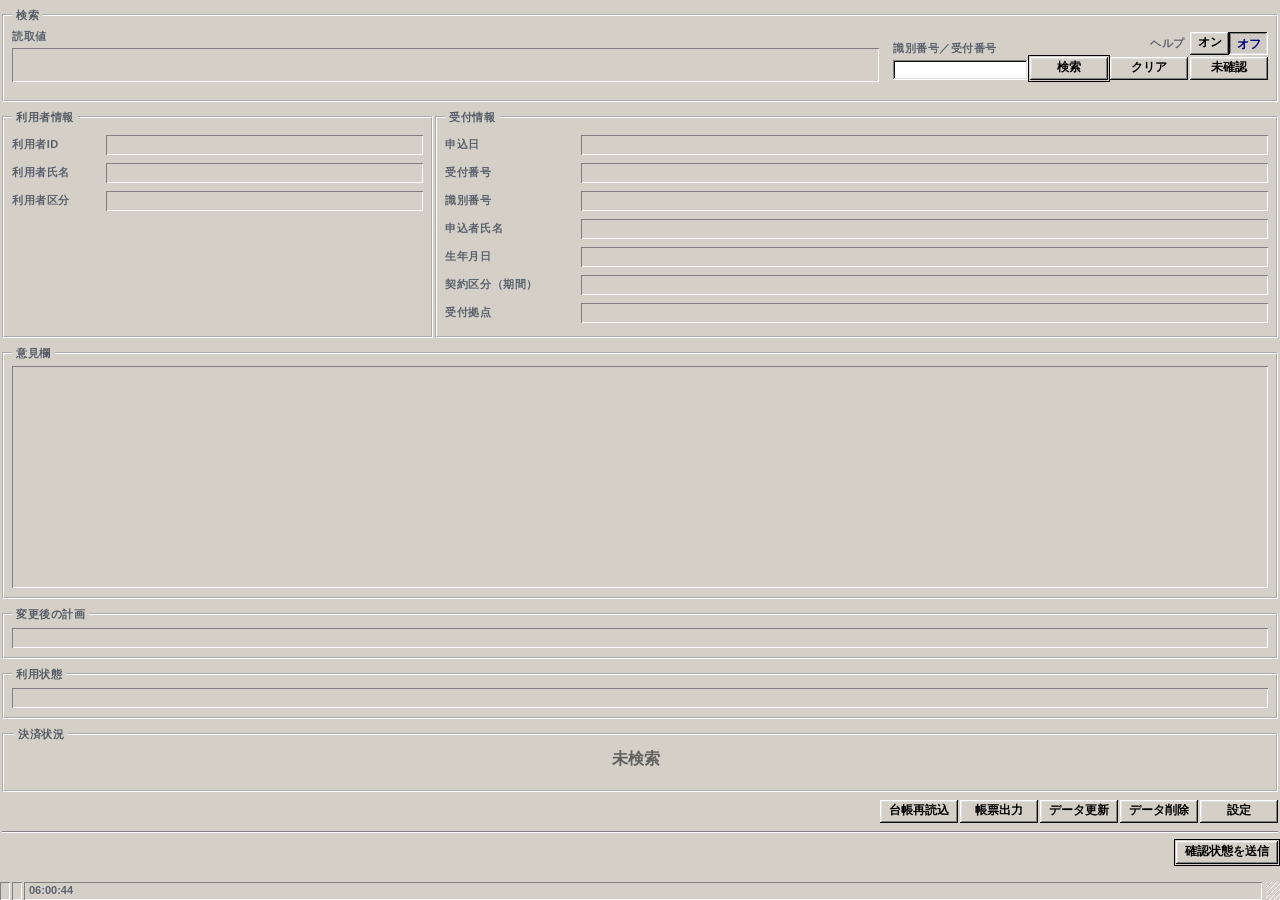
==== commit a9db4fd8: "v2.1.6: 文章枠のチップを外し、送信欄の補足を詰め、帯の条件文をファイル名にする 1. 意見欄・変更後の計画・利用状態のチップ（「受付データの「意見欄」です。」）    を外した。枠が列を出して" ====
--- a/web/index.html
+++ b/web/index.html
@@ -181,10 +181,9 @@
       <div class="btn" id="b-del" role="button" data-action="deleteRecords" aria-disabled="true" tabindex="0" data-help="削除用の CSV に含まれ、確認済として送信済みの案件を統合台帳から削除します。">データ削除</div>
       <div class="btn" id="b-set" role="button" data-action="settings" aria-disabled="true" tabindex="0">設定</div>
     </div><div class="sep"></div>
-    <div class="sendbar"><div class="sendn" id="sn" data-bind="pendingCount" data-help="確認状態を変更したあと、まだ統合台帳に送信していない件数です。"></div>
+    <div class="sendbar"><div class="sendcol"><div class="sendn" id="sn" data-bind="pendingCount" data-help="確認状態を変更したあと、まだ統合台帳に送信していない件数です。"></div><div class="subtext" id="s-send"></div></div>
       <div class="btn def" id="b-send" role="button" data-action="sendChanges" aria-disabled="true" tabindex="0" data-help="この端末で変更した確認状態を統合台帳に送信します。送信するまで統合台帳には書き込まれません。">確認状態を送信</div>
     </div>
-    <div class="subtext" id="s-send"></div>
   </div></div>
   <div class="sb" role="status" aria-live="polite"><div class="sp" data-bind="appState"></div><div class="sp" data-bind="ledgerRows" data-prefix="統合台帳件数 "></div><div class="sp" data-bind="clock" data-clock="true"></div><div class="grip"></div></div>
 </div>
--- a/web/app.css
+++ b/web/app.css
@@ -62,7 +62,7 @@
    値は補足の有無で動かない。 */
 .runtime .band .bandline{position:absolute;left:calc(-1 * var(--frame-border));right:calc(-1 * var(--frame-border));bottom:calc(-1 * var(--frame-border));height:max(var(--band-height),var(--judgment-height));display:grid;grid-template-columns:minmax(0,1fr) auto minmax(0,1fr);align-items:center;min-width:0;}
 .runtime .band .bandline .ok{grid-column:2;}
-.runtime .band #jsub{position:absolute;left:calc(50% + 48px);right:8px;top:var(--frame-border);bottom:var(--frame-border);display:flex;align-items:center;margin:0;font-size:11px;line-height:1.3;font-weight:400;color:#5b626d;text-align:left;white-space:pre-line;overflow:hidden;}
+.runtime .band #jsub{position:absolute;left:calc(50% + 48px);right:8px;top:var(--frame-border);bottom:var(--frame-border);display:flex;align-items:center;margin:0;font-size:11px;line-height:1.3;font-weight:700;color:#5b626d;text-align:left;white-space:pre-line;overflow:hidden;}
 .runtime .band .ok{font-size:var(--judgment-font);}
 .runtime .band .ok.unsearched{font-size:var(--unsearched-font);color:#606060;letter-spacing:0;}
 /* no record to judge, but something to say: the key was not in the
@@ -73,9 +73,11 @@
 .runtime .band .band-label{white-space:nowrap;}
 /* 補足は太字の他の文字と同じ濃さで、行間だけ詰める。 */
 .runtime .subtext{font-weight:700;line-height:1.3;}
-/* 送信欄の下の補足は、いまもある 1 行に収める。
-   出ても消えても周りの位置は動かない。 */
-.runtime #s-send{min-height:14.3px;}
+/* 送信欄の補足は「未送信 N 件」の真下の行。行の場所は
+   常に確保されていて、出ても消えても周りは動かない。 */
+.runtime .sendcol{display:flex;flex-direction:column;min-width:0;}
+.runtime .sendbar .sendn{min-height:23px;}
+.runtime #s-send{min-height:14.3px;margin-top:0;}
 /* 「ヘルプ」は「未確認」の真上。オンとオフが隣り合った
    二択で、選ばれている側だけが押し込まれる。 */
 .runtime .workcol{display:flex;flex-direction:column;gap:2px;align-items:stretch;min-width:0;}
@@ -86,7 +88,7 @@
 .runtime .helpswitch .hs-opt{flex:1 1 0;height:23px;min-width:0;padding:0;background:#d4d0c8;cursor:pointer;user-select:none;font:700 12px/21px var(--ff);text-align:center;white-space:nowrap;box-shadow:inset -1px -1px #0a0a0a,inset 1px 1px #ffffff,inset -2px -2px #808080,inset 2px 2px #dfdfdf;}
 .runtime .helpswitch .hs-opt.on{padding-top:2px;color:#000080;background:#d4d0c8 repeating-conic-gradient(#cac6be 0% 25%,#d4d0c8 0% 50%) 0 0/4px 4px;box-shadow:inset -1px -1px #ffffff,inset 1px 1px #0a0a0a,inset -2px -2px #dfdfdf,inset 2px 2px #808080;}
 .runtime .commandbar{display:flex;justify-content:flex-end;gap:var(--card-gap);flex-wrap:wrap;}
-.runtime .sendbar{height:var(--send-height);min-height:var(--send-height);margin-top:0;gap:var(--card-gap);}
+.runtime .sendbar{height:auto;min-height:var(--send-height);align-items:flex-start;margin-top:0;gap:var(--card-gap);}
 .runtime .sb{height:var(--status-height);min-height:var(--status-height);padding-top:2px;}
 .runtime .sb .sp{min-width:0;text-overflow:ellipsis;}
 .runtime .sb .sp.notice{color:#006400;font-weight:bold;}
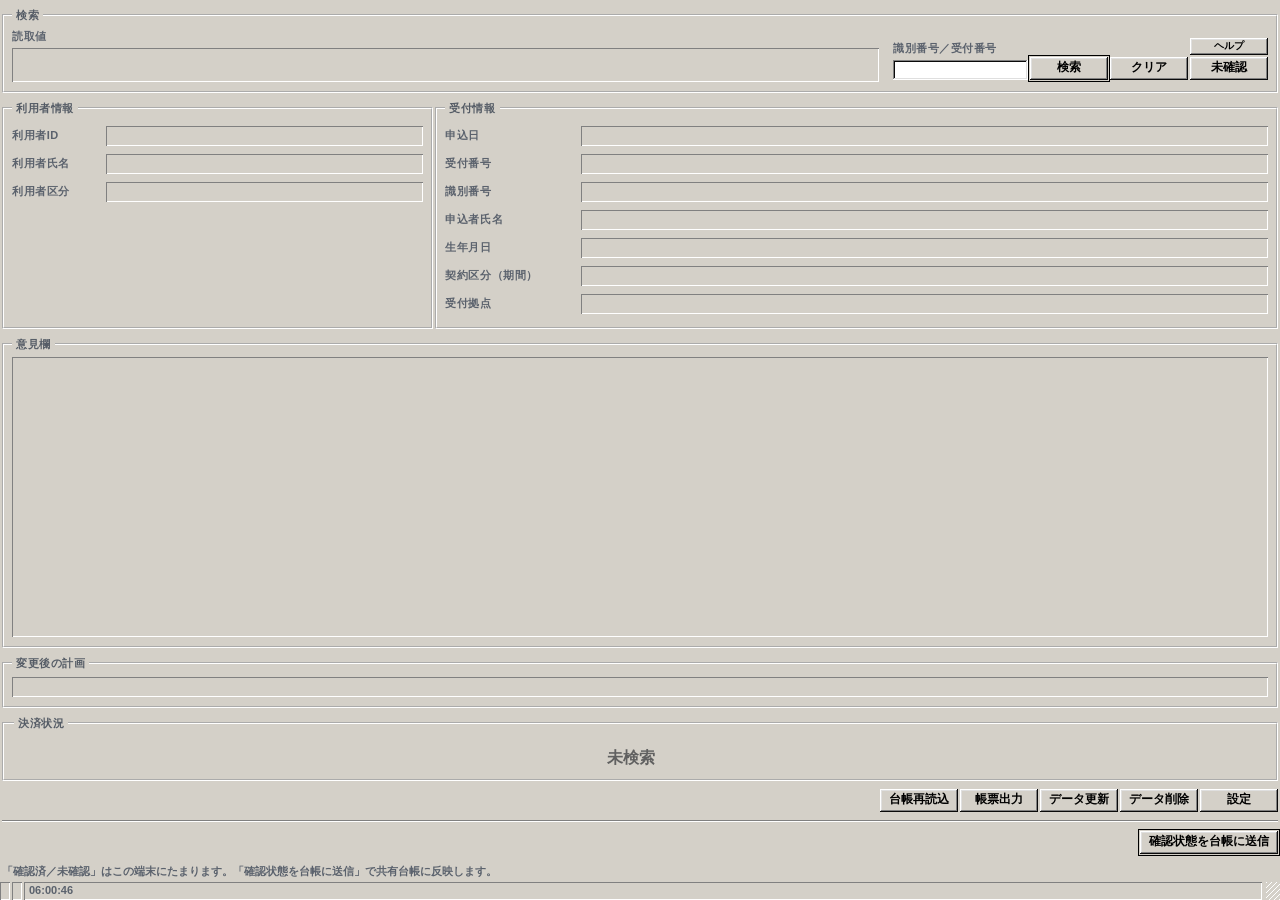
==== commit 95fd2414: "Merge remote-tracking branch 'origin/main' into main (衝突は origin/main を採用) Co-Authored-By: Claude Op" ====
--- a/web/index.html
+++ b/web/index.html
@@ -142,17 +142,17 @@
 <div class="win">
   <div class="client"><div class="stack">
     <fieldset class="gb fixed-search"><legend>検索</legend>
-      <div class="keyline"><div class="keyfigure"><div class="lab">読取値</div><div class="fld keyvalue" data-bind="searchKey" data-help="表示中の案件の検索キーです。右の欄に入力した番号か、監視している画面から読み取った番号が入ります。"></div></div>
-        <div class="keyactions"><div class="keyinput"><label class="lab" for="input">識別番号／受付番号</label><div class="fld inp" id="input" role="textbox" aria-label="識別番号／受付番号" aria-multiline="false" data-max-length="32" contenteditable="false" tabindex="0"></div></div>
-          <div class="btn def" id="b-search" role="button" data-action="search" aria-disabled="true" tabindex="0">検索</div>
-          <div class="btn" id="b-clear" role="button" data-action="clear" aria-disabled="true" tabindex="0">クリア</div>
+      <div class="keyline"><div class="keyfigure"><div class="lab">読取値</div><div class="fld keyvalue" data-bind="searchKey" data-help="監視している画面から読み取った番号です。下の入力欄に手で入れた番号とは別に表示します。"></div></div>
+        <div class="keyactions"><div class="keyinput"><label class="lab" for="input">識別番号／受付番号</label><div class="fld inp" id="input" role="textbox" aria-label="識別番号／受付番号" aria-multiline="false" data-max-length="32" contenteditable="false" tabindex="0" data-help="探す番号を入れる欄です。識別番号か受付番号を入れて「検索」を押します。"></div></div>
+          <div class="btn def" id="b-search" role="button" data-action="search" aria-disabled="true" tabindex="0" data-help="入れた番号で統合台帳を探します。1 件なら画面に出し、複数あれば候補一覧から選びます。">検索</div>
+          <div class="btn" id="b-clear" role="button" data-action="clear" aria-disabled="true" tabindex="0" data-help="入力した番号と、表示中の案件を消します。台帳と確認状態は変わりません。">クリア</div>
           <div class="workcol">
-            <div class="helpswitch" id="b-help" role="group" aria-label="ヘルプ" data-help="ヘルプをオンにすると、画面の各部分にカーソルを乗せたときに説明が表示されます。"><span class="hs-label">ヘルプ</span><span class="hs-opts"><span class="hs-opt" id="b-help-on" role="button" aria-pressed="false" tabindex="0">オン</span><span class="hs-opt on" id="b-help-off" role="button" aria-pressed="true" tabindex="0">オフ</span></span></div>
-            <div class="tog" id="b-work" role="button" data-action="workState" aria-disabled="true" tabindex="0" data-help="表示中の案件の確認状態を切り替えます。支払済の案件は、検索した時点で自動的に確認済になります。">未確認</div>
+            <div class="tog help" id="b-help" role="button" aria-pressed="false" tabindex="0" data-help="この説明の表示を切り替えます。">ヘルプ</div>
+            <div class="tog" id="b-work" role="button" data-action="workState" aria-disabled="true" tabindex="0" data-help="表示中の案件を「確認済」にします。もう一度押すと「未確認」に戻ります。決済状況が支払済の案件は、検索したときに自動で確認済になります。">未確認</div>
           </div>
-          <div class="keynote" id="s-search"></div>
         </div>
       </div>
+      <div class="subtext" id="s-search" hidden></div>
     </fieldset>
     <div class="record-details"><div class="cols">
       <fieldset class="gb fixed-user"><legend>利用者情報</legend>
@@ -172,22 +172,22 @@
     </div>
     <fieldset class="gb text-section fixed-remarks"><legend>意見欄</legend><div class="fld dynamic-text" data-bind="remarks"></div></fieldset>
     <fieldset class="gb text-section fixed-plan"><legend>変更後の計画</legend><div class="fld dynamic-text" data-bind="plan"></div></fieldset>
-    <fieldset class="gb text-section fixed-usage"><legend>利用状態</legend><div class="fld dynamic-text" data-bind="usageState"></div></fieldset>
-    </div><fieldset class="gb band" data-judgment="paymentStatus"><legend class="band-label">決済状況</legend><div class="bandline"><div class="ok unsearched">未検索</div><div id="jsub"></div></div></fieldset>
+    </div><fieldset class="gb band" data-judgment="paymentStatus" data-help="統合台帳の内容が、業務設定の「支払済の条件」を全部満たしたときだけ「支払済」になります。未決済のあいだは、検索しても自動で確認済にはなりません。"><legend class="band-label">決済状況</legend><div class="bandline"><div class="ok unsearched">未検索</div><span id="jsub"></span></div></fieldset>
     <div class="commandbar">
-      <div class="btn" id="b-refresh" role="button" data-action="refreshLedger" aria-disabled="true" tabindex="0" data-help="統合台帳のファイルを読み直します。他の端末が行った送信、データ更新、データ削除の結果が反映されます。">台帳再読込</div>
-      <div class="btn" id="b-out" role="button" data-action="tableExport" aria-disabled="true" tabindex="0">帳票出力</div>
-      <div class="btn" id="b-upd" role="button" data-action="updateRecords" aria-disabled="true" tabindex="0" data-help="データフォルダの CSV を読み込み、統合台帳を更新します。">データ更新</div>
-      <div class="btn" id="b-del" role="button" data-action="deleteRecords" aria-disabled="true" tabindex="0" data-help="削除用の CSV に含まれ、確認済として送信済みの案件を統合台帳から削除します。">データ削除</div>
-      <div class="btn" id="b-set" role="button" data-action="settings" aria-disabled="true" tabindex="0">設定</div>
+      <div class="btn" id="b-refresh" role="button" data-action="refreshLedger" aria-disabled="true" tabindex="0" data-help="共有の統合台帳を読み直して、他の端末が送った確認状態を取り込みます。">台帳再読込</div>
+      <div class="btn" id="b-out" role="button" data-action="tableExport" aria-disabled="true" tabindex="0" data-help="統合台帳から、選んだ項目と絞り込みで CSV を書き出します。">帳票出力</div>
+      <div class="btn" id="b-upd" role="button" data-action="updateRecords" aria-disabled="true" tabindex="0" data-help="データフォルダーの CSV を読み直し、統合台帳を作り直します。結果はダイアログで出ます。">データ更新</div>
+      <div class="btn" id="b-del" role="button" data-action="deleteRecords" aria-disabled="true" tabindex="0" data-help="手続完了の一覧にあり、かつ確認済の案件を統合台帳から取り除きます。">データ削除</div>
+      <div class="btn" id="b-set" role="button" data-action="settings" aria-disabled="true" tabindex="0" data-help="データの場所と入力ファイル名、候補一覧の表示件数、読み取り元を変えます。">設定</div>
     </div><div class="sep"></div>
-    <div class="sendbar"><div class="sendcol"><div class="sendn" id="sn" data-bind="pendingCount" data-help="確認状態を変更したあと、まだ統合台帳に送信していない件数です。"></div><div class="subtext" id="s-send"></div></div>
-      <div class="btn def" id="b-send" role="button" data-action="sendChanges" aria-disabled="true" tabindex="0" data-help="この端末で変更した確認状態を統合台帳に送信します。送信するまで統合台帳には書き込まれません。">確認状態を送信</div>
+    <div class="sendbar"><div class="sendn" id="sn" data-bind="pendingCount" data-help="「確認済／未確認」を切り替えたあと、まだ共有台帳へ送っていない件数です。"></div>
+      <div class="btn def" id="b-send" role="button" data-action="sendChanges" aria-disabled="true" tabindex="0" data-help="この端末にたまった「確認済／未確認」を共有台帳へ書き込みます。送るまで他の端末からは見えません。">確認状態を台帳に送信</div>
     </div>
+    <div class="subtext" id="s-send">「確認済／未確認」はこの端末にたまります。「確認状態を台帳に送信」で共有台帳に反映します。</div>
   </div></div>
-  <div class="sb" role="status" aria-live="polite"><div class="sp" data-bind="appState"></div><div class="sp" data-bind="ledgerRows" data-prefix="統合台帳件数 "></div><div class="sp" data-bind="clock" data-clock="true"></div><div class="grip"></div></div>
+  <div class="sb" role="status" aria-live="polite"><div class="sp" data-bind="appState" data-help="いまアプリが何をしているかです。"></div><div class="sp" data-bind="ledgerRows" data-prefix="台帳件数 " data-help="統合台帳に入っている案件の件数です。"></div><div class="sp" data-bind="clock" data-clock="true" data-help="時刻と、直前の操作の結果を出します。"></div><div class="grip"></div></div>
 </div>
-<template id="fixed-candidate-columns"><table data-title="該当案件" data-hint="複数の案件が当たりました。1 件を選んでください。" data-width="1100" data-max-height="360" data-row-height="30" data-header-height="32"><thead><tr>
+<template id="fixed-candidate-columns"><table data-title="該当案件" data-hint="受付番号、識別番号、申込者氏名を確認して選択してください" data-width="1100" data-max-height="360" data-row-height="30" data-header-height="32"><thead><tr>
   <th data-width="40" data-align="right" data-muted="true">#</th>
   <th data-width="180">受付番号</th><th data-width="150">識別番号</th>
   <th data-width="240">申込者氏名</th><th data-width="120">申込日</th>
@@ -201,7 +201,7 @@
 <div class='veil' id='v-set'><div class='dlg' style='width:540px;'><div class='tb'><div class='ic'>R</div><div class='ttl'>設定</div><div class='bx cl x'>✕</div></div><div class='body'></div></div></div>
 <div class='veil' id='v-pick'><div class='dlg' style='width:460px;'><div class='tb'><div class='ic'>R</div><div class='ttl'>画面から選ぶ</div><div class='bx cl x'>✕</div></div><div class='body'></div></div></div>
 <div class='veil' id='v-send'><div class='dlg' style='width:404px;'><div class='tb'><div class='ic'>R</div><div class='ttl'>送信</div><div class='bx cl x'>✕</div></div><div class='body'></div></div></div>
-<div class='veil' id='v-shared'><div class='dlg' style='width:744px;'><div class='tb'><div class='ic'>R</div><div class='ttl'>統合台帳の更新</div><div class='bx cl x'>✕</div></div><div class='body'></div></div></div>
+<div class='veil' id='v-shared'><div class='dlg' style='width:744px;'><div class='tb'><div class='ic'>R</div><div class='ttl'>台帳の更新</div><div class='bx cl x'>✕</div></div><div class='body'></div></div></div>
 <div class='veil' id='v-unm'><div class='dlg' style='width:560px;'><div class='tb'><div class='ic'>R</div><div class='ttl'>送信できなかったレコード</div><div class='bx cl x'>✕</div></div><div class='body'></div></div></div>
 <div class='veil' id='v-archive'><div class='dlg' style='width:820px;'><div class='tb'><div class='ic'>R</div><div class='ttl'>削除済みレコード</div><div class='bx cl x'>✕</div></div><div class='body'></div></div></div>
 <div class='veil' id='v-fatal'><div class='dlg' style='width:470px;'><div class='tb'><div class='ic'>!</div><div class='ttl'>データを読めません</div><div class='bx cl x'>✕</div></div><div class='body'></div></div></div>
@@ -227,7 +227,7 @@
     <div class="kv" data-row="log"><label>ログ</label></div>
   </fieldset>
   <div class="process-gap"></div>
-  <fieldset class="gb"><legend>入力ファイル（データフォルダ内のファイル名と一致方法）</legend><div data-slot="tables"></div></fieldset>
+  <fieldset class="gb"><legend>入力ファイル（データ フォルダー内のファイル名と一致方法）</legend><div data-slot="tables"></div></fieldset>
   <div class="process-gap"></div>
   <fieldset class="gb"><legend>検索</legend>
     <div class="kv" data-row="pattern"><label>番号の形式</label></div>
--- a/web/app.css
+++ b/web/app.css
@@ -38,12 +38,8 @@
 .runtime .cols.stacked{flex-direction:column;}
 .runtime .cols>.gb{min-width:0;}
 .runtime .keyline{display:flex;align-items:flex-end;gap:var(--card-gap);min-width:0;}
-.runtime .keyfigure{flex:1;min-width:0;margin-bottom:var(--keynote-space);}
-.runtime .keyactions{position:relative;display:flex;align-items:flex-end;gap:var(--card-gap);padding-bottom:2px;min-width:0;}
-.runtime .keyactions>.keyinput,.runtime .keyactions>.btn,.runtime .keyactions>.workcol{margin-bottom:var(--keynote-space);}
-/* 形式違いと未登録の短い補足。入力欄の真下、左端を揃えて出す。
-   行は常に確保されているので、出ても消えても何も動かない。 */
-.runtime .keyactions>.keynote{position:absolute;left:0;right:0;bottom:2px;height:var(--keynote-height);line-height:var(--keynote-height);font-size:12px;font-weight:700;color:#800000;white-space:nowrap;overflow:hidden;margin:0;}
+.runtime .keyfigure{flex:1;min-width:0;}
+.runtime .keyactions{display:flex;align-items:flex-end;gap:var(--card-gap);padding-bottom:2px;min-width:0;}
 /* 入力欄は表示欄 (.keyfigure) と同じ縦並び。ラベルが上、欄が下。 */
 .runtime .keyinput{display:flex;flex-direction:column;min-width:0;}
 .runtime .keyinput>label{display:block;}
@@ -56,13 +52,8 @@
 .runtime .text-section{display:flex;flex-direction:column;flex:1 0 auto;height:var(--text-height);box-sizing:content-box;}
 .runtime .text-section .dynamic-text{flex:1;min-height:var(--text-height);}
 .runtime .band{height:max(var(--band-height),var(--judgment-height));min-height:max(var(--band-height),var(--judgment-height));display:block;}
-/* 「決済状況」は枠の題。帯の行は枠そのものを覆うので、
-   値は題の行を除いた中央ではなく、枠 65px の上下中央に立つ。
-   未決済のときの補足は、値の右に同じ中央線で 1 条件 1 行。
-   値は補足の有無で動かない。 */
-.runtime .band .bandline{position:absolute;left:calc(-1 * var(--frame-border));right:calc(-1 * var(--frame-border));bottom:calc(-1 * var(--frame-border));height:max(var(--band-height),var(--judgment-height));display:grid;grid-template-columns:minmax(0,1fr) auto minmax(0,1fr);align-items:center;min-width:0;}
-.runtime .band .bandline .ok{grid-column:2;}
-.runtime .band #jsub{position:absolute;left:calc(50% + 48px);right:8px;top:var(--frame-border);bottom:var(--frame-border);display:flex;align-items:center;margin:0;font-size:11px;line-height:1.3;font-weight:700;color:#5b626d;text-align:left;white-space:pre-line;overflow:hidden;}
+/* 「決済状況」は枠の題。中は値と、未決済のときの短い補足だけ。 */
+.runtime .band .bandline{display:flex;align-items:center;justify-content:center;height:100%;min-width:0;}
 .runtime .band .ok{font-size:var(--judgment-font);}
 .runtime .band .ok.unsearched{font-size:var(--unsearched-font);color:#606060;letter-spacing:0;}
 /* no record to judge, but something to say: the key was not in the
@@ -73,22 +64,12 @@
 .runtime .band .band-label{white-space:nowrap;}
 /* 補足は太字の他の文字と同じ濃さで、行間だけ詰める。 */
 .runtime .subtext{font-weight:700;line-height:1.3;}
-/* 送信欄の補足は「未送信 N 件」の真下の行。行の場所は
-   常に確保されていて、出ても消えても周りは動かない。 */
-.runtime .sendcol{display:flex;flex-direction:column;min-width:0;}
-.runtime .sendbar .sendn{min-height:23px;}
-.runtime #s-send{min-height:14.3px;margin-top:0;}
-/* 「ヘルプ」は「未確認」の真上。オンとオフが隣り合った
-   二択で、選ばれている側だけが押し込まれる。 */
+/* 「ヘルプ」は「未確認」の上。押している間だけ説明が出る。 */
 .runtime .workcol{display:flex;flex-direction:column;gap:2px;align-items:stretch;min-width:0;}
-.runtime .helpswitch{position:relative;width:78px;height:23px;}
-.runtime .helpswitch .hs-label{position:absolute;right:calc(100% + 5px);top:0;line-height:23px;font-size:11px;color:#5b626d;letter-spacing:.05em;font-weight:700;white-space:nowrap;}
-/* 切替の幅は下の釦と同じ 78px。オンとオフで半分ずつ。 */
-.runtime .helpswitch .hs-opts{display:flex;flex:none;width:78px;}
-.runtime .helpswitch .hs-opt{flex:1 1 0;height:23px;min-width:0;padding:0;background:#d4d0c8;cursor:pointer;user-select:none;font:700 12px/21px var(--ff);text-align:center;white-space:nowrap;box-shadow:inset -1px -1px #0a0a0a,inset 1px 1px #ffffff,inset -2px -2px #808080,inset 2px 2px #dfdfdf;}
-.runtime .helpswitch .hs-opt.on{padding-top:2px;color:#000080;background:#d4d0c8 repeating-conic-gradient(#cac6be 0% 25%,#d4d0c8 0% 50%) 0 0/4px 4px;box-shadow:inset -1px -1px #ffffff,inset 1px 1px #0a0a0a,inset -2px -2px #dfdfdf,inset 2px 2px #808080;}
+.runtime .tog.help{height:17px;min-width:0;line-height:15px;padding:0 6px;font-size:calc(var(--body-font) * .85);}
+.runtime .tog.help.on{padding-top:1px;}
 .runtime .commandbar{display:flex;justify-content:flex-end;gap:var(--card-gap);flex-wrap:wrap;}
-.runtime .sendbar{height:auto;min-height:var(--send-height);align-items:flex-start;margin-top:0;gap:var(--card-gap);}
+.runtime .sendbar{height:var(--send-height);min-height:var(--send-height);margin-top:0;gap:var(--card-gap);}
 .runtime .sb{height:var(--status-height);min-height:var(--status-height);padding-top:2px;}
 .runtime .sb .sp{min-width:0;text-overflow:ellipsis;}
 .runtime .sb .sp.notice{color:#006400;font-weight:bold;}
--- a/web/fixed.css
+++ b/web/fixed.css
@@ -7,7 +7,6 @@
   --judgment-font:15pt;--judgment-height:65px;--band-height:65px;--unsearched-font:12pt;
   --control-height:20px;--control-button-width:20px;--calendar-cell:20px;
   --row-height:28px;--send-height:26px;--status-height:20px;
-  --keynote-height:14px;--keynote-space:15px;--frame-border:2px;
 }
 .runtime .win .gb{border:2px groove #fff;padding-top:.5em;box-shadow:none;}
 .runtime .win .gb>legend{position:static;}
@@ -15,11 +14,10 @@
 .runtime #input{width:135px;flex:none;}
 .runtime .keyfigure{flex:1 1 0;min-width:0;margin-right:12px;}
 .runtime .keyactions{margin-left:auto;}
-.runtime .fixed-search{padding-bottom:3px;}
 .runtime .fixed-user{flex:1;--label-width:88px;}
 .runtime .fixed-application{flex:2;--label-width:130px;}
 .runtime .fixed-remarks{--text-height:100px;}
-.runtime .fixed-plan,.runtime .fixed-usage{--text-height:20px;}
+.runtime .fixed-plan{--text-height:20px;}
 .runtime .win .band{justify-content:center;}
 .runtime .win .sb .sp{flex:0 1 auto;}
 .runtime .win .sb .sp:nth-child(3){flex:1 1 0;}
@@ -33,9 +31,8 @@
 .runtime .record-details .text-section{box-sizing:border-box;min-width:0;}
 .runtime .record-details .fixed-remarks{flex:1 1 100px;height:auto;min-height:38px;}
 .runtime .record-details .fixed-remarks .dynamic-text{height:0;min-height:0;flex:1 1 0;}
-.runtime .record-details .fixed-plan,.runtime .record-details .fixed-usage{flex:none;height:auto;}
-.runtime .record-details .fixed-plan .dynamic-text,
-.runtime .record-details .fixed-usage .dynamic-text{flex:none;height:20px;min-height:20px;}
+.runtime .record-details .fixed-plan{flex:none;height:auto;}
+.runtime .record-details .fixed-plan .dynamic-text{flex:none;height:20px;min-height:20px;}
 .runtime .keyactions>.btn,.runtime .keyactions>.tog,.runtime .keyactions>.workcol{flex-shrink:0;}
 
 /* Wide working dialogs keep their natural content height. */
@@ -62,6 +59,5 @@
   .runtime .win,.runtime .win .stack,.runtime .win .record-details{display:block;}
   .runtime .win .gb{break-inside:avoid;margin-bottom:8px;}
   .runtime .record-details .fixed-remarks .dynamic-text,
-  .runtime .record-details .fixed-plan .dynamic-text,
-  .runtime .record-details .fixed-usage .dynamic-text{height:auto;min-height:20px;overflow:visible;}
+  .runtime .record-details .fixed-plan .dynamic-text{height:auto;min-height:20px;overflow:visible;}
 }
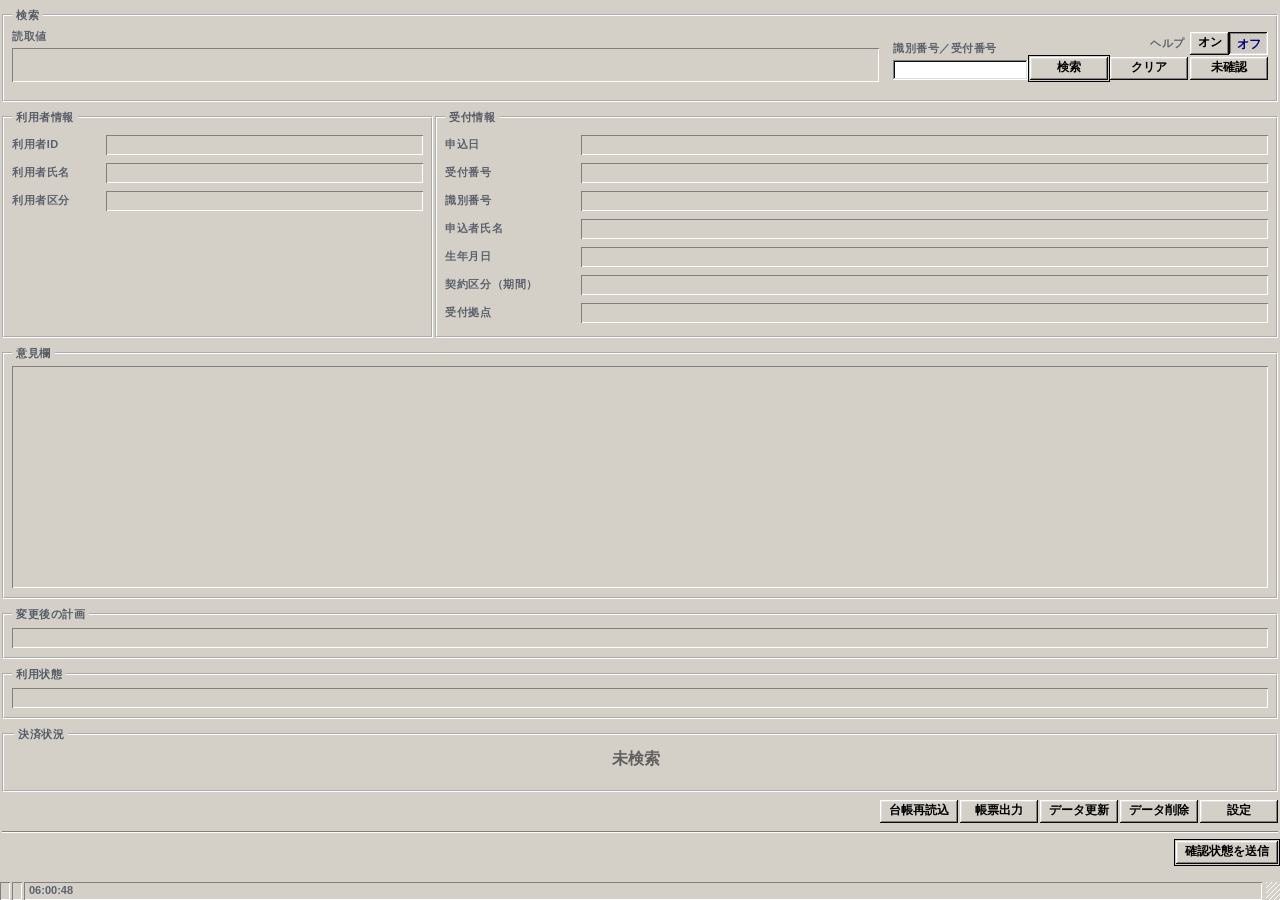
==== commit caf979ac: "fin-berth win-note: 2026-09-25 09:23:25" ====
--- a/web/index.html
+++ b/web/index.html
@@ -1,253 +1,253 @@
-<!doctype html><html><head><meta charset="utf-8"><style>html{color-scheme:light}body{margin:0;font:14px system-ui}img{max-width:100%}[hidden]{display:none!important}</style><style>html,body{margin:0}
-main{padding:0;margin:0;background:#8a8f99;}
-.page{width:100%;max-width:806px;padding:10px 13px 12px;background:#8a8f99;font:12px/1.35 var(--ff);color:#000;}
-.page,.page *{box-sizing:border-box;}
-.stage{position:relative;width:100%;max-width:780px;}
-.win{width:100%;background:#d4d0c8;padding:3px;box-shadow:inset -1px -1px #0a0a0a,inset 1px 1px #dfdfdf,inset -2px -2px #808080,inset 2px 2px #ffffff;}
-.tb{height:18px;display:flex;align-items:center;padding:0 2px 0 3px;background:linear-gradient(90deg,#0a246a 0%,#a6caf0 100%);}
-.tb .ic{width:14px;height:14px;background:#d4d0c8;margin-right:4px;box-shadow:inset -1px -1px #808080,inset 1px 1px #ffffff;font-size:9px;line-height:14px;text-align:center;color:#000080;font-weight:bold;}
-.tb .ttl{color:#fff;font-weight:bold;font-size:11px;flex:1;letter-spacing:.2px;}
-.tb .bx{width:16px;height:14px;background:#d4d0c8;margin-left:2px;font-size:9px;line-height:12px;text-align:center;font-family:Tahoma,sans-serif;font-weight:bold;cursor:pointer;box-shadow:inset -1px -1px #0a0a0a,inset 1px 1px #ffffff,inset -2px -2px #808080,inset 2px 2px #dfdfdf;}
-.tb .bx.cl{margin-left:4px;}
-.client{background:#d4d0c8;padding:8px;}
-.gb{position:relative;min-width:0;padding:14px 8px 9px;border:0;margin:0;box-shadow:inset 1px 1px 0 #808080,inset -1px -1px 0 #808080,inset 2px 2px 0 #ffffff,inset -2px -2px 0 #ffffff;}
-.gb>legend{position:absolute;top:-7px;left:8px;background:#d4d0c8;padding:0 4px;font-size:12px;}
-.fld{background:#d4d0c8;height:20px;line-height:18px;padding:0 4px;overflow:hidden;white-space:nowrap;box-shadow:inset 1px 1px 0 #808080,inset -1px -1px 0 #ffffff;}
-.fld.inp{background:#ffffff;box-shadow:inset -1px -1px #ffffff,inset 1px 1px #808080,inset -2px -2px #dfdfdf,inset 2px 2px #0a0a0a;}
-.fld.r{text-align:right;}
-.row{display:flex;align-items:center;gap:6px;margin-bottom:4px;}
-.row:last-child{margin-bottom:0;}
-.row label{flex:none;}
-.row .fld{flex:1;min-width:0;}
-.btn{height:23px;min-width:78px;padding:0 9px;background:#d4d0c8;cursor:pointer;user-select:none;font:12px/21px var(--ff);text-align:center;white-space:nowrap;box-shadow:inset -1px -1px #0a0a0a,inset 1px 1px #ffffff,inset -2px -2px #808080,inset 2px 2px #dfdfdf;}
-.btn:active{box-shadow:inset -1px -1px #ffffff,inset 1px 1px #0a0a0a,inset -2px -2px #dfdfdf,inset 2px 2px #808080;padding-top:2px;}
-.btn.def{position:relative;}
-.btn.def:before{content:"";position:absolute;inset:-2px;border:1px solid #000;}
-.btn.sm{min-width:0;height:21px;line-height:19px;padding:0 7px;}
-.tog{height:23px;min-width:78px;padding:0 9px;background:#d4d0c8;cursor:pointer;user-select:none;font:12px/21px var(--ff);text-align:center;white-space:nowrap;box-shadow:inset -1px -1px #0a0a0a,inset 1px 1px #ffffff,inset -2px -2px #808080,inset 2px 2px #dfdfdf;}
-.tog.on{font-weight:bold;color:#000080;padding-top:2px;background:#d4d0c8 repeating-conic-gradient(#cac6be 0% 25%,#d4d0c8 0% 50%) 0 0/4px 4px;box-shadow:inset -1px -1px #ffffff,inset 1px 1px #0a0a0a,inset -2px -2px #dfdfdf,inset 2px 2px #808080;}
-.sb{height:20px;display:flex;align-items:stretch;gap:2px;padding:2px 0 0;}
-.sb .sp{background:#d4d0c8;padding:1px 5px;line-height:15px;overflow:hidden;white-space:nowrap;box-shadow:inset 1px 1px 0 #808080,inset -1px -1px 0 #ffffff;}
-.sb .sp.warn{color:#800000;font-weight:bold;}
-.sb .grip{width:14px;flex:none;margin-left:2px;background:linear-gradient(135deg,transparent 46%,#ffffff 46% 54%,transparent 54%) 3px 3px/5px 5px,linear-gradient(135deg,transparent 62%,#808080 62% 70%,transparent 70%) 3px 3px/5px 5px;}
-.band{height:38px;display:flex;align-items:center;padding:0 10px;background:#d4d0c8;box-shadow:inset 1px 1px 0 #808080,inset -1px -1px 0 #ffffff;}
-.band .ok{font-weight:bold;color:#006400;margin:0 8px 0 0;letter-spacing:1px;}
-.band .ok.ng{color:#800000;}
-
-.lv,.lb{background:#fff;border:1px solid;border-color:#808080 #ffffff #ffffff #808080;padding:1px;box-shadow:inset 1px 1px #0a0a0a,inset -1px -1px #dfdfdf;}
-.lv table{border-collapse:separate;border-spacing:0;width:100%;font-size:12px;table-layout:fixed;}
-.lv{overflow:auto;}
-.lv th{position:relative;background:#d4d0c8;height:20px;padding:0 4px;font-weight:normal;text-align:left;white-space:nowrap;overflow:hidden;box-shadow:inset -1px -1px #808080,inset 1px 1px #ffffff;}
-.lv th .gr{position:absolute;top:0;right:0;width:5px;height:100%;cursor:col-resize;}
-body.rzing{cursor:col-resize;}
-body.rzing .page,body.rzing .page *{user-select:none;}
-.lv td{height:20px;padding:0 4px;border-right:1px solid #e8e8e8;border-bottom:1px solid #e8e8e8;white-space:nowrap;overflow:hidden;}
-.lv tr.sel td{background:#0a246a;color:#fff;border-color:#0a246a;}
-.lv tbody tr{cursor:pointer;}
-.lv.ro tbody tr{cursor:default;}
-.lv .r{text-align:right;}
-.lv th.pad{padding:0;box-shadow:inset 0 1px #ffffff,inset 0 -1px #808080;}
-.lv td.pad{padding:0;}
-.lv.fix{height:128px;overflow-y:auto;}
-.lv.fix th{position:sticky;top:0;z-index:1;}
-.lb{overflow:auto;padding:1px;}
-.lb div{height:18px;line-height:18px;padding:0 4px;cursor:default;white-space:nowrap;overflow:hidden;}
-.lb div.sel{background:#0a246a;color:#fff;}
-.lb::-webkit-scrollbar,.cmbp::-webkit-scrollbar,.lv::-webkit-scrollbar{width:16px;height:16px;}
-.lb::-webkit-scrollbar-track,.cmbp::-webkit-scrollbar-track,.lv::-webkit-scrollbar-track{background:repeating-conic-gradient(#ffffff 0% 25%,#d4d0c8 0% 50%) 0 0/2px 2px;}
-.lb::-webkit-scrollbar-thumb,.cmbp::-webkit-scrollbar-thumb,.lv::-webkit-scrollbar-thumb{background:#d4d0c8;box-shadow:inset -1px -1px #0a0a0a,inset 1px 1px #ffffff,inset -2px -2px #808080,inset 2px 2px #dfdfdf;}
-.lb::-webkit-scrollbar-button:vertical,.cmbp::-webkit-scrollbar-button:vertical,.lv::-webkit-scrollbar-button:vertical{height:16px;background:#d4d0c8;box-shadow:inset -1px -1px #0a0a0a,inset 1px 1px #ffffff,inset -2px -2px #808080,inset 2px 2px #dfdfdf;}
-.lv::-webkit-scrollbar-button:horizontal{width:16px;background:#d4d0c8;box-shadow:inset -1px -1px #0a0a0a,inset 1px 1px #ffffff,inset -2px -2px #808080,inset 2px 2px #dfdfdf;}
-.lv::-webkit-scrollbar-corner{background:#d4d0c8;}
-.stack>*+*{margin-top:12px;}
-.veil{position:absolute;inset:0;display:none;z-index:5;}
-.veil.show{display:block;}
-.dlg{position:absolute;left:50%;top:34px;transform:translateX(-50%);background:#d4d0c8;padding:3px;max-width:98%;box-shadow:inset -1px -1px #0a0a0a,inset 1px 1px #dfdfdf,inset -2px -2px #808080,inset 2px 2px #ffffff,4px 4px 0 rgba(0,0,0,.28);}
-.dlg .body{padding:10px;}
-.dlg .foot{display:flex;justify-content:flex-end;gap:6px;margin-top:10px;}
-.hint{color:#303030;margin-bottom:7px;}
-.kv{display:flex;gap:6px;align-items:center;margin-bottom:4px;}
-.kv label{flex:none;width:112px;}
-.tbl{width:100%;border-collapse:collapse;}
-.tbl td{height:20px;padding:0 4px;border-bottom:1px solid #c4c0b8;white-space:nowrap;}
-.okc{color:#006400;}
-.bad{color:#800000;font-weight:bold;}
-.mono{font-family:"MS Gothic",Consolas,monospace;}
-.notes{width:100%;max-width:780px;margin-top:12px;background:#e9eaee;padding:10px 12px;color:#111;}
-.notes h3{margin:0 0 7px;font-size:12px;font-weight:bold;}
-.notes table{border-collapse:collapse;width:100%;font-size:12px;}
-.notes td{padding:2px 6px 2px 0;vertical-align:top;border-bottom:1px solid #d3d5da;}
-.notes td:first-child{width:96px;color:#40454e;}
-.notes tr:last-child td{border-bottom:none;}
-.notes .q{color:#8a2b2b;font-weight:bold;}
-.sep{height:2px;border-top:1px solid #808080;border-bottom:1px solid #ffffff;margin:7px 0 0;}
-.sendbar{display:flex;align-items:center;justify-content:space-between;gap:10px;margin-top:6px;}
-.sendbar .sendn{line-height:23px;}
-.sendbar .sendn.warn{color:#800000;font-weight:bold;}.cmb{position:relative;}
-.cmb:after{content:"▼";position:absolute;right:2px;top:2px;width:16px;height:17px;font-size:7px;line-height:17px;text-align:center;color:#000;background:#d4d0c8;pointer-events:none;box-shadow:inset -1px -1px #0a0a0a,inset 1px 1px #ffffff,inset -2px -2px #808080,inset 2px 2px #dfdfdf;}
-.cmbv{height:21px;line-height:19px;padding:0 21px 0 4px;color:#000;background:#fff;overflow:hidden;white-space:nowrap;cursor:default;box-shadow:inset -1px -1px #ffffff,inset 1px 1px #808080,inset -2px -2px #dfdfdf,inset 2px 2px #0a0a0a;}
-.cmbp{display:none;position:absolute;left:0;top:22px;z-index:20;width:max-content;min-width:100%;max-height:170px;overflow-y:auto;white-space:nowrap;background:#fff;border:1px solid #000;box-shadow:2px 2px 3px rgba(0,0,0,.3);}
-.cmb.open .cmbp{display:block;}
-.cmbp div{height:18px;line-height:18px;padding:0 4px;cursor:default;}
-.cmbp div.sel{background:#0a246a;color:#fff;}
-.fgrid{display:grid;grid-template-columns:156px 90px 88px 14px 88px 84px;column-gap:6px;row-gap:0;align-items:center;}
-.fgrid .fh{align-self:end;padding-bottom:2px;}
-.fgrid .tilde{text-align:center;}
-.fgrid .row3{grid-column:1 / span 5;margin-top:6px;}
-.fgrid .row3b{align-self:start;margin-top:6px;}
-.btn.dis{color:#808080;text-shadow:1px 1px #ffffff;cursor:default;}
-.mar{color:#800000;}
-.lv.f3{height:82px;overflow-y:auto;}
-.lv.f3 th{position:sticky;top:0;z-index:1;}
-.dt{position:relative;}
-.dt .fld{padding-right:20px;background:#ffffff;box-shadow:inset -1px -1px #ffffff,inset 1px 1px #808080,inset -2px -2px #dfdfdf,inset 2px 2px #0a0a0a;}
-.dt:after{content:"▼";position:absolute;right:2px;top:2px;width:16px;height:16px;font-size:7px;line-height:16px;text-align:center;background:#d4d0c8;pointer-events:none;box-shadow:inset -1px -1px #0a0a0a,inset 1px 1px #ffffff,inset -2px -2px #808080,inset 2px 2px #dfdfdf;}
-.how{margin-bottom:8px;color:#303030;}
-.foot2{display:flex;align-items:center;justify-content:flex-end;gap:8px;margin-top:10px;}
-.foot2 .esc{margin-right:auto;color:#303030;}
-.lv.i3{height:88px;overflow-y:auto;}
-.lv.i3 th{position:sticky;top:0;z-index:1;}
-/* ---- 文字は 4 段だけ ---- */
-.page{--ff:"Yu Gothic UI","Segoe UI",sans-serif;}
-/* 1) 11px 灰 — ラベル / 枠の名前 / 列見出し / ステータスバー */
-.row label,.kv label,.lab,.fgrid .fh,.sendbar .sendn{font-size:11px;color:#5b626d;letter-spacing:.05em;}
-.gb>legend,.lv th{font-size:11px;color:#555c66;letter-spacing:.05em;font-weight:normal;}
-.sb .sp{font-size:11px;color:#5b626d;}
-.sb .sp:first-child{color:#0d0f12;}
-.lab{margin-bottom:4px;}
-/* 2) 12px 黒 — 本文 / 入力欄 / 一覧の中身。ダイアログの中はすべてここ */
-.fld{font-size:12px;font-weight:400;color:#000;}
-/* 3) 15px 太字 — 1 枚目の値だけ */
-.fld.v,.sendbar .sendn b{font-size:15px;font-weight:700;color:#0d0f12;}
-/* 短い補足。欄や釦のそばに、いまの状態や役割を一行で添える */
-.subtext{font-size:11px;color:#5b626d;line-height:1.35;margin-top:3px;}
-.subtext.warn{color:#800000;}
-#jsub{font-size:11px;font-weight:700;color:#5b626d;margin-left:10px;}
-.fld.v{height:26px;line-height:24px;}
-/* 4) 26px — 1 枚目の頭 */
-.band{height:46px;}
-.band .ok{font-size:26px;}
-.sendbar .sendn.warn,.sendbar .sendn.warn b{color:#800000;}
-/* 使わない側の欄は場所を空けたままグレーアウトする */
-.fld.off{background:#d4d0c8;color:#9a9a9a;}
-.dt.off:after{color:#9a9a9a;}
-.tilde.off{color:#a8a8a8;}
-</style><title>Reader Data Viewer（仮）</title><link rel='stylesheet' href='app.css'><link rel='stylesheet' href='fixed.css'><style>
-html,body,main,.page{width:100%;height:100%;overflow:hidden}
-main,.page{max-width:none;padding:0;background:#d4d0c8}
-.stage{height:100%}
-</style></head><body>
-<main><div class='page'><div class='stage runtime'>
-<!-- Fixed main screen. The bridge supplies values and job routing only. -->
-<div class="win">
-  <div class="client"><div class="stack">
-    <fieldset class="gb fixed-search"><legend>検索</legend>
-      <div class="keyline"><div class="keyfigure"><div class="lab">読取値</div><div class="fld keyvalue" data-bind="searchKey" data-help="監視している画面から読み取った番号です。下の入力欄に手で入れた番号とは別に表示します。"></div></div>
-        <div class="keyactions"><div class="keyinput"><label class="lab" for="input">識別番号／受付番号</label><div class="fld inp" id="input" role="textbox" aria-label="識別番号／受付番号" aria-multiline="false" data-max-length="32" contenteditable="false" tabindex="0" data-help="探す番号を入れる欄です。識別番号か受付番号を入れて「検索」を押します。"></div></div>
-          <div class="btn def" id="b-search" role="button" data-action="search" aria-disabled="true" tabindex="0" data-help="入れた番号で統合台帳を探します。1 件なら画面に出し、複数あれば候補一覧から選びます。">検索</div>
-          <div class="btn" id="b-clear" role="button" data-action="clear" aria-disabled="true" tabindex="0" data-help="入力した番号と、表示中の案件を消します。台帳と確認状態は変わりません。">クリア</div>
-          <div class="workcol">
-            <div class="tog help" id="b-help" role="button" aria-pressed="false" tabindex="0" data-help="この説明の表示を切り替えます。">ヘルプ</div>
-            <div class="tog" id="b-work" role="button" data-action="workState" aria-disabled="true" tabindex="0" data-help="表示中の案件を「確認済」にします。もう一度押すと「未確認」に戻ります。決済状況が支払済の案件は、検索したときに自動で確認済になります。">未確認</div>
-          </div>
-        </div>
-      </div>
-      <div class="subtext" id="s-search" hidden></div>
-    </fieldset>
-    <div class="record-details"><div class="cols">
-      <fieldset class="gb fixed-user"><legend>利用者情報</legend>
-        <div class="row dynamic-row"><label>利用者ID</label><div class="fld" data-bind="userId"></div></div>
-        <div class="row dynamic-row"><label>利用者氏名</label><div class="fld" data-bind="userName"></div></div>
-        <div class="row dynamic-row"><label>利用者区分</label><div class="fld" data-bind="userCategory"></div></div>
-      </fieldset>
-      <fieldset class="gb fixed-application"><legend>受付情報</legend>
-        <div class="row dynamic-row"><label>申込日</label><div class="fld" data-bind="applicationDate"></div></div>
-        <div class="row dynamic-row"><label>受付番号</label><div class="fld" data-bind="applicationNumber"></div></div>
-        <div class="row dynamic-row"><label>識別番号</label><div class="fld" data-bind="cardNumber"></div></div>
-        <div class="row dynamic-row"><label>申込者氏名</label><div class="fld" data-bind="applicantName"></div></div>
-        <div class="row dynamic-row"><label>生年月日</label><div class="fld" data-bind="birthDate"></div></div>
-        <div class="row dynamic-row"><label>契約区分（期間）</label><div class="fld" data-bind="qualification"></div></div>
-        <div class="row dynamic-row"><label>受付拠点</label><div class="fld" data-bind="office"></div></div>
-      </fieldset>
-    </div>
-    <fieldset class="gb text-section fixed-remarks"><legend>意見欄</legend><div class="fld dynamic-text" data-bind="remarks"></div></fieldset>
-    <fieldset class="gb text-section fixed-plan"><legend>変更後の計画</legend><div class="fld dynamic-text" data-bind="plan"></div></fieldset>
-    </div><fieldset class="gb band" data-judgment="paymentStatus" data-help="統合台帳の内容が、業務設定の「支払済の条件」を全部満たしたときだけ「支払済」になります。未決済のあいだは、検索しても自動で確認済にはなりません。"><legend class="band-label">決済状況</legend><div class="bandline"><div class="ok unsearched">未検索</div><span id="jsub"></span></div></fieldset>
-    <div class="commandbar">
-      <div class="btn" id="b-refresh" role="button" data-action="refreshLedger" aria-disabled="true" tabindex="0" data-help="共有の統合台帳を読み直して、他の端末が送った確認状態を取り込みます。">台帳再読込</div>
-      <div class="btn" id="b-out" role="button" data-action="tableExport" aria-disabled="true" tabindex="0" data-help="統合台帳から、選んだ項目と絞り込みで CSV を書き出します。">帳票出力</div>
-      <div class="btn" id="b-upd" role="button" data-action="updateRecords" aria-disabled="true" tabindex="0" data-help="データフォルダーの CSV を読み直し、統合台帳を作り直します。結果はダイアログで出ます。">データ更新</div>
-      <div class="btn" id="b-del" role="button" data-action="deleteRecords" aria-disabled="true" tabindex="0" data-help="手続完了の一覧にあり、かつ確認済の案件を統合台帳から取り除きます。">データ削除</div>
-      <div class="btn" id="b-set" role="button" data-action="settings" aria-disabled="true" tabindex="0" data-help="データの場所と入力ファイル名、候補一覧の表示件数、読み取り元を変えます。">設定</div>
-    </div><div class="sep"></div>
-    <div class="sendbar"><div class="sendn" id="sn" data-bind="pendingCount" data-help="「確認済／未確認」を切り替えたあと、まだ共有台帳へ送っていない件数です。"></div>
-      <div class="btn def" id="b-send" role="button" data-action="sendChanges" aria-disabled="true" tabindex="0" data-help="この端末にたまった「確認済／未確認」を共有台帳へ書き込みます。送るまで他の端末からは見えません。">確認状態を台帳に送信</div>
-    </div>
-    <div class="subtext" id="s-send">「確認済／未確認」はこの端末にたまります。「確認状態を台帳に送信」で共有台帳に反映します。</div>
-  </div></div>
-  <div class="sb" role="status" aria-live="polite"><div class="sp" data-bind="appState" data-help="いまアプリが何をしているかです。"></div><div class="sp" data-bind="ledgerRows" data-prefix="台帳件数 " data-help="統合台帳に入っている案件の件数です。"></div><div class="sp" data-bind="clock" data-clock="true" data-help="時刻と、直前の操作の結果を出します。"></div><div class="grip"></div></div>
-</div>
-<template id="fixed-candidate-columns"><table data-title="該当案件" data-hint="受付番号、識別番号、申込者氏名を確認して選択してください" data-width="1100" data-max-height="360" data-row-height="30" data-header-height="32"><thead><tr>
-  <th data-width="40" data-align="right" data-muted="true">#</th>
-  <th data-width="180">受付番号</th><th data-width="150">識別番号</th>
-  <th data-width="240">申込者氏名</th><th data-width="120">申込日</th>
-  <th data-width="110" data-render="tag">決済状況</th><th data-width="80" data-render="tag">確認</th>
-</tr></thead></table></template>
-
-<div class='veil' id='v-cand'><div class='dlg' style='width:744px;'><div class='tb'><div class='ic'>R</div><div class='ttl'>候補一覧</div><div class='bx cl x'>✕</div></div><div class='body'></div></div></div>
-<div class='veil' id='v-upd'><div class='dlg' style='width:700px;'><div class='tb'><div class='ic'>R</div><div class='ttl'>レコード更新</div><div class='bx cl x'>✕</div></div><div class='body'></div></div></div>
-<div class='veil' id='v-del'><div class='dlg' style='width:700px;'><div class='tb'><div class='ic'>R</div><div class='ttl'>レコード削除</div><div class='bx cl x'>✕</div></div><div class='body'></div></div></div>
-<div class='veil' id='v-out'><div class='dlg' style='width:600px;'><div class='tb'><div class='ic'>R</div><div class='ttl'>テーブル出力</div><div class='bx cl x'>✕</div></div><div class='body'></div></div></div>
-<div class='veil' id='v-set'><div class='dlg' style='width:540px;'><div class='tb'><div class='ic'>R</div><div class='ttl'>設定</div><div class='bx cl x'>✕</div></div><div class='body'></div></div></div>
-<div class='veil' id='v-pick'><div class='dlg' style='width:460px;'><div class='tb'><div class='ic'>R</div><div class='ttl'>画面から選ぶ</div><div class='bx cl x'>✕</div></div><div class='body'></div></div></div>
-<div class='veil' id='v-send'><div class='dlg' style='width:404px;'><div class='tb'><div class='ic'>R</div><div class='ttl'>送信</div><div class='bx cl x'>✕</div></div><div class='body'></div></div></div>
-<div class='veil' id='v-shared'><div class='dlg' style='width:744px;'><div class='tb'><div class='ic'>R</div><div class='ttl'>台帳の更新</div><div class='bx cl x'>✕</div></div><div class='body'></div></div></div>
-<div class='veil' id='v-unm'><div class='dlg' style='width:560px;'><div class='tb'><div class='ic'>R</div><div class='ttl'>送信できなかったレコード</div><div class='bx cl x'>✕</div></div><div class='body'></div></div></div>
-<div class='veil' id='v-archive'><div class='dlg' style='width:820px;'><div class='tb'><div class='ic'>R</div><div class='ttl'>削除済みレコード</div><div class='bx cl x'>✕</div></div><div class='body'></div></div></div>
-<div class='veil' id='v-fatal'><div class='dlg' style='width:470px;'><div class='tb'><div class='ic'>!</div><div class='ttl'>データを読めません</div><div class='bx cl x'>✕</div></div><div class='body'></div></div></div>
-</div></div></main>
-<template id="fixed-process">
-  <div class="hint" data-text="hint"></div>
-  <fieldset class="gb"><legend data-text="inputTitle">取り込むデータ</legend><div data-slot="inputs"></div></fieldset>
-  <div class="process-gap"></div>
-  <fieldset class="gb"><legend>処理内容</legend><div data-slot="steps"></div></fieldset>
-  <div class="process-gap"></div>
-  <fieldset class="gb"><legend>書き出し先</legend>
-    <div class="kv"><label>パス</label><div class="fld" data-output="0" style="flex:1"></div></div>
-    <div class="kv"><label>ファイル名</label><div class="fld" data-output="1" style="flex:1"></div></div>
-    <div class="kv"><label>最終更新</label><div class="fld" data-output="2" style="flex:1"></div></div>
-  </fieldset>
-  <div class="foot"><div class="btn def" role="button" tabindex="0" data-command="execute" data-modal-default="true" aria-disabled="false">実行</div><div class="btn" role="button" tabindex="0" data-command="cancel">キャンセル</div></div>
-</template>
-<template id="fixed-settings">
-  <div class="hint" data-text="hint"></div>
-  <fieldset class="gb"><legend>場所</legend>
-    <div class="kv" data-row="dataDir"><label>データ</label></div>
-    <div class="kv" data-row="ledger"><label>統合台帳</label></div>
-    <div class="kv" data-row="log"><label>ログ</label></div>
-  </fieldset>
-  <div class="process-gap"></div>
-  <fieldset class="gb"><legend>入力ファイル（データ フォルダー内のファイル名と一致方法）</legend><div data-slot="tables"></div></fieldset>
-  <div class="process-gap"></div>
-  <fieldset class="gb"><legend>検索</legend>
-    <div class="kv" data-row="pattern"><label>番号の形式</label></div>
-    <div class="kv" data-row="candidateRows"><label>候補の表示件数</label></div>
-  </fieldset>
-  <div class="process-gap"></div>
-  <fieldset class="gb"><legend>監視対象</legend>
-    <div class="kv"><label>対象</label><div class="fld" data-target-summary="true" style="flex:1"></div><div class="btn" role="button" tabindex="0" id="b-pick">画面から選ぶ</div></div>
-    <div class="kv"><label>読み取り</label><div class="fld" data-target-read="true" style="flex:1"></div></div>
-  </fieldset>
-  <div class="setting-error" role="alert" hidden></div>
-  <div class="foot"><div class="btn def" role="button" tabindex="0" data-command="execute" data-modal-default="true" aria-disabled="false">OK</div><div class="btn" role="button" tabindex="0" data-command="cancel">キャンセル</div></div>
-</template>
-<template id="fixed-export">
-  <div class="hint" data-text="hint"></div><div data-slot="fields"></div>
-  <div class="process-gap"></div><div data-slot="filters"></div><div data-slot="destination"></div>
-  <div class="setting-error" role="alert" hidden></div>
-  <div class="foot"><div class="btn def" role="button" tabindex="0" data-command="execute" data-modal-default="true" aria-disabled="false">OK</div><div class="btn" role="button" tabindex="0" data-command="cancel">キャンセル</div></div>
-</template>
-<template id="fixed-filter"><fieldset class="gb"><legend>絞り込み条件（すべてに一致）</legend><div class="fgrid"><div class="fh">項目</div><div class="fh">条件</div><div class="fh" style="grid-column:3 / span 3">値</div><div></div></div></fieldset></template>
-
-<script src='app.js'></script>
-</body></html>
+<!doctype html><html><head><meta charset="utf-8"><style>html{color-scheme:light}body{margin:0;font:14px system-ui}img{max-width:100%}[hidden]{display:none!important}</style><style>html,body{margin:0}
+main{padding:0;margin:0;background:#8a8f99;}
+.page{width:100%;max-width:806px;padding:10px 13px 12px;background:#8a8f99;font:12px/1.35 var(--ff);color:#000;}
+.page,.page *{box-sizing:border-box;}
+.stage{position:relative;width:100%;max-width:780px;}
+.win{width:100%;background:#d4d0c8;padding:3px;box-shadow:inset -1px -1px #0a0a0a,inset 1px 1px #dfdfdf,inset -2px -2px #808080,inset 2px 2px #ffffff;}
+.tb{height:18px;display:flex;align-items:center;padding:0 2px 0 3px;background:linear-gradient(90deg,#0a246a 0%,#a6caf0 100%);}
+.tb .ic{width:14px;height:14px;background:#d4d0c8;margin-right:4px;box-shadow:inset -1px -1px #808080,inset 1px 1px #ffffff;font-size:9px;line-height:14px;text-align:center;color:#000080;font-weight:bold;}
+.tb .ttl{color:#fff;font-weight:bold;font-size:11px;flex:1;letter-spacing:.2px;}
+.tb .bx{width:16px;height:14px;background:#d4d0c8;margin-left:2px;font-size:9px;line-height:12px;text-align:center;font-family:Tahoma,sans-serif;font-weight:bold;cursor:pointer;box-shadow:inset -1px -1px #0a0a0a,inset 1px 1px #ffffff,inset -2px -2px #808080,inset 2px 2px #dfdfdf;}
+.tb .bx.cl{margin-left:4px;}
+.client{background:#d4d0c8;padding:8px;}
+.gb{position:relative;min-width:0;padding:14px 8px 9px;border:0;margin:0;box-shadow:inset 1px 1px 0 #808080,inset -1px -1px 0 #808080,inset 2px 2px 0 #ffffff,inset -2px -2px 0 #ffffff;}
+.gb>legend{position:absolute;top:-7px;left:8px;background:#d4d0c8;padding:0 4px;font-size:12px;}
+.fld{background:#d4d0c8;height:20px;line-height:18px;padding:0 4px;overflow:hidden;white-space:nowrap;box-shadow:inset 1px 1px 0 #808080,inset -1px -1px 0 #ffffff;}
+.fld.inp{background:#ffffff;box-shadow:inset -1px -1px #ffffff,inset 1px 1px #808080,inset -2px -2px #dfdfdf,inset 2px 2px #0a0a0a;}
+.fld.r{text-align:right;}
+.row{display:flex;align-items:center;gap:6px;margin-bottom:4px;}
+.row:last-child{margin-bottom:0;}
+.row label{flex:none;}
+.row .fld{flex:1;min-width:0;}
+.btn{height:23px;min-width:78px;padding:0 9px;background:#d4d0c8;cursor:pointer;user-select:none;font:12px/21px var(--ff);text-align:center;white-space:nowrap;box-shadow:inset -1px -1px #0a0a0a,inset 1px 1px #ffffff,inset -2px -2px #808080,inset 2px 2px #dfdfdf;}
+.btn:active{box-shadow:inset -1px -1px #ffffff,inset 1px 1px #0a0a0a,inset -2px -2px #dfdfdf,inset 2px 2px #808080;padding-top:2px;}
+.btn.def{position:relative;}
+.btn.def:before{content:"";position:absolute;inset:-2px;border:1px solid #000;}
+.btn.sm{min-width:0;height:21px;line-height:19px;padding:0 7px;}
+.tog{height:23px;min-width:78px;padding:0 9px;background:#d4d0c8;cursor:pointer;user-select:none;font:12px/21px var(--ff);text-align:center;white-space:nowrap;box-shadow:inset -1px -1px #0a0a0a,inset 1px 1px #ffffff,inset -2px -2px #808080,inset 2px 2px #dfdfdf;}
+.tog.on{font-weight:bold;color:#000080;padding-top:2px;background:#d4d0c8 repeating-conic-gradient(#cac6be 0% 25%,#d4d0c8 0% 50%) 0 0/4px 4px;box-shadow:inset -1px -1px #ffffff,inset 1px 1px #0a0a0a,inset -2px -2px #dfdfdf,inset 2px 2px #808080;}
+.sb{height:20px;display:flex;align-items:stretch;gap:2px;padding:2px 0 0;}
+.sb .sp{background:#d4d0c8;padding:1px 5px;line-height:15px;overflow:hidden;white-space:nowrap;box-shadow:inset 1px 1px 0 #808080,inset -1px -1px 0 #ffffff;}
+.sb .sp.warn{color:#800000;font-weight:bold;}
+.sb .grip{width:14px;flex:none;margin-left:2px;background:linear-gradient(135deg,transparent 46%,#ffffff 46% 54%,transparent 54%) 3px 3px/5px 5px,linear-gradient(135deg,transparent 62%,#808080 62% 70%,transparent 70%) 3px 3px/5px 5px;}
+.band{height:38px;display:flex;align-items:center;padding:0 10px;background:#d4d0c8;box-shadow:inset 1px 1px 0 #808080,inset -1px -1px 0 #ffffff;}
+.band .ok{font-weight:bold;color:#006400;margin:0 8px 0 0;letter-spacing:1px;}
+.band .ok.ng{color:#800000;}
+
+.lv,.lb{background:#fff;border:1px solid;border-color:#808080 #ffffff #ffffff #808080;padding:1px;box-shadow:inset 1px 1px #0a0a0a,inset -1px -1px #dfdfdf;}
+.lv table{border-collapse:separate;border-spacing:0;width:100%;font-size:12px;table-layout:fixed;}
+.lv{overflow:auto;}
+.lv th{position:relative;background:#d4d0c8;height:20px;padding:0 4px;font-weight:normal;text-align:left;white-space:nowrap;overflow:hidden;box-shadow:inset -1px -1px #808080,inset 1px 1px #ffffff;}
+.lv th .gr{position:absolute;top:0;right:0;width:5px;height:100%;cursor:col-resize;}
+body.rzing{cursor:col-resize;}
+body.rzing .page,body.rzing .page *{user-select:none;}
+.lv td{height:20px;padding:0 4px;border-right:1px solid #e8e8e8;border-bottom:1px solid #e8e8e8;white-space:nowrap;overflow:hidden;}
+.lv tr.sel td{background:#0a246a;color:#fff;border-color:#0a246a;}
+.lv tbody tr{cursor:pointer;}
+.lv.ro tbody tr{cursor:default;}
+.lv .r{text-align:right;}
+.lv th.pad{padding:0;box-shadow:inset 0 1px #ffffff,inset 0 -1px #808080;}
+.lv td.pad{padding:0;}
+.lv.fix{height:128px;overflow-y:auto;}
+.lv.fix th{position:sticky;top:0;z-index:1;}
+.lb{overflow:auto;padding:1px;}
+.lb div{height:18px;line-height:18px;padding:0 4px;cursor:default;white-space:nowrap;overflow:hidden;}
+.lb div.sel{background:#0a246a;color:#fff;}
+.lb::-webkit-scrollbar,.cmbp::-webkit-scrollbar,.lv::-webkit-scrollbar{width:16px;height:16px;}
+.lb::-webkit-scrollbar-track,.cmbp::-webkit-scrollbar-track,.lv::-webkit-scrollbar-track{background:repeating-conic-gradient(#ffffff 0% 25%,#d4d0c8 0% 50%) 0 0/2px 2px;}
+.lb::-webkit-scrollbar-thumb,.cmbp::-webkit-scrollbar-thumb,.lv::-webkit-scrollbar-thumb{background:#d4d0c8;box-shadow:inset -1px -1px #0a0a0a,inset 1px 1px #ffffff,inset -2px -2px #808080,inset 2px 2px #dfdfdf;}
+.lb::-webkit-scrollbar-button:vertical,.cmbp::-webkit-scrollbar-button:vertical,.lv::-webkit-scrollbar-button:vertical{height:16px;background:#d4d0c8;box-shadow:inset -1px -1px #0a0a0a,inset 1px 1px #ffffff,inset -2px -2px #808080,inset 2px 2px #dfdfdf;}
+.lv::-webkit-scrollbar-button:horizontal{width:16px;background:#d4d0c8;box-shadow:inset -1px -1px #0a0a0a,inset 1px 1px #ffffff,inset -2px -2px #808080,inset 2px 2px #dfdfdf;}
+.lv::-webkit-scrollbar-corner{background:#d4d0c8;}
+.stack>*+*{margin-top:12px;}
+.veil{position:absolute;inset:0;display:none;z-index:5;}
+.veil.show{display:block;}
+.dlg{position:absolute;left:50%;top:34px;transform:translateX(-50%);background:#d4d0c8;padding:3px;max-width:98%;box-shadow:inset -1px -1px #0a0a0a,inset 1px 1px #dfdfdf,inset -2px -2px #808080,inset 2px 2px #ffffff,4px 4px 0 rgba(0,0,0,.28);}
+.dlg .body{padding:10px;}
+.dlg .foot{display:flex;justify-content:flex-end;gap:6px;margin-top:10px;}
+.hint{color:#303030;margin-bottom:7px;}
+.kv{display:flex;gap:6px;align-items:center;margin-bottom:4px;}
+.kv label{flex:none;width:112px;}
+.tbl{width:100%;border-collapse:collapse;}
+.tbl td{height:20px;padding:0 4px;border-bottom:1px solid #c4c0b8;white-space:nowrap;}
+.okc{color:#006400;}
+.bad{color:#800000;font-weight:bold;}
+.mono{font-family:"MS Gothic",Consolas,monospace;}
+.notes{width:100%;max-width:780px;margin-top:12px;background:#e9eaee;padding:10px 12px;color:#111;}
+.notes h3{margin:0 0 7px;font-size:12px;font-weight:bold;}
+.notes table{border-collapse:collapse;width:100%;font-size:12px;}
+.notes td{padding:2px 6px 2px 0;vertical-align:top;border-bottom:1px solid #d3d5da;}
+.notes td:first-child{width:96px;color:#40454e;}
+.notes tr:last-child td{border-bottom:none;}
+.notes .q{color:#8a2b2b;font-weight:bold;}
+.sep{height:2px;border-top:1px solid #808080;border-bottom:1px solid #ffffff;margin:7px 0 0;}
+.sendbar{display:flex;align-items:center;justify-content:space-between;gap:10px;margin-top:6px;}
+.sendbar .sendn{line-height:23px;}
+.sendbar .sendn.warn{color:#800000;font-weight:bold;}.cmb{position:relative;}
+.cmb:after{content:"▼";position:absolute;right:2px;top:2px;width:16px;height:17px;font-size:7px;line-height:17px;text-align:center;color:#000;background:#d4d0c8;pointer-events:none;box-shadow:inset -1px -1px #0a0a0a,inset 1px 1px #ffffff,inset -2px -2px #808080,inset 2px 2px #dfdfdf;}
+.cmbv{height:21px;line-height:19px;padding:0 21px 0 4px;color:#000;background:#fff;overflow:hidden;white-space:nowrap;cursor:default;box-shadow:inset -1px -1px #ffffff,inset 1px 1px #808080,inset -2px -2px #dfdfdf,inset 2px 2px #0a0a0a;}
+.cmbp{display:none;position:absolute;left:0;top:22px;z-index:20;width:max-content;min-width:100%;max-height:170px;overflow-y:auto;white-space:nowrap;background:#fff;border:1px solid #000;box-shadow:2px 2px 3px rgba(0,0,0,.3);}
+.cmb.open .cmbp{display:block;}
+.cmbp div{height:18px;line-height:18px;padding:0 4px;cursor:default;}
+.cmbp div.sel{background:#0a246a;color:#fff;}
+.fgrid{display:grid;grid-template-columns:156px 90px 88px 14px 88px 84px;column-gap:6px;row-gap:0;align-items:center;}
+.fgrid .fh{align-self:end;padding-bottom:2px;}
+.fgrid .tilde{text-align:center;}
+.fgrid .row3{grid-column:1 / span 5;margin-top:6px;}
+.fgrid .row3b{align-self:start;margin-top:6px;}
+.btn.dis{color:#808080;text-shadow:1px 1px #ffffff;cursor:default;}
+.mar{color:#800000;}
+.lv.f3{height:82px;overflow-y:auto;}
+.lv.f3 th{position:sticky;top:0;z-index:1;}
+.dt{position:relative;}
+.dt .fld{padding-right:20px;background:#ffffff;box-shadow:inset -1px -1px #ffffff,inset 1px 1px #808080,inset -2px -2px #dfdfdf,inset 2px 2px #0a0a0a;}
+.dt:after{content:"▼";position:absolute;right:2px;top:2px;width:16px;height:16px;font-size:7px;line-height:16px;text-align:center;background:#d4d0c8;pointer-events:none;box-shadow:inset -1px -1px #0a0a0a,inset 1px 1px #ffffff,inset -2px -2px #808080,inset 2px 2px #dfdfdf;}
+.how{margin-bottom:8px;color:#303030;}
+.foot2{display:flex;align-items:center;justify-content:flex-end;gap:8px;margin-top:10px;}
+.foot2 .esc{margin-right:auto;color:#303030;}
+.lv.i3{height:88px;overflow-y:auto;}
+.lv.i3 th{position:sticky;top:0;z-index:1;}
+/* ---- 文字は 4 段だけ ---- */
+.page{--ff:"Yu Gothic UI","Segoe UI",sans-serif;}
+/* 1) 11px 灰 — ラベル / 枠の名前 / 列見出し / ステータスバー */
+.row label,.kv label,.lab,.fgrid .fh,.sendbar .sendn{font-size:11px;color:#5b626d;letter-spacing:.05em;}
+.gb>legend,.lv th{font-size:11px;color:#555c66;letter-spacing:.05em;font-weight:normal;}
+.sb .sp{font-size:11px;color:#5b626d;}
+.sb .sp:first-child{color:#0d0f12;}
+.lab{margin-bottom:4px;}
+/* 2) 12px 黒 — 本文 / 入力欄 / 一覧の中身。ダイアログの中はすべてここ */
+.fld{font-size:12px;font-weight:400;color:#000;}
+/* 3) 15px 太字 — 1 枚目の値だけ */
+.fld.v,.sendbar .sendn b{font-size:15px;font-weight:700;color:#0d0f12;}
+/* 短い補足。欄や釦のそばに、いまの状態や役割を一行で添える */
+.subtext{font-size:11px;color:#5b626d;line-height:1.35;margin-top:3px;}
+.subtext.warn{color:#800000;}
+#jsub{font-size:11px;font-weight:700;color:#5b626d;margin-left:10px;}
+.fld.v{height:26px;line-height:24px;}
+/* 4) 26px — 1 枚目の頭 */
+.band{height:46px;}
+.band .ok{font-size:26px;}
+.sendbar .sendn.warn,.sendbar .sendn.warn b{color:#800000;}
+/* 使わない側の欄は場所を空けたままグレーアウトする */
+.fld.off{background:#d4d0c8;color:#9a9a9a;}
+.dt.off:after{color:#9a9a9a;}
+.tilde.off{color:#a8a8a8;}
+</style><title>Reader Data Viewer（仮）</title><link rel='stylesheet' href='app.css'><link rel='stylesheet' href='fixed.css'><style>
+html,body,main,.page{width:100%;height:100%;overflow:hidden}
+main,.page{max-width:none;padding:0;background:#d4d0c8}
+.stage{height:100%}
+</style></head><body>
+<main><div class='page'><div class='stage runtime'>
+<!-- Fixed main screen. The bridge supplies values and job routing only. -->
+<div class="win">
+  <div class="client"><div class="stack">
+    <fieldset class="gb fixed-search"><legend>検索</legend>
+      <div class="keyline"><div class="keyfigure"><div class="lab">読取値</div><div class="fld keyvalue" data-bind="searchKey" data-help="表示中の案件の検索キーです。右の欄に入力した番号か、監視している画面から読み取った番号が入ります。"></div></div>
+        <div class="keyactions"><div class="keyinput"><label class="lab" for="input">識別番号／受付番号</label><div class="fld inp" id="input" role="textbox" aria-label="識別番号／受付番号" aria-multiline="false" data-max-length="32" contenteditable="false" tabindex="0"></div></div>
+          <div class="btn def" id="b-search" role="button" data-action="search" aria-disabled="true" tabindex="0">検索</div>
+          <div class="btn" id="b-clear" role="button" data-action="clear" aria-disabled="true" tabindex="0">クリア</div>
+          <div class="workcol">
+            <div class="helpswitch" id="b-help" role="group" aria-label="ヘルプ" data-help="ヘルプをオンにすると、画面の各部分にカーソルを乗せたときに説明が表示されます。"><span class="hs-label">ヘルプ</span><span class="hs-opts"><span class="hs-opt" id="b-help-on" role="button" aria-pressed="false" tabindex="0">オン</span><span class="hs-opt on" id="b-help-off" role="button" aria-pressed="true" tabindex="0">オフ</span></span></div>
+            <div class="tog" id="b-work" role="button" data-action="workState" aria-disabled="true" tabindex="0" data-help="表示中の案件の確認状態を切り替えます。支払済の案件は、検索した時点で自動的に確認済になります。">未確認</div>
+          </div>
+          <div class="keynote" id="s-search"></div>
+        </div>
+      </div>
+    </fieldset>
+    <div class="record-details"><div class="cols">
+      <fieldset class="gb fixed-user"><legend>利用者情報</legend>
+        <div class="row dynamic-row"><label>利用者ID</label><div class="fld" data-bind="userId"></div></div>
+        <div class="row dynamic-row"><label>利用者氏名</label><div class="fld" data-bind="userName"></div></div>
+        <div class="row dynamic-row"><label>利用者区分</label><div class="fld" data-bind="userCategory"></div></div>
+      </fieldset>
+      <fieldset class="gb fixed-application"><legend>受付情報</legend>
+        <div class="row dynamic-row"><label>申込日</label><div class="fld" data-bind="applicationDate"></div></div>
+        <div class="row dynamic-row"><label>受付番号</label><div class="fld" data-bind="applicationNumber"></div></div>
+        <div class="row dynamic-row"><label>識別番号</label><div class="fld" data-bind="cardNumber"></div></div>
+        <div class="row dynamic-row"><label>申込者氏名</label><div class="fld" data-bind="applicantName"></div></div>
+        <div class="row dynamic-row"><label>生年月日</label><div class="fld" data-bind="birthDate"></div></div>
+        <div class="row dynamic-row"><label>契約区分（期間）</label><div class="fld" data-bind="qualification"></div></div>
+        <div class="row dynamic-row"><label>受付拠点</label><div class="fld" data-bind="office"></div></div>
+      </fieldset>
+    </div>
+    <fieldset class="gb text-section fixed-remarks"><legend>意見欄</legend><div class="fld dynamic-text" data-bind="remarks"></div></fieldset>
+    <fieldset class="gb text-section fixed-plan"><legend>変更後の計画</legend><div class="fld dynamic-text" data-bind="plan"></div></fieldset>
+    <fieldset class="gb text-section fixed-usage"><legend>利用状態</legend><div class="fld dynamic-text" data-bind="usageState"></div></fieldset>
+    </div><fieldset class="gb band" data-judgment="paymentStatus"><legend class="band-label">決済状況</legend><div class="bandline"><div class="ok unsearched">未検索</div><div id="jsub"></div></div></fieldset>
+    <div class="commandbar">
+      <div class="btn" id="b-refresh" role="button" data-action="refreshLedger" aria-disabled="true" tabindex="0" data-help="統合台帳のファイルを読み直します。他の端末が行った送信、データ更新、データ削除の結果が反映されます。">台帳再読込</div>
+      <div class="btn" id="b-out" role="button" data-action="tableExport" aria-disabled="true" tabindex="0">帳票出力</div>
+      <div class="btn" id="b-upd" role="button" data-action="updateRecords" aria-disabled="true" tabindex="0" data-help="データフォルダの CSV を読み込み、統合台帳を更新します。">データ更新</div>
+      <div class="btn" id="b-del" role="button" data-action="deleteRecords" aria-disabled="true" tabindex="0" data-help="削除用の CSV に含まれ、確認済として送信済みの案件を統合台帳から削除します。">データ削除</div>
+      <div class="btn" id="b-set" role="button" data-action="settings" aria-disabled="true" tabindex="0">設定</div>
+    </div><div class="sep"></div>
+    <div class="sendbar"><div class="sendcol"><div class="sendn" id="sn" data-bind="pendingCount" data-help="確認状態を変更したあと、まだ統合台帳に送信していない件数です。"></div><div class="subtext" id="s-send"></div></div>
+      <div class="btn def" id="b-send" role="button" data-action="sendChanges" aria-disabled="true" tabindex="0" data-help="この端末で変更した確認状態を統合台帳に送信します。送信するまで統合台帳には書き込まれません。">確認状態を送信</div>
+    </div>
+  </div></div>
+  <div class="sb" role="status" aria-live="polite"><div class="sp" data-bind="appState"></div><div class="sp" data-bind="ledgerRows" data-prefix="統合台帳件数 "></div><div class="sp" data-bind="clock" data-clock="true"></div><div class="grip"></div></div>
+</div>
+<template id="fixed-candidate-columns"><table data-title="該当案件" data-hint="複数の案件が当たりました。1 件を選んでください。" data-width="1100" data-max-height="360" data-row-height="30" data-header-height="32"><thead><tr>
+  <th data-width="40" data-align="right" data-muted="true">#</th>
+  <th data-width="180">受付番号</th><th data-width="150">識別番号</th>
+  <th data-width="240">申込者氏名</th><th data-width="120">申込日</th>
+  <th data-width="110" data-render="tag">決済状況</th><th data-width="80" data-render="tag">確認</th>
+</tr></thead></table></template>
+
+<div class='veil' id='v-cand'><div class='dlg' style='width:744px;'><div class='tb'><div class='ic'>R</div><div class='ttl'>候補一覧</div><div class='bx cl x'>✕</div></div><div class='body'></div></div></div>
+<div class='veil' id='v-upd'><div class='dlg' style='width:700px;'><div class='tb'><div class='ic'>R</div><div class='ttl'>レコード更新</div><div class='bx cl x'>✕</div></div><div class='body'></div></div></div>
+<div class='veil' id='v-del'><div class='dlg' style='width:700px;'><div class='tb'><div class='ic'>R</div><div class='ttl'>レコード削除</div><div class='bx cl x'>✕</div></div><div class='body'></div></div></div>
+<div class='veil' id='v-out'><div class='dlg' style='width:600px;'><div class='tb'><div class='ic'>R</div><div class='ttl'>テーブル出力</div><div class='bx cl x'>✕</div></div><div class='body'></div></div></div>
+<div class='veil' id='v-set'><div class='dlg' style='width:540px;'><div class='tb'><div class='ic'>R</div><div class='ttl'>設定</div><div class='bx cl x'>✕</div></div><div class='body'></div></div></div>
+<div class='veil' id='v-pick'><div class='dlg' style='width:460px;'><div class='tb'><div class='ic'>R</div><div class='ttl'>画面から選ぶ</div><div class='bx cl x'>✕</div></div><div class='body'></div></div></div>
+<div class='veil' id='v-send'><div class='dlg' style='width:404px;'><div class='tb'><div class='ic'>R</div><div class='ttl'>送信</div><div class='bx cl x'>✕</div></div><div class='body'></div></div></div>
+<div class='veil' id='v-shared'><div class='dlg' style='width:744px;'><div class='tb'><div class='ic'>R</div><div class='ttl'>統合台帳の更新</div><div class='bx cl x'>✕</div></div><div class='body'></div></div></div>
+<div class='veil' id='v-unm'><div class='dlg' style='width:560px;'><div class='tb'><div class='ic'>R</div><div class='ttl'>送信できなかったレコード</div><div class='bx cl x'>✕</div></div><div class='body'></div></div></div>
+<div class='veil' id='v-archive'><div class='dlg' style='width:820px;'><div class='tb'><div class='ic'>R</div><div class='ttl'>削除済みレコード</div><div class='bx cl x'>✕</div></div><div class='body'></div></div></div>
+<div class='veil' id='v-fatal'><div class='dlg' style='width:470px;'><div class='tb'><div class='ic'>!</div><div class='ttl'>データを読めません</div><div class='bx cl x'>✕</div></div><div class='body'></div></div></div>
+</div></div></main>
+<template id="fixed-process">
+  <div class="hint" data-text="hint"></div>
+  <fieldset class="gb"><legend data-text="inputTitle">取り込むデータ</legend><div data-slot="inputs"></div></fieldset>
+  <div class="process-gap"></div>
+  <fieldset class="gb"><legend>処理内容</legend><div data-slot="steps"></div></fieldset>
+  <div class="process-gap"></div>
+  <fieldset class="gb"><legend>書き出し先</legend>
+    <div class="kv"><label>パス</label><div class="fld" data-output="0" style="flex:1"></div></div>
+    <div class="kv"><label>ファイル名</label><div class="fld" data-output="1" style="flex:1"></div></div>
+    <div class="kv"><label>最終更新</label><div class="fld" data-output="2" style="flex:1"></div></div>
+  </fieldset>
+  <div class="foot"><div class="btn def" role="button" tabindex="0" data-command="execute" data-modal-default="true" aria-disabled="false">実行</div><div class="btn" role="button" tabindex="0" data-command="cancel">キャンセル</div></div>
+</template>
+<template id="fixed-settings">
+  <div class="hint" data-text="hint"></div>
+  <fieldset class="gb"><legend>場所</legend>
+    <div class="kv" data-row="dataDir"><label>データ</label></div>
+    <div class="kv" data-row="ledger"><label>統合台帳</label></div>
+    <div class="kv" data-row="log"><label>ログ</label></div>
+  </fieldset>
+  <div class="process-gap"></div>
+  <fieldset class="gb"><legend>入力ファイル（データフォルダ内のファイル名と一致方法）</legend><div data-slot="tables"></div></fieldset>
+  <div class="process-gap"></div>
+  <fieldset class="gb"><legend>検索</legend>
+    <div class="kv" data-row="pattern"><label>番号の形式</label></div>
+    <div class="kv" data-row="candidateRows"><label>候補の表示件数</label></div>
+  </fieldset>
+  <div class="process-gap"></div>
+  <fieldset class="gb"><legend>監視対象</legend>
+    <div class="kv"><label>対象</label><div class="fld" data-target-summary="true" style="flex:1"></div><div class="btn" role="button" tabindex="0" id="b-pick">画面から選ぶ</div></div>
+    <div class="kv"><label>読み取り</label><div class="fld" data-target-read="true" style="flex:1"></div></div>
+  </fieldset>
+  <div class="setting-error" role="alert" hidden></div>
+  <div class="foot"><div class="btn def" role="button" tabindex="0" data-command="execute" data-modal-default="true" aria-disabled="false">OK</div><div class="btn" role="button" tabindex="0" data-command="cancel">キャンセル</div></div>
+</template>
+<template id="fixed-export">
+  <div class="hint" data-text="hint"></div><div data-slot="fields"></div>
+  <div class="process-gap"></div><div data-slot="filters"></div><div data-slot="destination"></div>
+  <div class="setting-error" role="alert" hidden></div>
+  <div class="foot"><div class="btn def" role="button" tabindex="0" data-command="execute" data-modal-default="true" aria-disabled="false">OK</div><div class="btn" role="button" tabindex="0" data-command="cancel">キャンセル</div></div>
+</template>
+<template id="fixed-filter"><fieldset class="gb"><legend>絞り込み条件（すべてに一致）</legend><div class="fgrid"><div class="fh">項目</div><div class="fh">条件</div><div class="fh" style="grid-column:3 / span 3">値</div><div></div></div></fieldset></template>
+
+<script src='app.js'></script>
+</body></html>
--- a/web/app.css
+++ b/web/app.css
@@ -1,187 +1,206 @@
-﻿:root{
-  --card-width:780px;
-  --card-gap:8px;
-  --card-pad-t:8px;
-  --card-pad-r:8px;
-  --card-pad-b:8px;
-  --card-pad-l:8px;
-  --body-font:10pt;
-  --key-font:15pt;
-  --key-height:34px;
-  --judgment-font:15pt;
-  --judgment-height:46px;
-  --unsearched-font:12pt;
-  --control-height:21px;
-  --control-button-width:21px;
-  --number-editor-width:70px;
-  --calendar-cell:24px;
-}
-
-/* 窓の余った高さはメモと備考へ配る。狭い窓では自然な高さを保ってスクロールする。 */
-.stage.runtime{max-width:none;}
-.runtime .win{height:100%;display:flex;flex-direction:column;font-family:var(--ff);font-size:var(--body-font);}
-/* Windows が枠と題を描くので、ページ側の外枠は要らない。中身だけを描く。 */
-.runtime .win{padding:0;box-shadow:none;}
-
-/* 98 の枠のまま、現代の書体を太字で使って視認性を確保する。全部太字に揃える。
-   .btn / .tog は font: の短縮形で太さを潰し、legend / th / fld には
-   font-weight が直接書いてある。直接指定は継承に勝つので名指しで上書きする。 */
-.runtime .win,.runtime .dlg,.runtime .btn,.runtime .tog,
-.runtime .gb>legend,.runtime .lv th,.runtime .lv td,
-.runtime .fld,.runtime .lab,.runtime .row label,.runtime .kv label,
-.runtime .fgrid .fh,.runtime .sb .sp,.runtime .sendbar .sendn,
-.runtime .hint,.runtime .how,.runtime .esc{font-weight:700;}
-.runtime .client{padding:var(--card-pad-t) var(--card-pad-r) var(--card-pad-b) var(--card-pad-l);flex:1;min-height:0;overflow:auto;}
-.runtime .stack{display:flex;flex-direction:column;gap:var(--card-gap);min-height:100%;}
-.runtime .stack>*+*{margin-top:0;}
-.runtime .cols{display:flex;align-items:stretch;gap:var(--section-gap,var(--card-gap));min-width:0;}
-.runtime .cols.stacked{flex-direction:column;}
-.runtime .cols>.gb{min-width:0;}
-.runtime .keyline{display:flex;align-items:flex-end;gap:var(--card-gap);min-width:0;}
-.runtime .keyfigure{flex:1;min-width:0;}
-.runtime .keyactions{display:flex;align-items:flex-end;gap:var(--card-gap);padding-bottom:2px;min-width:0;}
-/* 入力欄は表示欄 (.keyfigure) と同じ縦並び。ラベルが上、欄が下。 */
-.runtime .keyinput{display:flex;flex-direction:column;min-width:0;}
-.runtime .keyinput>label{display:block;}
-.runtime .keyvalue{width:100%;height:var(--key-height);line-height:calc(var(--key-height) - 2px);font-size:var(--key-font);font-weight:bold;max-width:none;}
-.runtime .dynamic-row{height:var(--row-height);margin:0;}
-.runtime .dynamic-row label{width:var(--label-width);overflow:hidden;text-overflow:ellipsis;white-space:nowrap;}
-.runtime .dynamic-text{height:var(--text-height);line-height:20px;white-space:pre-wrap;overflow:auto;}
-/* fieldset は高さが auto のままだと内部の表示欄が伸びない。
-   内容の初期高さを lines から与え、枠の padding は既存の値をそのまま加える。 */
-.runtime .text-section{display:flex;flex-direction:column;flex:1 0 auto;height:var(--text-height);box-sizing:content-box;}
-.runtime .text-section .dynamic-text{flex:1;min-height:var(--text-height);}
-.runtime .band{height:max(var(--band-height),var(--judgment-height));min-height:max(var(--band-height),var(--judgment-height));display:block;}
-/* 「決済状況」は枠の題。中は値と、未決済のときの短い補足だけ。 */
-.runtime .band .bandline{display:flex;align-items:center;justify-content:center;height:100%;min-width:0;}
-.runtime .band .ok{font-size:var(--judgment-font);}
-.runtime .band .ok.unsearched{font-size:var(--unsearched-font);color:#606060;letter-spacing:0;}
-/* no record to judge, but something to say: the key was not in the
-   configured form, or the ledger holds nothing for it */
-.runtime .band .ok.invalid,.runtime .band .ok.notfound{font-size:var(--unsearched-font);color:#800000;letter-spacing:0;}
-.runtime .band .ok.undefined{color:#303030;}
-.runtime .band .ok.error{color:#800000;}
-.runtime .band .band-label{white-space:nowrap;}
-/* 補足は太字の他の文字と同じ濃さで、行間だけ詰める。 */
-.runtime .subtext{font-weight:700;line-height:1.3;}
-/* 「ヘルプ」は「未確認」の上。押している間だけ説明が出る。 */
-.runtime .workcol{display:flex;flex-direction:column;gap:2px;align-items:stretch;min-width:0;}
-.runtime .tog.help{height:17px;min-width:0;line-height:15px;padding:0 6px;font-size:calc(var(--body-font) * .85);}
-.runtime .tog.help.on{padding-top:1px;}
-.runtime .commandbar{display:flex;justify-content:flex-end;gap:var(--card-gap);flex-wrap:wrap;}
-.runtime .sendbar{height:var(--send-height);min-height:var(--send-height);margin-top:0;gap:var(--card-gap);}
-.runtime .sb{height:var(--status-height);min-height:var(--status-height);padding-top:2px;}
-.runtime .sb .sp{min-width:0;text-overflow:ellipsis;}
-.runtime .sb .sp.notice{color:#006400;font-weight:bold;}
-.runtime .sb .sp.notice.error{color:#800000;}
-.runtime .tb-tags{display:flex;align-items:center;gap:3px;margin-right:4px;}
-.runtime .tb-tag{height:14px;line-height:13px;padding:0 4px;background:#d4d0c8;color:#000;box-shadow:inset -1px -1px #0a0a0a,inset 1px 1px #fff;font-size:9px;}
-.runtime .fld.tone-muted{color:#808080;}
-.runtime .fld.tone-error{color:#800000;font-weight:bold;}
-.runtime .tag{display:inline-block;min-width:28px;padding:0 4px;text-align:center;line-height:16px;border:1px solid #808080;background:#d4d0c8;}
-.runtime .tag.accent{color:#000080;font-weight:bold;}
-.runtime .tag.outline{color:#800000;border-color:#800000;}
-.runtime .tag.faded{color:#808080;}
-.runtime .tag.error{color:#800000;font-weight:bold;}
-.runtime [contenteditable=true]{cursor:text;}
-.runtime [contenteditable=true]:focus,.runtime .btn:focus,.runtime .tog:focus,.runtime .bx:focus,.runtime .lb div:focus,.runtime tbody tr:focus,.runtime .cmb:focus,.runtime .date-value:focus,.runtime .calendar-day:focus{outline:1px dotted #000;outline-offset:-3px;}
-.runtime .btn.def:before{inset:0;border:0;outline:1px solid #000;outline-offset:1px;}
-.runtime .btn.dis,.runtime .tog.dis{color:#808080;text-shadow:1px 1px #fff;cursor:default;}
-.runtime .btn.dis:active,.runtime .tog.dis:active{padding-top:0;box-shadow:inset -1px -1px #0a0a0a,inset 1px 1px #fff,inset -2px -2px #808080,inset 2px 2px #dfdfdf;}
-.runtime .fld.dis{background:#d4d0c8;color:#808080;cursor:default;}
-.runtime .veil{background:rgba(0,0,0,.04);}
-.runtime .dlg{max-height:calc(100% - 42px);}
-.runtime .dlg>.body{max-height:calc(100vh - 66px);overflow:auto;}
-.runtime .dlg .fld[contenteditable=true]{min-height:20px;}
-.runtime .modal-message{display:flex;gap:12px;align-items:flex-start;}
-.runtime .modal-symbol{flex:none;font-size:26px;line-height:1.1;color:#000080;font-weight:bold;width:34px;text-align:center;}
-.runtime .modal-symbol.warn{color:#800000;}
-.runtime .process-gap{height:var(--card-gap);}
-/* 見出しの高さを通常の fieldset/legend の配置に含める。
-   主画面の狭い間隔でも、前の枠や一覧へ見出しを押し出さない。 */
-.runtime .dlg .gb{border:2px groove #fff;padding-top:.5em;box-shadow:none;}
-.runtime .dlg .gb>legend{position:static;}
-.runtime .dlg .process-gap{height:max(var(--card-gap),.75em);}
-.runtime .picker-values label{width:118px;}
-.runtime .picker-values .kv{min-width:0;}
-.runtime .picker-values .fld{flex:1;min-width:0;text-overflow:ellipsis;}
-.runtime .export-path label{width:62px;}
-.runtime .setting-error{color:#800000;font-weight:bold;margin-top:6px;}
-.runtime .lv tbody tr[aria-selected=true] td,.runtime .lb div[aria-selected=true]{background:#0a246a;color:#fff;border-color:#0a246a;}
-.runtime .number-editor{display:flex;width:var(--number-editor-width);height:var(--control-height);flex:none;}
-.runtime .number-editor .number-value{height:var(--control-height);line-height:calc(var(--control-height) - 2px);min-width:0;text-align:right;overflow:hidden;}
-.runtime .number-steps{display:flex;flex-direction:column;width:var(--control-button-width);height:var(--control-height);flex:none;}
-.runtime .number-step{display:flex;align-items:center;justify-content:center;min-height:0;flex:1;font-size:calc(var(--body-font) * .55);line-height:1;background:#d4d0c8;cursor:default;box-shadow:inset -1px -1px #0a0a0a,inset 1px 1px #fff,inset -2px -2px #808080,inset 2px 2px #dfdfdf;}
-.runtime .number-step:active{box-shadow:inset -1px -1px #fff,inset 1px 1px #0a0a0a,inset -2px -2px #dfdfdf,inset 2px 2px #808080;}
-.runtime .filter-value-host{position:relative;min-width:0;height:var(--control-height);}
-.runtime .filter-value-host>.fld,.runtime .filter-value-host>.date-editor{width:100%;height:var(--control-height);}
-.runtime .filter-value-host.off{background:#d4d0c8;box-shadow:inset -1px -1px #fff,inset 1px 1px #808080;}
-.runtime .date-editor{position:relative;min-width:0;}
-.runtime .date-editor .date-value{height:var(--control-height);line-height:calc(var(--control-height) - 2px);padding-right:var(--control-button-width);white-space:nowrap;overflow:hidden;cursor:default;}
-.runtime .date-editor:after{right:0;top:0;width:var(--control-button-width);height:var(--control-height);font-size:calc(var(--body-font) * .55);line-height:var(--control-height);}
-.runtime .calendar-popup{display:none;position:absolute;left:0;bottom:100%;z-index:30;width:calc(var(--calendar-cell) * 7 + var(--card-gap) * 2);padding:var(--card-gap);background:#d4d0c8;color:#000;box-shadow:inset -1px -1px #0a0a0a,inset 1px 1px #fff,inset -2px -2px #808080,inset 2px 2px #dfdfdf,calc(var(--card-gap) / 2) calc(var(--card-gap) / 2) 0 rgba(0,0,0,.25);}
-.runtime .date-editor.open .calendar-popup{display:block;}
-.runtime .calendar-head{display:flex;align-items:center;gap:var(--card-gap);margin-bottom:var(--card-gap);}
-.runtime .calendar-head .calendar-nav{width:var(--control-button-width);height:var(--control-height);min-width:var(--control-button-width);padding:0;}
-.runtime .calendar-title{flex:1;text-align:center;font-weight:bold;white-space:nowrap;}
-.runtime .calendar-grid{display:grid;grid-template-columns:repeat(7,var(--calendar-cell));}
-.runtime .calendar-week,.runtime .calendar-day{display:flex;width:var(--calendar-cell);height:var(--calendar-cell);align-items:center;justify-content:center;box-sizing:border-box;}
-.runtime .calendar-week{color:#606060;}
-.runtime .calendar-day{background:#fff;border:1px solid #d4d0c8;cursor:default;}
-.runtime .calendar-day.outside{color:#808080;background:#efefef;}
-.runtime .calendar-day.selected{background:#0a246a;color:#fff;border-color:#0a246a;}
-
-@media (max-width:620px){
-  .runtime .keyline,.runtime .keyactions{flex-wrap:wrap;}
-  .runtime .commandbar{justify-content:flex-start;}
-}
-
-@media (prefers-reduced-motion:reduce){
-  .runtime *{scroll-behavior:auto!important;transition:none!important;animation:none!important;}
-}
-
-/* 素の <select> は書体を継承せず、Chromium の今の見た目で出る。
-   appearance:none で皮を外し、他の欄と同じ書体と 98 の凹みに揃える。
-   開いた一覧そのものは OS が描くので、そこだけは Windows の見た目になる。 */
-.runtime select.fld{
-  -webkit-appearance:none;appearance:none;
-  font:inherit;font-weight:700;color:inherit;
-  border:0;border-radius:0;outline-offset:-3px;
-  height:var(--control-height);line-height:calc(var(--control-height) - 2px);
-  padding:0 20px 0 4px;
-  background-color:#fff;
-  background-image:url("data:image/svg+xml,%3Csvg xmlns='http://www.w3.org/2000/svg' width='16' height='16'%3E%3Crect width='16' height='16' fill='%23d4d0c8'/%3E%3Cpath d='M0 0h16v1H0zM0 0h1v16H0z' fill='%23ffffff'/%3E%3Cpath d='M15 0h1v16h-1zM0 15h16v1H0z' fill='%230a0a0a'/%3E%3Cpath d='M14 1h1v14h-1zM1 14h14v1H1z' fill='%23808080'/%3E%3Cpath d='M4.5 6.5h7L8 10.5z' fill='%23000000'/%3E%3C/svg%3E");
-  background-repeat:no-repeat;
-  background-position:right 2px center;
-}
-.runtime select.fld option{font:inherit;background:#fff;color:#000;}
-
-/* リストの見出し行。左は文字だけ、右は文字と釦。行の高さを釦に合わせて揃え、
-   下に他と同じ 4px を空ける。揃えないとリストの上端が左右でずれる。 */
-.runtime .listhead{display:flex;align-items:center;gap:var(--card-gap);
-  min-height:var(--control-height);margin-bottom:4px;}
-.runtime .listhead>.lab{margin-bottom:0;}
-
-/* ダイアログ用の面。この窓は本体を描かず、ダイアログの中身だけを地の色いっぱいに
-   置く。枠と題と閉じるボタンは Windows のもの。 */
-.dialogmode,.dialogmode body,.dialogmode main,.dialogmode .page{
-  width:auto;height:auto;overflow:hidden;background:#d4d0c8;}
-.dialogmode .page{padding:0;max-width:none;}
-.dialogmode .stage{height:auto;max-width:none;width:max-content;}
-.dialogmode .win,.dialogmode .sb{display:none;}
-.dialogmode .veil{position:static;inset:auto;display:none;}
-.dialogmode .veil.show{display:block;}
-.dialogmode .dlg{position:static;transform:none;left:auto;top:auto;
-  margin:0;padding:0;max-width:none;box-shadow:none;}
-.dialogmode .dlg>.tb{display:none;}
-.dialogmode .dlg>.body{padding:12px;max-height:none;overflow:visible;}
-.dialogmode .veil{background:transparent;}
-.runtime .archive-list{max-height:220px;overflow:auto;}
-.runtime .archive-list th:first-child{width:46px;}
-.runtime .archive-list th:nth-child(3){width:90px;}
-.runtime .archive-list th:nth-child(4){width:170px;}
-.runtime .archive-details{height:180px;overflow:auto;margin-top:8px;}
-.runtime .archive-details table{width:100%;border-collapse:collapse;}
-.runtime .archive-details th{width:180px;text-align:left;vertical-align:top;font-weight:normal;color:#606060;}
-.runtime .archive-details td{white-space:pre-wrap;overflow-wrap:anywhere;}
-.runtime .archive-detail-button{min-width:0;max-width:100%;overflow:hidden;text-overflow:ellipsis;}
+﻿:root{
+  --card-width:780px;
+  --card-gap:8px;
+  --card-pad-t:8px;
+  --card-pad-r:8px;
+  --card-pad-b:8px;
+  --card-pad-l:8px;
+  --body-font:10pt;
+  --key-font:15pt;
+  --key-height:34px;
+  --judgment-font:15pt;
+  --judgment-height:46px;
+  --unsearched-font:12pt;
+  --control-height:21px;
+  --control-button-width:21px;
+  --number-editor-width:70px;
+  --calendar-cell:24px;
+}
+
+/* 窓の余った高さはメモと備考へ配る。狭い窓では自然な高さを保ってスクロールする。 */
+.stage.runtime{max-width:none;}
+.runtime .win{height:100%;display:flex;flex-direction:column;font-family:var(--ff);font-size:var(--body-font);}
+/* Windows が枠と題を描くので、ページ側の外枠は要らない。中身だけを描く。 */
+.runtime .win{padding:0;box-shadow:none;}
+
+/* 98 の枠のまま、現代の書体を太字で使って視認性を確保する。全部太字に揃える。
+   .btn / .tog は font: の短縮形で太さを潰し、legend / th / fld には
+   font-weight が直接書いてある。直接指定は継承に勝つので名指しで上書きする。 */
+.runtime .win,.runtime .dlg,.runtime .btn,.runtime .tog,
+.runtime .gb>legend,.runtime .lv th,.runtime .lv td,
+.runtime .fld,.runtime .lab,.runtime .row label,.runtime .kv label,
+.runtime .fgrid .fh,.runtime .sb .sp,.runtime .sendbar .sendn,
+.runtime .hint,.runtime .how,.runtime .esc{font-weight:700;}
+.runtime .client{padding:var(--card-pad-t) var(--card-pad-r) var(--card-pad-b) var(--card-pad-l);flex:1;min-height:0;overflow:auto;}
+.runtime .stack{display:flex;flex-direction:column;gap:var(--card-gap);min-height:100%;}
+.runtime .stack>*+*{margin-top:0;}
+.runtime .cols{display:flex;align-items:stretch;gap:var(--section-gap,var(--card-gap));min-width:0;}
+.runtime .cols.stacked{flex-direction:column;}
+.runtime .cols>.gb{min-width:0;}
+.runtime .keyline{display:flex;align-items:flex-end;gap:var(--card-gap);min-width:0;}
+.runtime .keyfigure{flex:1;min-width:0;margin-bottom:var(--keynote-space);}
+.runtime .keyactions{position:relative;display:flex;align-items:flex-end;gap:var(--card-gap);padding-bottom:2px;min-width:0;}
+.runtime .keyactions>.keyinput,.runtime .keyactions>.btn,.runtime .keyactions>.workcol{margin-bottom:var(--keynote-space);}
+/* 形式違いと未登録の短い補足。入力欄の真下、左端を揃えて出す。
+   行は常に確保されているので、出ても消えても何も動かない。 */
+.runtime .keyactions>.keynote{position:absolute;left:0;right:0;bottom:2px;height:var(--keynote-height);line-height:var(--keynote-height);font-size:12px;font-weight:700;color:#800000;white-space:nowrap;overflow:hidden;margin:0;}
+/* 入力欄は表示欄 (.keyfigure) と同じ縦並び。ラベルが上、欄が下。 */
+.runtime .keyinput{display:flex;flex-direction:column;min-width:0;}
+.runtime .keyinput>label{display:block;}
+.runtime .keyvalue{width:100%;height:var(--key-height);line-height:calc(var(--key-height) - 2px);font-size:var(--key-font);font-weight:bold;max-width:none;}
+.runtime .dynamic-row{height:var(--row-height);margin:0;}
+.runtime .dynamic-row label{width:var(--label-width);overflow:hidden;text-overflow:ellipsis;white-space:nowrap;}
+.runtime .dynamic-text{height:var(--text-height);line-height:20px;white-space:pre-wrap;overflow:auto;}
+/* fieldset は高さが auto のままだと内部の表示欄が伸びない。
+   内容の初期高さを lines から与え、枠の padding は既存の値をそのまま加える。 */
+.runtime .text-section{display:flex;flex-direction:column;flex:1 0 auto;height:var(--text-height);box-sizing:content-box;}
+.runtime .text-section .dynamic-text{flex:1;min-height:var(--text-height);}
+.runtime .band{height:max(var(--band-height),var(--judgment-height));min-height:max(var(--band-height),var(--judgment-height));display:block;}
+/* 「決済状況」は枠の題。帯の行は枠そのものを覆うので、
+   値は題の行を除いた中央ではなく、枠 65px の上下中央に立つ。
+   未決済のときの補足は、値の右に同じ中央線で 1 条件 1 行。
+   値は補足の有無で動かない。 */
+.runtime .band .bandline{position:absolute;left:calc(-1 * var(--frame-border));right:calc(-1 * var(--frame-border));bottom:calc(-1 * var(--frame-border));height:max(var(--band-height),var(--judgment-height));display:grid;grid-template-columns:minmax(0,1fr) auto minmax(0,1fr);align-items:center;min-width:0;}
+.runtime .band .bandline .ok{grid-column:2;}
+.runtime .band #jsub{position:absolute;left:calc(50% + 48px);right:8px;top:var(--frame-border);bottom:var(--frame-border);display:flex;align-items:center;margin:0;font-size:11px;line-height:1.3;font-weight:700;color:#5b626d;text-align:left;white-space:pre-line;overflow:hidden;}
+.runtime .band .ok{font-size:var(--judgment-font);}
+.runtime .band .ok.unsearched{font-size:var(--unsearched-font);color:#606060;letter-spacing:0;}
+/* no record to judge, but something to say: the key was not in the
+   configured form, or the ledger holds nothing for it */
+.runtime .band .ok.invalid,.runtime .band .ok.notfound{font-size:var(--unsearched-font);color:#800000;letter-spacing:0;}
+.runtime .band .ok.undefined{color:#303030;}
+.runtime .band .ok.error{color:#800000;}
+.runtime .band .band-label{white-space:nowrap;}
+/* 補足は太字の他の文字と同じ濃さで、行間だけ詰める。 */
+.runtime .subtext{font-weight:700;line-height:1.3;}
+/* 送信欄の補足は「未送信 N 件」の真下の行。行の場所は
+   常に確保されていて、出ても消えても周りは動かない。 */
+.runtime .sendcol{display:flex;flex-direction:column;min-width:0;}
+.runtime .sendbar .sendn{min-height:23px;}
+.runtime #s-send{min-height:14.3px;margin-top:0;}
+/* 「ヘルプ」は「未確認」の真上。オンとオフが隣り合った
+   二択で、選ばれている側だけが押し込まれる。 */
+.runtime .workcol{display:flex;flex-direction:column;gap:2px;align-items:stretch;min-width:0;}
+.runtime .helpswitch{position:relative;width:78px;height:23px;}
+.runtime .helpswitch .hs-label{position:absolute;right:calc(100% + 5px);top:0;line-height:23px;font-size:11px;color:#5b626d;letter-spacing:.05em;font-weight:700;white-space:nowrap;}
+/* 切替の幅は下の釦と同じ 78px。オンとオフで半分ずつ。 */
+.runtime .helpswitch .hs-opts{display:flex;flex:none;width:78px;}
+.runtime .helpswitch .hs-opt{flex:1 1 0;height:23px;min-width:0;padding:0;background:#d4d0c8;cursor:pointer;user-select:none;font:700 12px/21px var(--ff);text-align:center;white-space:nowrap;box-shadow:inset -1px -1px #0a0a0a,inset 1px 1px #ffffff,inset -2px -2px #808080,inset 2px 2px #dfdfdf;}
+.runtime .helpswitch .hs-opt.on{padding-top:2px;color:#000080;background:#d4d0c8 repeating-conic-gradient(#cac6be 0% 25%,#d4d0c8 0% 50%) 0 0/4px 4px;box-shadow:inset -1px -1px #ffffff,inset 1px 1px #0a0a0a,inset -2px -2px #dfdfdf,inset 2px 2px #808080;}
+.runtime .commandbar{display:flex;justify-content:flex-end;gap:var(--card-gap);flex-wrap:wrap;}
+.runtime .sendbar{height:auto;min-height:var(--send-height);align-items:flex-start;margin-top:0;gap:var(--card-gap);}
+.runtime .sb{height:var(--status-height);min-height:var(--status-height);padding-top:2px;}
+.runtime .sb .sp{min-width:0;text-overflow:ellipsis;}
+.runtime .sb .sp.notice{color:#006400;font-weight:bold;}
+.runtime .sb .sp.notice.error{color:#800000;}
+.runtime .tb-tags{display:flex;align-items:center;gap:3px;margin-right:4px;}
+.runtime .tb-tag{height:14px;line-height:13px;padding:0 4px;background:#d4d0c8;color:#000;box-shadow:inset -1px -1px #0a0a0a,inset 1px 1px #fff;font-size:9px;}
+.runtime .fld.tone-muted{color:#808080;}
+.runtime .fld.tone-error{color:#800000;font-weight:bold;}
+.runtime .tag{display:inline-block;min-width:28px;padding:0 4px;text-align:center;line-height:16px;border:1px solid #808080;background:#d4d0c8;}
+.runtime .tag.accent{color:#000080;font-weight:bold;}
+.runtime .tag.outline{color:#800000;border-color:#800000;}
+.runtime .tag.faded{color:#808080;}
+.runtime .tag.error{color:#800000;font-weight:bold;}
+.runtime [contenteditable=true]{cursor:text;}
+.runtime [contenteditable=true]:focus,.runtime .btn:focus,.runtime .tog:focus,.runtime .bx:focus,.runtime .lb div:focus,.runtime tbody tr:focus,.runtime .cmb:focus,.runtime .date-value:focus,.runtime .calendar-day:focus{outline:1px dotted #000;outline-offset:-3px;}
+.runtime .btn.def:before{inset:0;border:0;outline:1px solid #000;outline-offset:1px;}
+.runtime .btn.dis,.runtime .tog.dis{color:#808080;text-shadow:1px 1px #fff;cursor:default;}
+.runtime .btn.dis:active,.runtime .tog.dis:active{padding-top:0;box-shadow:inset -1px -1px #0a0a0a,inset 1px 1px #fff,inset -2px -2px #808080,inset 2px 2px #dfdfdf;}
+.runtime .fld.dis{background:#d4d0c8;color:#808080;cursor:default;}
+.runtime .veil{background:rgba(0,0,0,.04);}
+.runtime .dlg{max-height:calc(100% - 42px);}
+.runtime .dlg>.body{max-height:calc(100vh - 66px);overflow:auto;}
+.runtime .dlg .fld[contenteditable=true]{min-height:20px;}
+.runtime .modal-message{display:flex;gap:12px;align-items:flex-start;}
+.runtime .modal-symbol{flex:none;font-size:26px;line-height:1.1;color:#000080;font-weight:bold;width:34px;text-align:center;}
+.runtime .modal-symbol.warn{color:#800000;}
+.runtime .process-gap{height:var(--card-gap);}
+/* 見出しの高さを通常の fieldset/legend の配置に含める。
+   主画面の狭い間隔でも、前の枠や一覧へ見出しを押し出さない。 */
+.runtime .dlg .gb{border:2px groove #fff;padding-top:.5em;box-shadow:none;}
+.runtime .dlg .gb>legend{position:static;}
+.runtime .dlg .process-gap{height:max(var(--card-gap),.75em);}
+.runtime .picker-values label{width:118px;}
+.runtime .picker-values .kv{min-width:0;}
+.runtime .picker-values .fld{flex:1;min-width:0;text-overflow:ellipsis;}
+.runtime .export-path label{width:62px;}
+.runtime .setting-error{color:#800000;font-weight:bold;margin-top:6px;}
+.runtime .lv tbody tr[aria-selected=true] td,.runtime .lb div[aria-selected=true]{background:#0a246a;color:#fff;border-color:#0a246a;}
+.runtime .number-editor{display:flex;width:var(--number-editor-width);height:var(--control-height);flex:none;}
+.runtime .number-editor .number-value{height:var(--control-height);line-height:calc(var(--control-height) - 2px);min-width:0;text-align:right;overflow:hidden;}
+.runtime .number-steps{display:flex;flex-direction:column;width:var(--control-button-width);height:var(--control-height);flex:none;}
+.runtime .number-step{display:flex;align-items:center;justify-content:center;min-height:0;flex:1;font-size:calc(var(--body-font) * .55);line-height:1;background:#d4d0c8;cursor:default;box-shadow:inset -1px -1px #0a0a0a,inset 1px 1px #fff,inset -2px -2px #808080,inset 2px 2px #dfdfdf;}
+.runtime .number-step:active{box-shadow:inset -1px -1px #fff,inset 1px 1px #0a0a0a,inset -2px -2px #dfdfdf,inset 2px 2px #808080;}
+.runtime .filter-value-host{position:relative;min-width:0;height:var(--control-height);}
+.runtime .filter-value-host>.fld,.runtime .filter-value-host>.date-editor{width:100%;height:var(--control-height);}
+.runtime .filter-value-host.off{background:#d4d0c8;box-shadow:inset -1px -1px #fff,inset 1px 1px #808080;}
+.runtime .date-editor{position:relative;min-width:0;}
+.runtime .date-editor .date-value{height:var(--control-height);line-height:calc(var(--control-height) - 2px);padding-right:var(--control-button-width);white-space:nowrap;overflow:hidden;cursor:default;}
+.runtime .date-editor:after{right:0;top:0;width:var(--control-button-width);height:var(--control-height);font-size:calc(var(--body-font) * .55);line-height:var(--control-height);}
+.runtime .calendar-popup{display:none;position:absolute;left:0;bottom:100%;z-index:30;width:calc(var(--calendar-cell) * 7 + var(--card-gap) * 2);padding:var(--card-gap);background:#d4d0c8;color:#000;box-shadow:inset -1px -1px #0a0a0a,inset 1px 1px #fff,inset -2px -2px #808080,inset 2px 2px #dfdfdf,calc(var(--card-gap) / 2) calc(var(--card-gap) / 2) 0 rgba(0,0,0,.25);}
+.runtime .date-editor.open .calendar-popup{display:block;}
+.runtime .calendar-head{display:flex;align-items:center;gap:var(--card-gap);margin-bottom:var(--card-gap);}
+.runtime .calendar-head .calendar-nav{width:var(--control-button-width);height:var(--control-height);min-width:var(--control-button-width);padding:0;}
+.runtime .calendar-title{flex:1;text-align:center;font-weight:bold;white-space:nowrap;}
+.runtime .calendar-grid{display:grid;grid-template-columns:repeat(7,var(--calendar-cell));}
+.runtime .calendar-week,.runtime .calendar-day{display:flex;width:var(--calendar-cell);height:var(--calendar-cell);align-items:center;justify-content:center;box-sizing:border-box;}
+.runtime .calendar-week{color:#606060;}
+.runtime .calendar-day{background:#fff;border:1px solid #d4d0c8;cursor:default;}
+.runtime .calendar-day.outside{color:#808080;background:#efefef;}
+.runtime .calendar-day.selected{background:#0a246a;color:#fff;border-color:#0a246a;}
+
+@media (max-width:620px){
+  .runtime .keyline,.runtime .keyactions{flex-wrap:wrap;}
+  .runtime .commandbar{justify-content:flex-start;}
+}
+
+@media (prefers-reduced-motion:reduce){
+  .runtime *{scroll-behavior:auto!important;transition:none!important;animation:none!important;}
+}
+
+/* 素の <select> は書体を継承せず、Chromium の今の見た目で出る。
+   appearance:none で皮を外し、他の欄と同じ書体と 98 の凹みに揃える。
+   開いた一覧そのものは OS が描くので、そこだけは Windows の見た目になる。 */
+.runtime select.fld{
+  -webkit-appearance:none;appearance:none;
+  font:inherit;font-weight:700;color:inherit;
+  border:0;border-radius:0;outline-offset:-3px;
+  height:var(--control-height);line-height:calc(var(--control-height) - 2px);
+  padding:0 20px 0 4px;
+  background-color:#fff;
+  background-image:url("data:image/svg+xml,%3Csvg xmlns='http://www.w3.org/2000/svg' width='16' height='16'%3E%3Crect width='16' height='16' fill='%23d4d0c8'/%3E%3Cpath d='M0 0h16v1H0zM0 0h1v16H0z' fill='%23ffffff'/%3E%3Cpath d='M15 0h1v16h-1zM0 15h16v1H0z' fill='%230a0a0a'/%3E%3Cpath d='M14 1h1v14h-1zM1 14h14v1H1z' fill='%23808080'/%3E%3Cpath d='M4.5 6.5h7L8 10.5z' fill='%23000000'/%3E%3C/svg%3E");
+  background-repeat:no-repeat;
+  background-position:right 2px center;
+}
+.runtime select.fld option{font:inherit;background:#fff;color:#000;}
+
+/* リストの見出し行。左は文字だけ、右は文字と釦。行の高さを釦に合わせて揃え、
+   下に他と同じ 4px を空ける。揃えないとリストの上端が左右でずれる。 */
+.runtime .listhead{display:flex;align-items:center;gap:var(--card-gap);
+  min-height:var(--control-height);margin-bottom:4px;}
+.runtime .listhead>.lab{margin-bottom:0;}
+
+/* ダイアログ用の面。この窓は本体を描かず、ダイアログの中身だけを地の色いっぱいに
+   置く。枠と題と閉じるボタンは Windows のもの。 */
+.dialogmode,.dialogmode body,.dialogmode main,.dialogmode .page{
+  width:auto;height:auto;overflow:hidden;background:#d4d0c8;}
+.dialogmode .page{padding:0;max-width:none;}
+.dialogmode .stage{height:auto;max-width:none;width:max-content;}
+.dialogmode .win,.dialogmode .sb{display:none;}
+.dialogmode .veil{position:static;inset:auto;display:none;}
+.dialogmode .veil.show{display:block;}
+.dialogmode .dlg{position:static;transform:none;left:auto;top:auto;
+  margin:0;padding:0;max-width:none;box-shadow:none;}
+.dialogmode .dlg>.tb{display:none;}
+.dialogmode .dlg>.body{padding:12px;max-height:none;overflow:visible;}
+.dialogmode .veil{background:transparent;}
+.runtime .archive-list{max-height:220px;overflow:auto;}
+.runtime .archive-list th:first-child{width:46px;}
+.runtime .archive-list th:nth-child(3){width:90px;}
+.runtime .archive-list th:nth-child(4){width:170px;}
+.runtime .archive-details{height:180px;overflow:auto;margin-top:8px;}
+.runtime .archive-details table{width:100%;border-collapse:collapse;}
+.runtime .archive-details th{width:180px;text-align:left;vertical-align:top;font-weight:normal;color:#606060;}
+.runtime .archive-details td{white-space:pre-wrap;overflow-wrap:anywhere;}
+.runtime .archive-detail-button{min-width:0;max-width:100%;overflow:hidden;text-overflow:ellipsis;}
--- a/web/fixed.css
+++ b/web/fixed.css
@@ -1,63 +1,67 @@
-/* Fixed presentation. Settings contain field bindings, never dimensions. */
-.stage.runtime{
-  --ff:"Meiryo UI","Segoe UI",sans-serif;
-  --card-gap:2px;
-  --card-pad-t:8px;--card-pad-r:2px;--card-pad-b:2px;--card-pad-l:2px;
-  --body-font:9pt;--key-font:15pt;--key-height:34px;
-  --judgment-font:15pt;--judgment-height:65px;--band-height:65px;--unsearched-font:12pt;
-  --control-height:20px;--control-button-width:20px;--calendar-cell:20px;
-  --row-height:28px;--send-height:26px;--status-height:20px;
-}
-.runtime .win .gb{border:2px groove #fff;padding-top:.5em;box-shadow:none;}
-.runtime .win .gb>legend{position:static;}
-.runtime .win .stack{gap:8px;}
-.runtime #input{width:135px;flex:none;}
-.runtime .keyfigure{flex:1 1 0;min-width:0;margin-right:12px;}
-.runtime .keyactions{margin-left:auto;}
-.runtime .fixed-user{flex:1;--label-width:88px;}
-.runtime .fixed-application{flex:2;--label-width:130px;}
-.runtime .fixed-remarks{--text-height:100px;}
-.runtime .fixed-plan{--text-height:20px;}
-.runtime .win .band{justify-content:center;}
-.runtime .win .sb .sp{flex:0 1 auto;}
-.runtime .win .sb .sp:nth-child(3){flex:1 1 0;}
-
-/* Keep controls visible; give up remarks space before scrolling the record. */
-.runtime .win .client{overflow:hidden;}
-.runtime .win .stack{height:100%;min-height:0;}
-.runtime .win .stack>*{flex-shrink:0;}
-.runtime .win .record-details{display:flex;flex-direction:column;gap:8px;flex:1 1 0;min-height:0;overflow:auto;}
-.runtime .record-details>.cols{flex:none;}
-.runtime .record-details .text-section{box-sizing:border-box;min-width:0;}
-.runtime .record-details .fixed-remarks{flex:1 1 100px;height:auto;min-height:38px;}
-.runtime .record-details .fixed-remarks .dynamic-text{height:0;min-height:0;flex:1 1 0;}
-.runtime .record-details .fixed-plan{flex:none;height:auto;}
-.runtime .record-details .fixed-plan .dynamic-text{flex:none;height:20px;min-height:20px;}
-.runtime .keyactions>.btn,.runtime .keyactions>.tog,.runtime .keyactions>.workcol{flex-shrink:0;}
-
-/* Wide working dialogs keep their natural content height. */
-.dialogmode #v-cand>.dlg,
-.dialogmode #v-upd>.dlg,
-.dialogmode #v-del>.dlg,
-.dialogmode #v-out>.dlg,
-.dialogmode #v-set>.dlg,
-.dialogmode #v-pick>.dlg,
-.dialogmode #v-archive>.dlg{width:750px!important;height:auto;}
-
-/* Browser zoom keeps its normal controls. Scroll the native dialog when the
-   enlarged content exceeds its viewport instead of clipping Save/Cancel. */
-html.dialogmode{height:100%;overflow:auto;}
-.dialogmode body,.dialogmode main,.dialogmode .page{overflow:visible;}
-
-/* A printed page has no fixed screen viewport. Let the complete record flow
-   across pages, including the text areas and the status at the bottom. */
-@media print{
-  html,body,main,.page,.stage.runtime,.runtime .win,.runtime .win .client,
-  .runtime .win .stack,.runtime .win .record-details{
-    height:auto!important;min-height:0!important;max-height:none!important;overflow:visible!important;
-  }
-  .runtime .win,.runtime .win .stack,.runtime .win .record-details{display:block;}
-  .runtime .win .gb{break-inside:avoid;margin-bottom:8px;}
-  .runtime .record-details .fixed-remarks .dynamic-text,
-  .runtime .record-details .fixed-plan .dynamic-text{height:auto;min-height:20px;overflow:visible;}
-}
+/* Fixed presentation. Settings contain field bindings, never dimensions. */
+.stage.runtime{
+  --ff:"Meiryo UI","Segoe UI",sans-serif;
+  --card-gap:2px;
+  --card-pad-t:8px;--card-pad-r:2px;--card-pad-b:2px;--card-pad-l:2px;
+  --body-font:9pt;--key-font:15pt;--key-height:34px;
+  --judgment-font:15pt;--judgment-height:65px;--band-height:65px;--unsearched-font:12pt;
+  --control-height:20px;--control-button-width:20px;--calendar-cell:20px;
+  --row-height:28px;--send-height:26px;--status-height:20px;
+  --keynote-height:14px;--keynote-space:15px;--frame-border:2px;
+}
+.runtime .win .gb{border:2px groove #fff;padding-top:.5em;box-shadow:none;}
+.runtime .win .gb>legend{position:static;}
+.runtime .win .stack{gap:8px;}
+.runtime #input{width:135px;flex:none;}
+.runtime .keyfigure{flex:1 1 0;min-width:0;margin-right:12px;}
+.runtime .keyactions{margin-left:auto;}
+.runtime .fixed-search{padding-bottom:3px;}
+.runtime .fixed-user{flex:1;--label-width:88px;}
+.runtime .fixed-application{flex:2;--label-width:130px;}
+.runtime .fixed-remarks{--text-height:100px;}
+.runtime .fixed-plan,.runtime .fixed-usage{--text-height:20px;}
+.runtime .win .band{justify-content:center;}
+.runtime .win .sb .sp{flex:0 1 auto;}
+.runtime .win .sb .sp:nth-child(3){flex:1 1 0;}
+
+/* Keep controls visible; give up remarks space before scrolling the record. */
+.runtime .win .client{overflow:hidden;}
+.runtime .win .stack{height:100%;min-height:0;}
+.runtime .win .stack>*{flex-shrink:0;}
+.runtime .win .record-details{display:flex;flex-direction:column;gap:8px;flex:1 1 0;min-height:0;overflow:auto;}
+.runtime .record-details>.cols{flex:none;}
+.runtime .record-details .text-section{box-sizing:border-box;min-width:0;}
+.runtime .record-details .fixed-remarks{flex:1 1 100px;height:auto;min-height:38px;}
+.runtime .record-details .fixed-remarks .dynamic-text{height:0;min-height:0;flex:1 1 0;}
+.runtime .record-details .fixed-plan,.runtime .record-details .fixed-usage{flex:none;height:auto;}
+.runtime .record-details .fixed-plan .dynamic-text,
+.runtime .record-details .fixed-usage .dynamic-text{flex:none;height:20px;min-height:20px;}
+.runtime .keyactions>.btn,.runtime .keyactions>.tog,.runtime .keyactions>.workcol{flex-shrink:0;}
+
+/* Wide working dialogs keep their natural content height. */
+.dialogmode #v-cand>.dlg,
+.dialogmode #v-upd>.dlg,
+.dialogmode #v-del>.dlg,
+.dialogmode #v-out>.dlg,
+.dialogmode #v-set>.dlg,
+.dialogmode #v-pick>.dlg,
+.dialogmode #v-archive>.dlg{width:750px!important;height:auto;}
+
+/* Browser zoom keeps its normal controls. Scroll the native dialog when the
+   enlarged content exceeds its viewport instead of clipping Save/Cancel. */
+html.dialogmode{height:100%;overflow:auto;}
+.dialogmode body,.dialogmode main,.dialogmode .page{overflow:visible;}
+
+/* A printed page has no fixed screen viewport. Let the complete record flow
+   across pages, including the text areas and the status at the bottom. */
+@media print{
+  html,body,main,.page,.stage.runtime,.runtime .win,.runtime .win .client,
+  .runtime .win .stack,.runtime .win .record-details{
+    height:auto!important;min-height:0!important;max-height:none!important;overflow:visible!important;
+  }
+  .runtime .win,.runtime .win .stack,.runtime .win .record-details{display:block;}
+  .runtime .win .gb{break-inside:avoid;margin-bottom:8px;}
+  .runtime .record-details .fixed-remarks .dynamic-text,
+  .runtime .record-details .fixed-plan .dynamic-text,
+  .runtime .record-details .fixed-usage .dynamic-text{height:auto;min-height:20px;overflow:visible;}
+}
